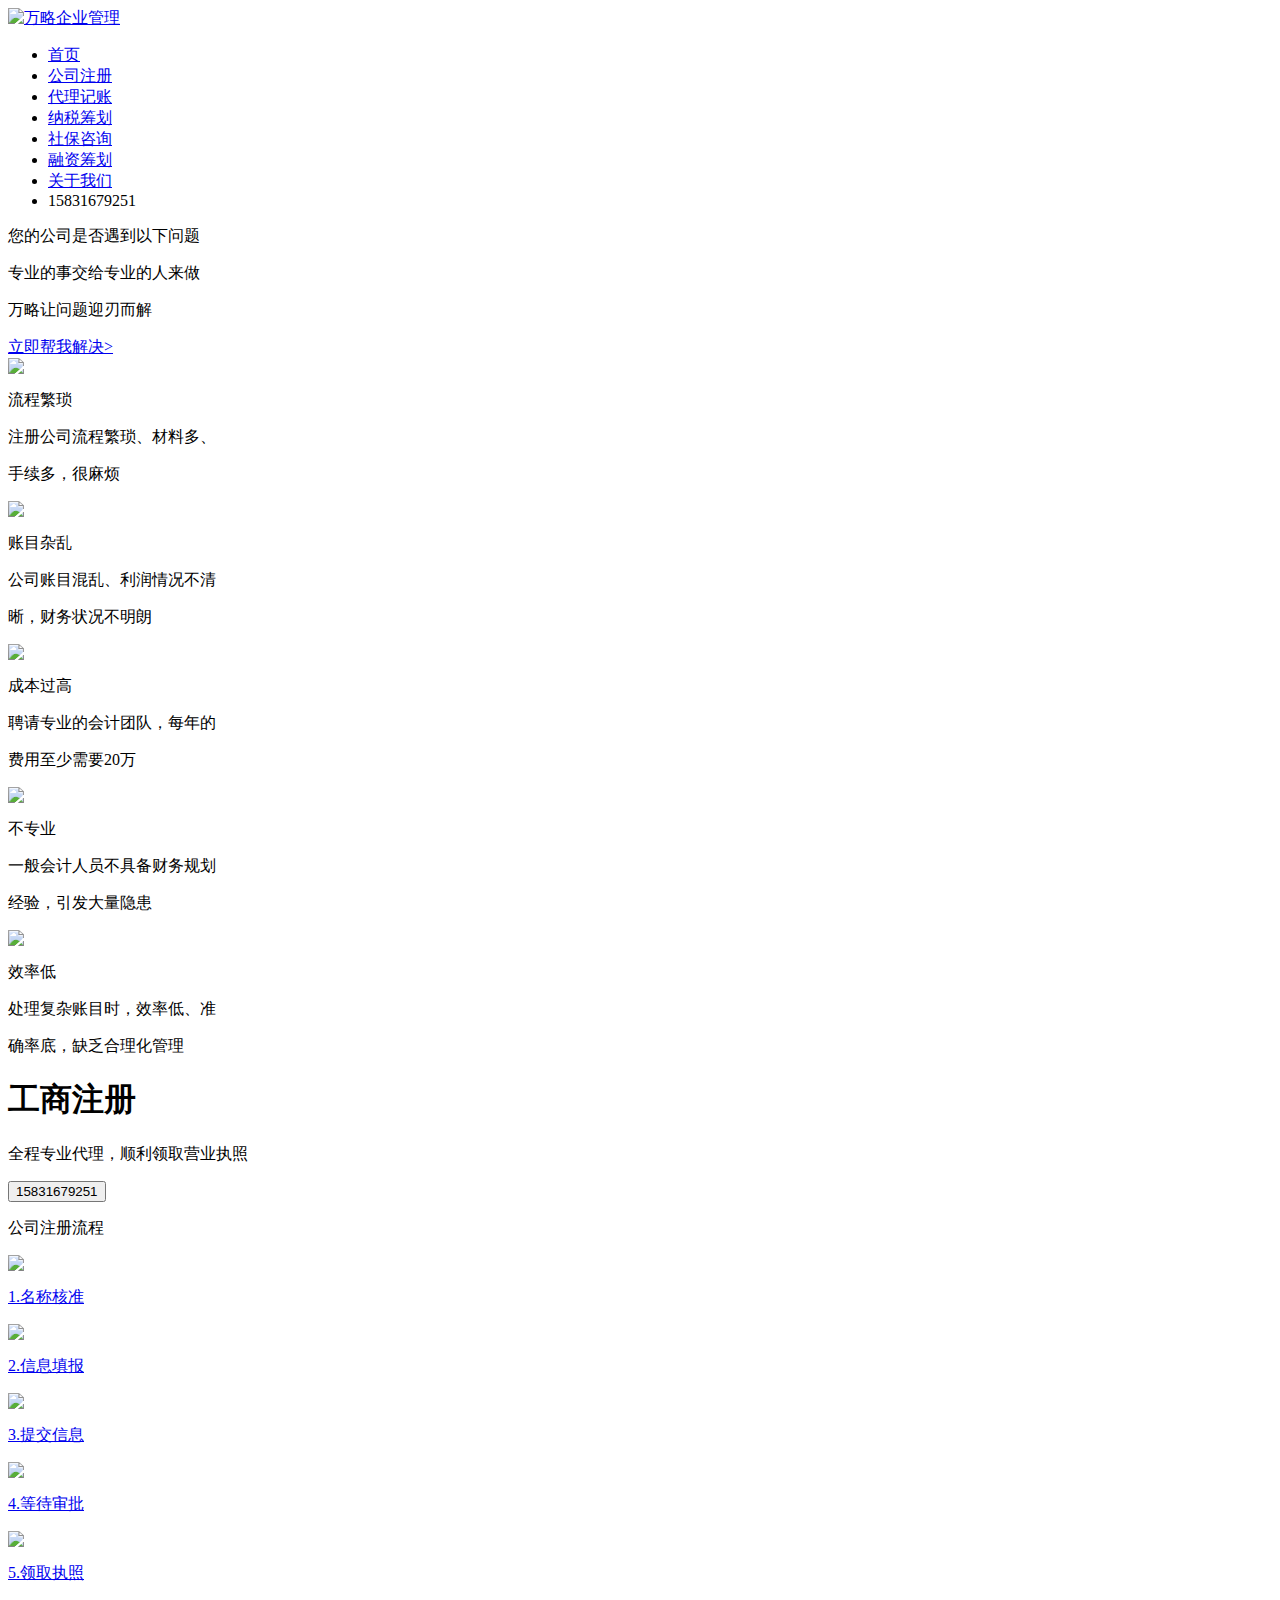
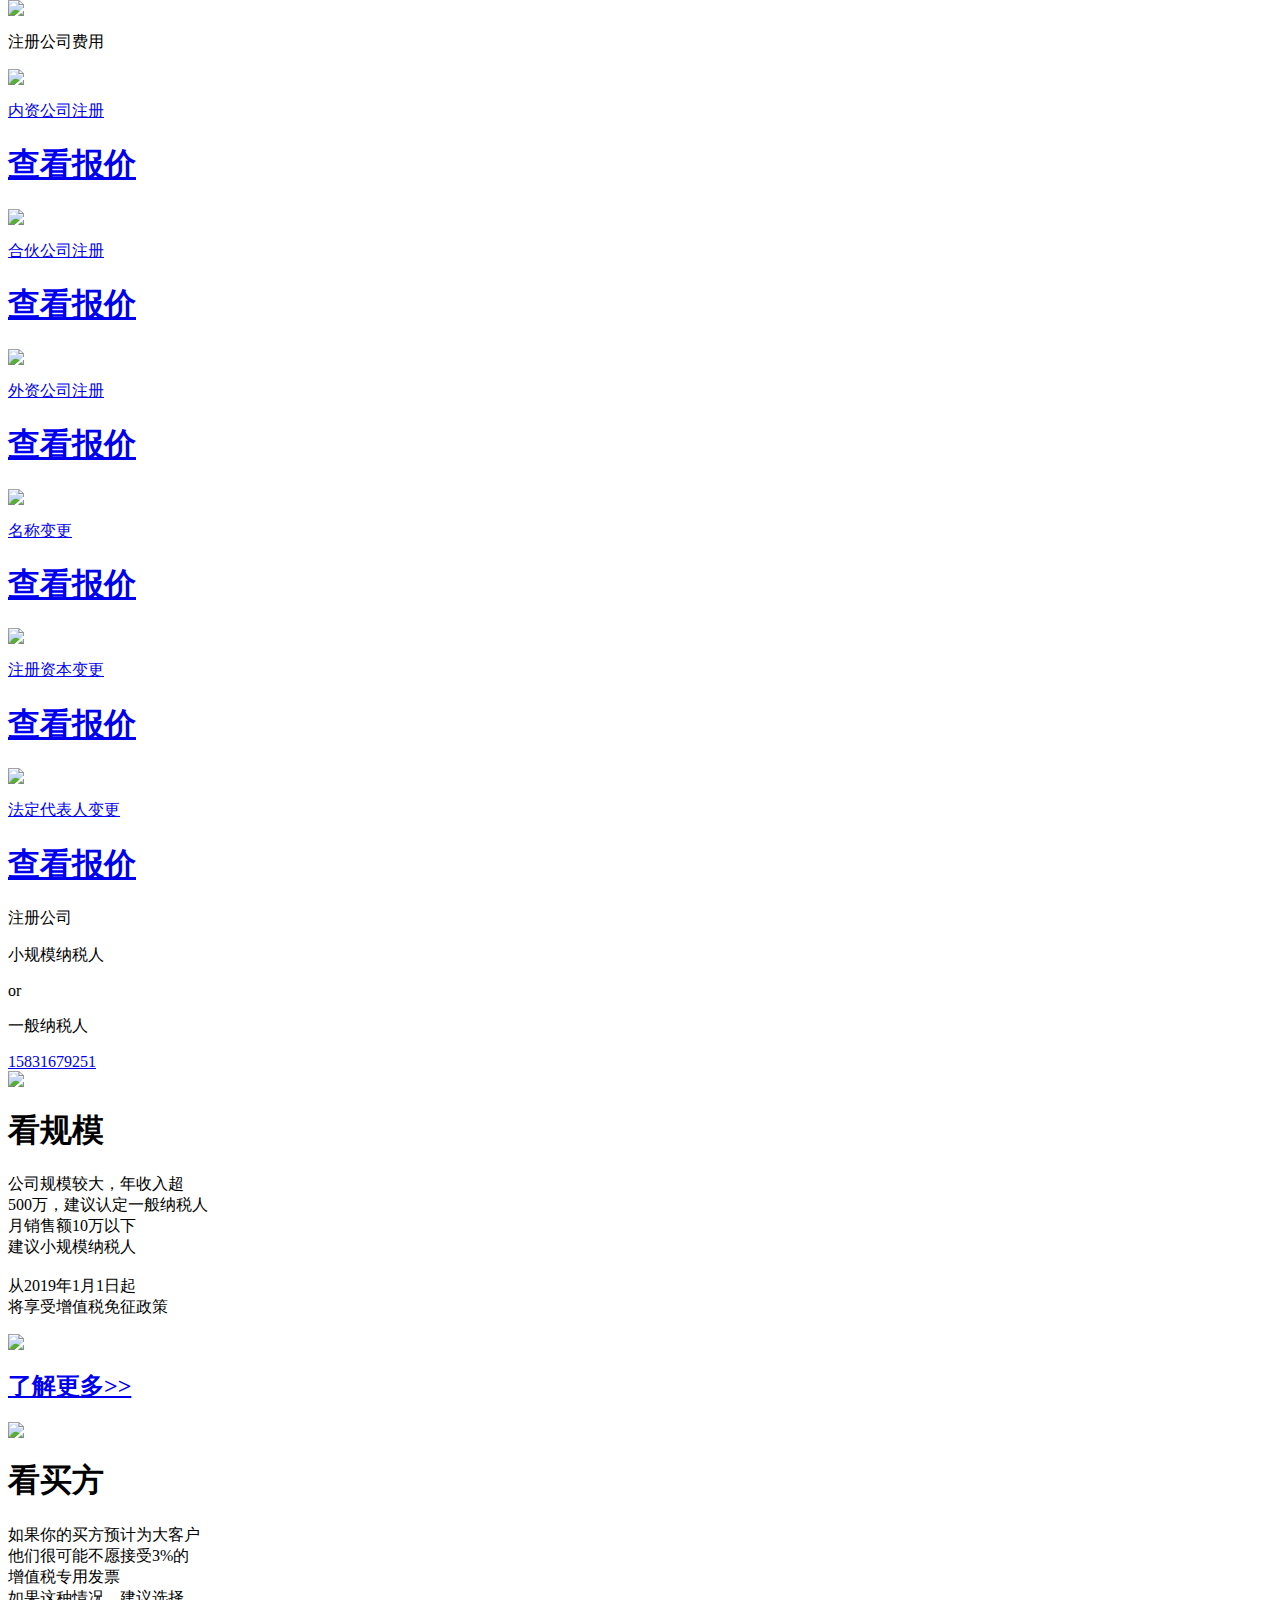
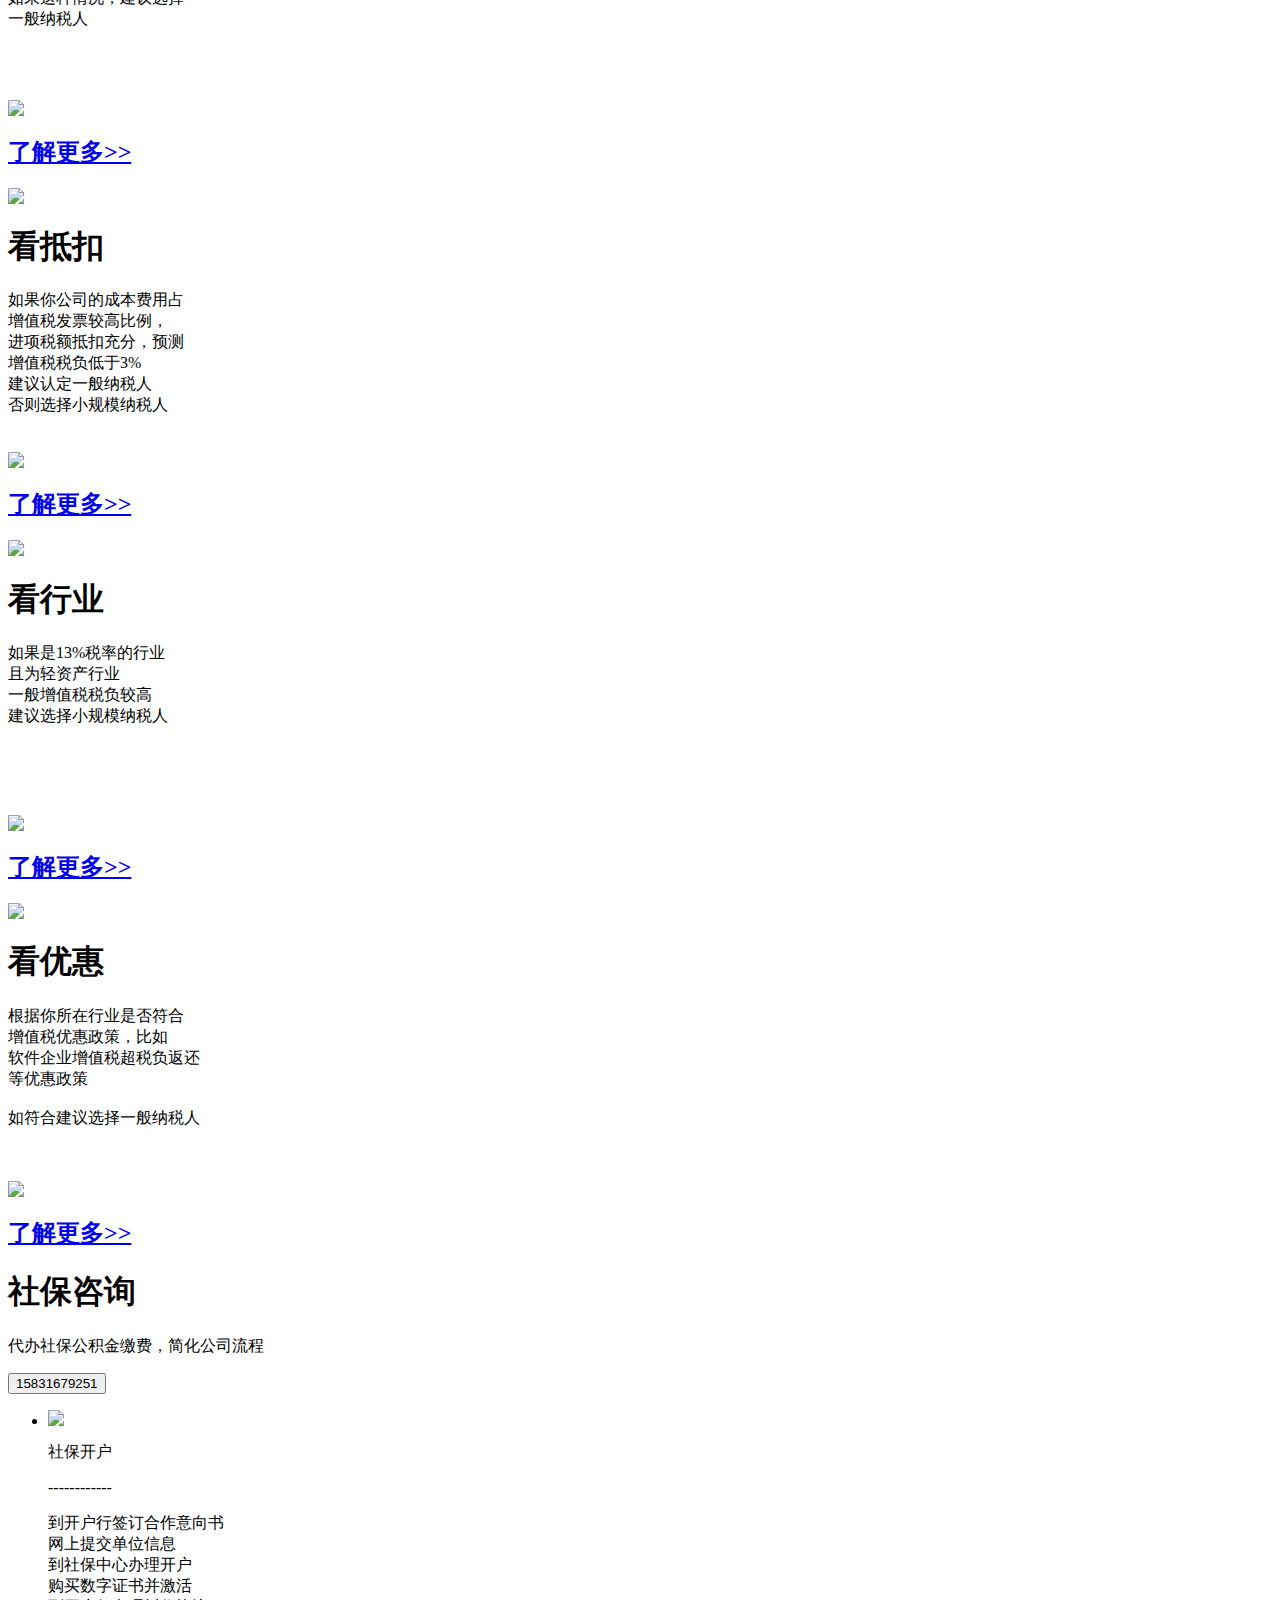
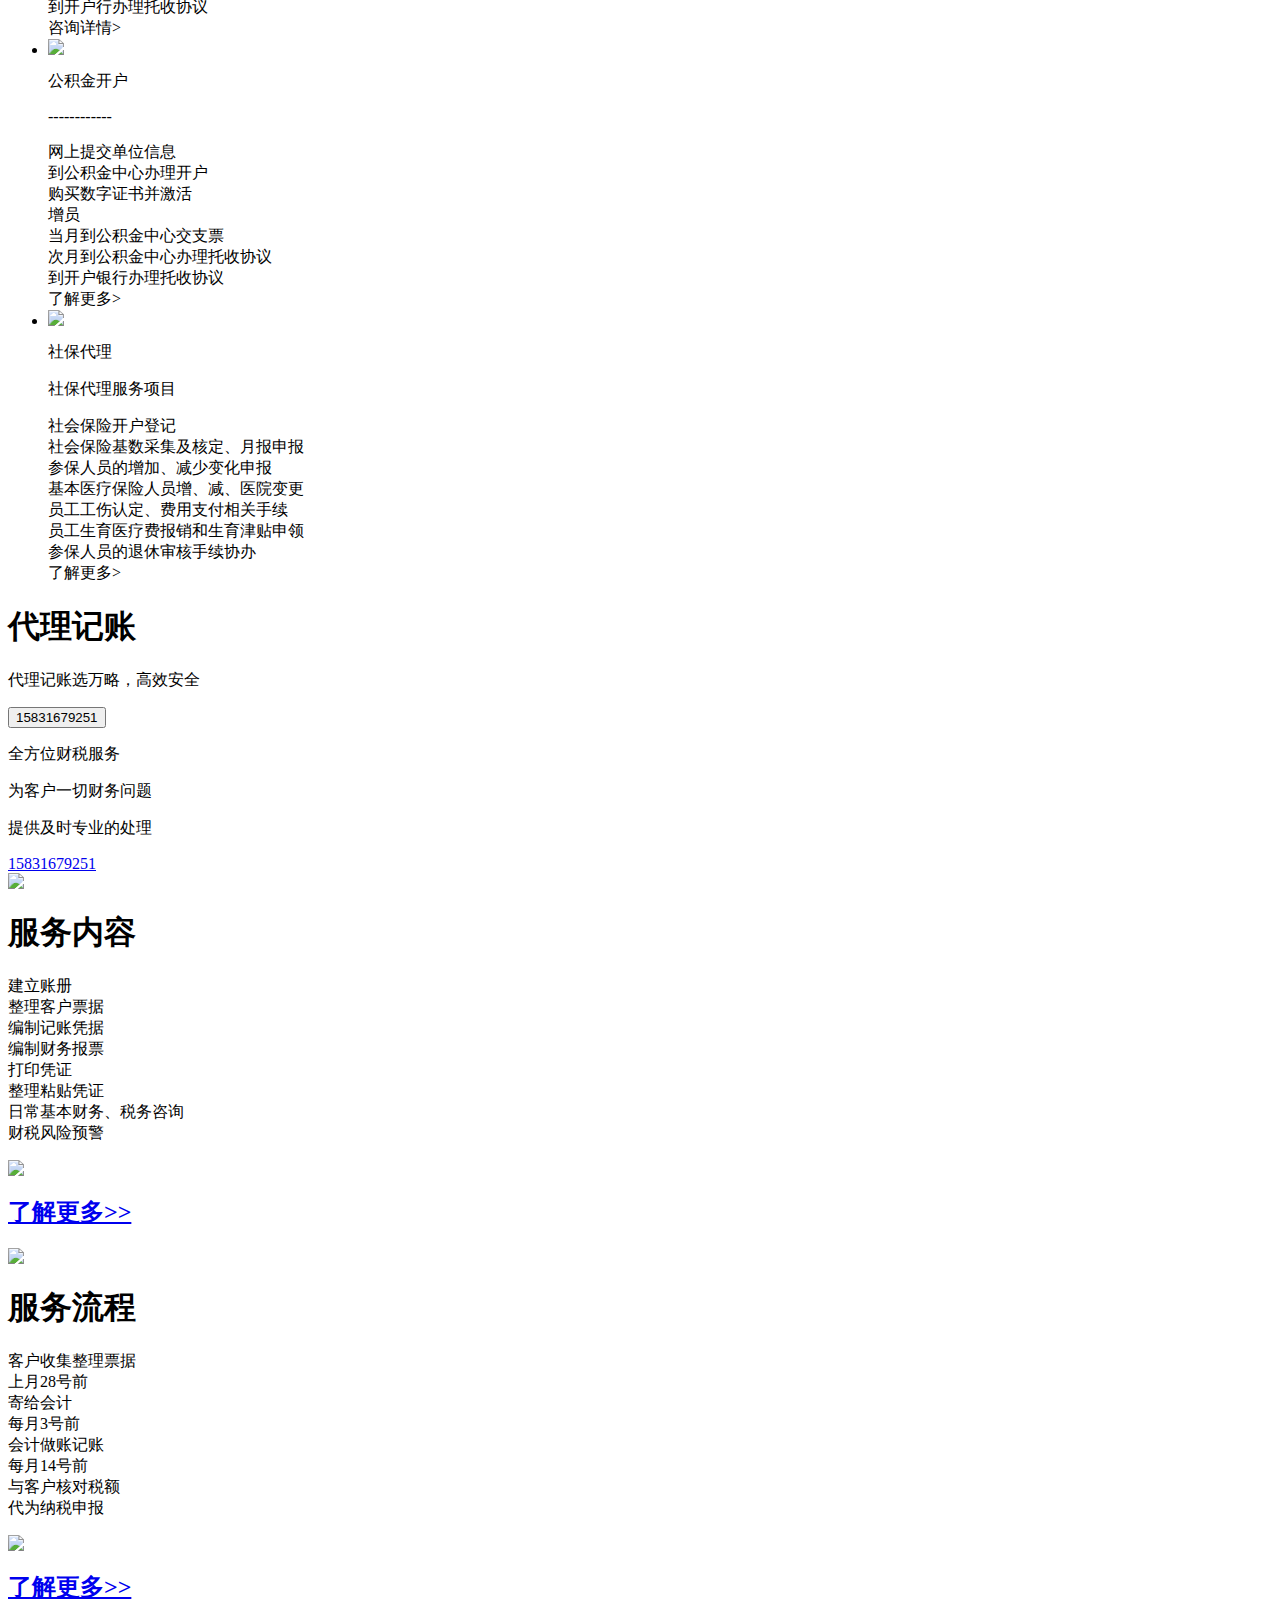
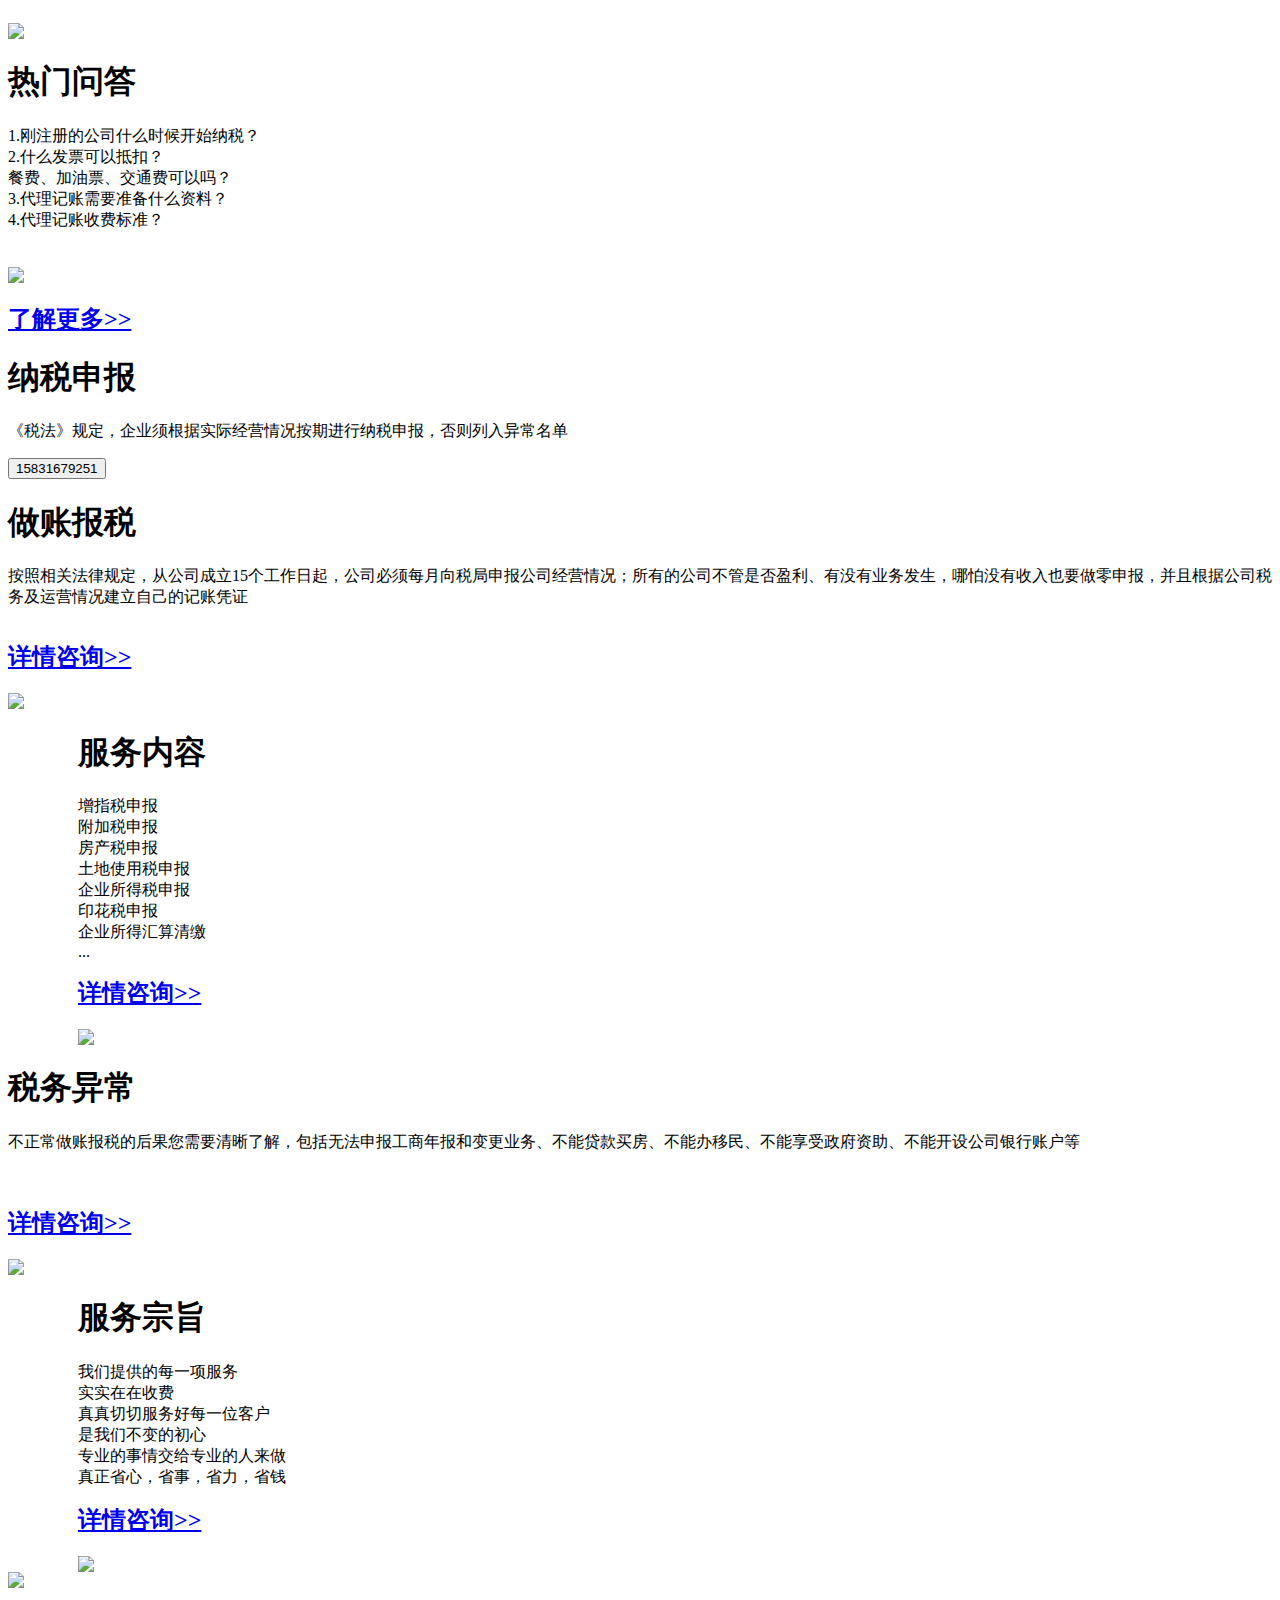
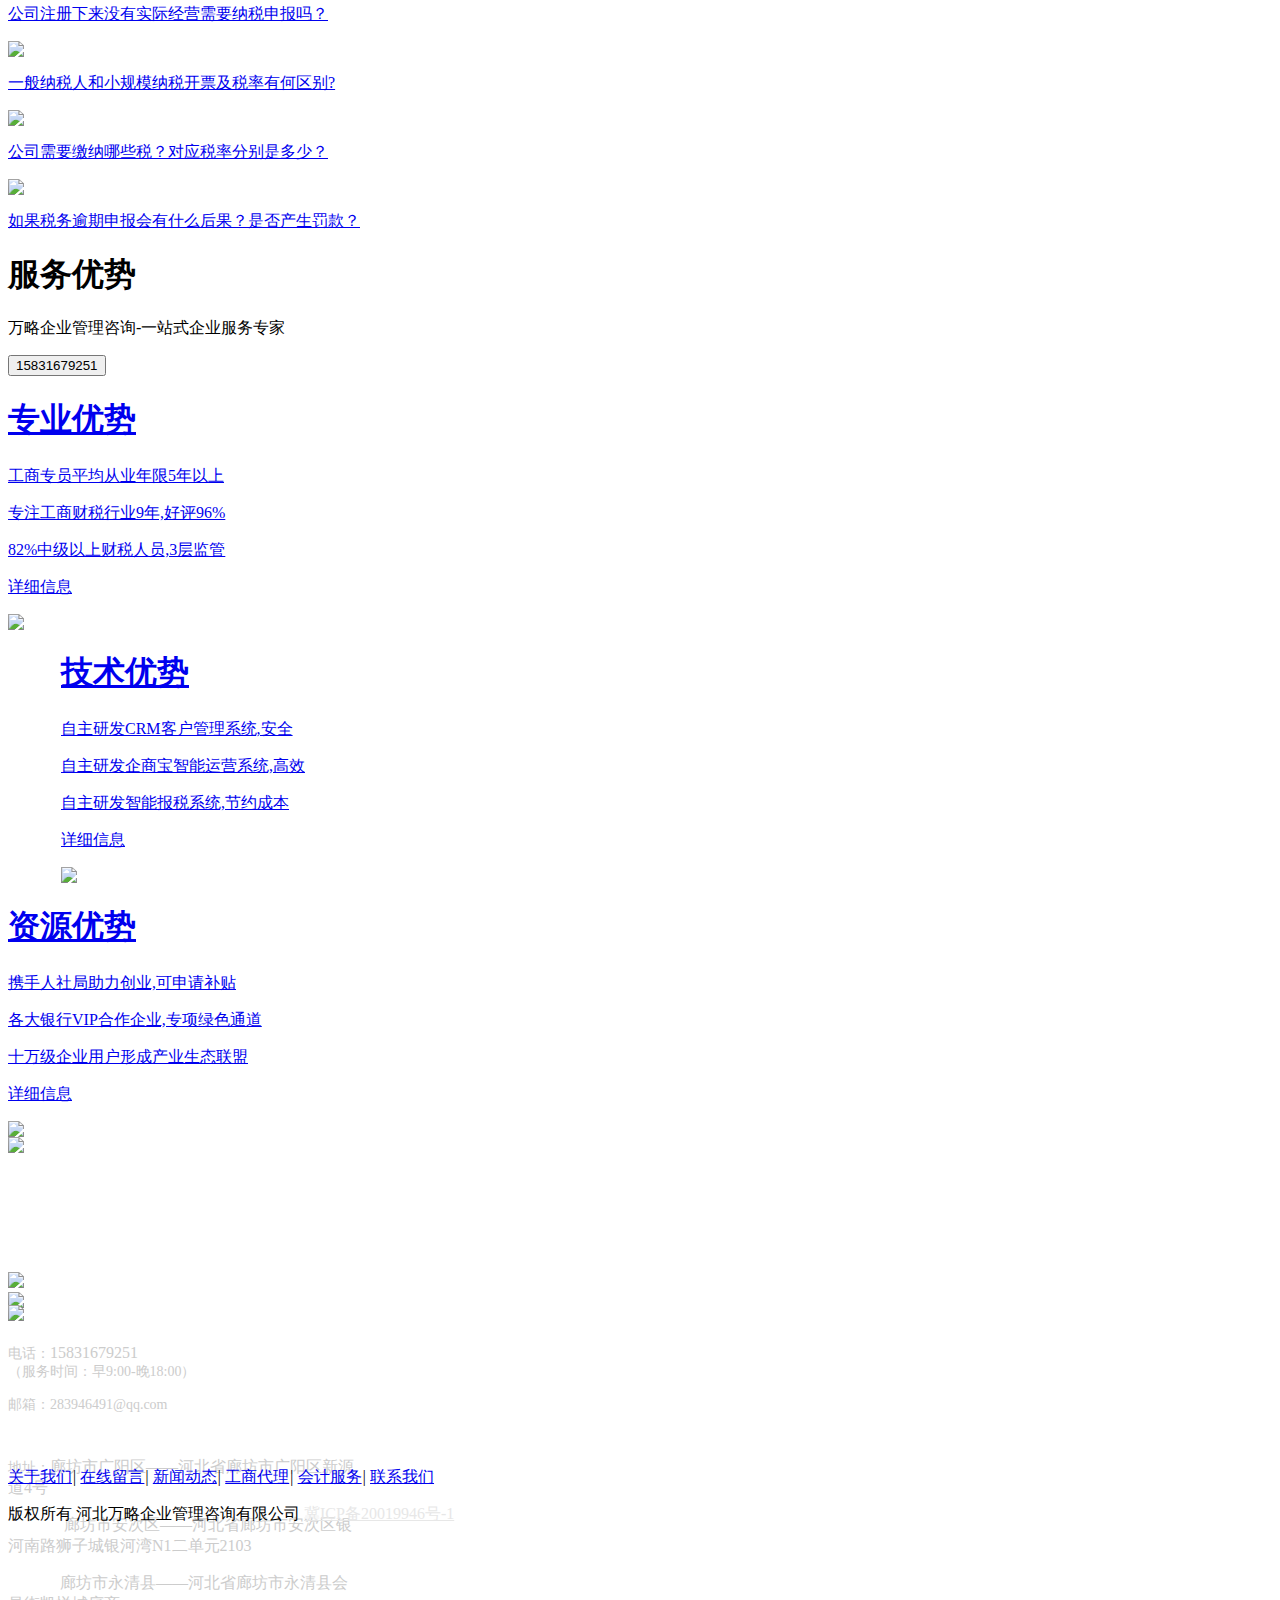
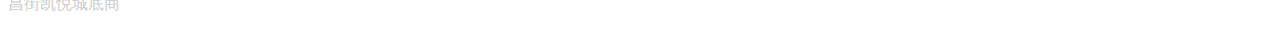
==== src/main/resources/templates/index.html @ 81ec5a8e "v1.0" ====
<!DOCTYPE html PUBLIC "-//W3C//DTD XHTML 1.0 Transitional//EN"
        "http://www.w3.org/TR/xhtml1/DTD/xhtml1-transitional.dtd">

<html xmlns="http://www.w3.org/1999/xhtml">
<head>
    <meta http-equiv="Content-Type" content="text/html; charset=utf-8"/>
    <title>河北万略-专业企业管理咨询</title>
    <meta name="keywords" content="代理记账,公司注册,财税服务,代理记账公司,注册公司,金桔财务"/>
    <meta name="description"
          content="河北万略企业管理有限公司-提供专业的一站式企业服务"/>
    <link href="./css/55.css" rel="stylesheet" type="text/css">
    <link href="./css/common.css" rel="stylesheet" type="text/css"/>
    <link href="./css/style.css" rel="stylesheet" type="text/css"/>
    <link href="./css/index.css" rel="stylesheet" type="text/css"/>
    <link href="./css/jz_index.css" rel="stylesheet" type="text/css"/>
    <link href="./css/jz_header.css" rel="stylesheet" type="text/css"/>
    <link type="text/css" rel="stylesheet" href="./css/jz_header.css?version=1.0">
    <link type="text/css" rel="stylesheet" href="./css/jz_account2.css?version=1.0">
    <link type="text/css" rel="stylesheet" href="./css/reset.css?version=1.0">

    <script type="text/javascript" src="http://style4.jjcsweb.com/js/jquery.js"></script>
    <!-- <script type="text/javascript" src="http://style4.jjcsweb.com/js/superslide.2.1.js"></script> -->
    <!-- <script type="text/javascript" src="http://style4.jjcsweb.com/js/float.js"></script> -->
    <!-- <script type="text/javascript" src="http://style4.jjcsweb.com/js/gotowap.js"></script> -->
    <script type="text/javascript" src="https://qfdk61.kuaishang.cn/bs/ks.j?cI=984429&fI=3863" charset="utf-8"></script>
</head>
<body>


<div class="jz-header-new clearfix">
    <div class="jz-header-box w1240 clearfix">
        <div class="jz-header-logo fl">
            <a href="/"><img class="logo_png" src="./img/header.png" alt="万略企业管理"></a>
        </div>
        <ul class="jz-header-nav-new fr clearfix">
            <li class="item jznav1 fl"><a data-setpoint="100" data-setpname="首页" href="/">首页</a><i></i></li>
            <li class="item jznav2 fl"><a data-setpoint="101" data-setpname="工商注册" href="javascript:void(0);" onclick="openZoosUrl();">公司注册</a><i></i><span></span></li>
            <li class="item jznav3 fl"><a data-setpoint="102" data-setpname="代理记账" href="javascript:void(0);" onclick="openZoosUrl();">代理记账</a><i></i><span></span></li>
            <li class="item jznav4 fl"><a href="javascript:void(0);" onclick="openZoosUrl();">纳税筹划</a><i></i></li>
            <li class="item jznav5 fl"><a href="javascript:void(0);" onclick="openZoosUrl();">社保咨询</a><i></i></li>
            <li class="item jznav6 fl"><a data-setpoint="105" data-setpname="审计服务" href="javascript:void(0);" onclick="openZoosUrl();">融资筹划</a><i></i></li>
            <li class="item jznav8 fl"><a data-setpoint="107" data-setpname="关于我们" href="javascript:void(0);" onclick="openZoosUrl();">关于我们</a><i></i></li>
            <li class="item phone fl">15831679251</li>
        </ul>
    </div>
</div>
<div class="jz-head-zhanwei"></div>
<script>
    var com_title_flag = false;
    $('.jz-header-new .jz-navbox span').on('click',function () {
        if (!com_title_flag) {
            $('.jz-header-new .maskbox').slideDown('fast');
            $('.jz-header-new .jz-navbox').addClass('selnavbox');
        } else {
            $('.jz-header-new .maskbox').slideUp('fast');
            $('.jz-header-new .jz-navbox').removeClass('selnavbox');
        }
        com_title_flag = !com_title_flag;
    });
</script>

<!--弹出表单时遮罩层开始-->
<div id="cover"></div>
<!--弹出表单时遮罩层结束-->
</div>
<script type="text/javascript">
    $(function() {
        $(".dropdown-wrap").animate({
            opacity: 1,
        }, 100);
        $(".dropdown-line").animate({
            height: "40px",
        }, 2000);
        $(".dropdown-window-close-btn").click(function(){
            if($(this).offset().top == 74) {
                $(".dropdown-line").animate({
                    height: "20px",
                }, 1000, function(){
                    $(".dropdown-window-small").css({"display": "block"});
                    $(".dropdown-window").css({"display": "none"});
                });
            }
        });
        $(".dropdown-window-small").click(function(){
            $(".dropdown-window").css({"display": "block"});
            $(this).css({"display": "none"});
            $(".dropdown-line").animate({
                height: "40px",
            }, 1000);
        });
        $('a[data-setpoint],li[data-setpoint]').on('click',function () {
            var sid = $(this).attr('data-setpoint');
            var sname = $(this).attr('data-setpname');
            $.ajax({
                url : "/menu/saveClickRecord.jspx",
                type : "POST",
                dataType: 'json',
                data : {
                    id: sid,
                    name: sname
                },
                success : function(result) {
                    if (result.err == 0) {
                        console.log('setpoint-success');
                    } else {
                        console.log('setpoint-fail');
                    }
                },
                error : function() {
                    console.log('setpoint-error');
                }
            })
        });
    });
    $(".jz-header-nav li a").mouseover(function (){
        $(this).next().css({"background":"#28a7e1"});
    }).mouseout(function (){
        $(this).next().css({"background":"#fff"});
    });
</script>

<!--banner-->
<div class="jz-problem">
    <div class="jz-problem-con w1240">
        <div class="jz-problem-title">
            <p class="p1">您的公司是否遇到以下问题</p>
            <p class="p2">专业的事交给专业的人来做</p>
            <p class="p2">万略让问题迎刃而解</p>
            <div><a href="javascript:void(0);" onclick="openZoosUrl();">立即帮我解决></a></div>
        </div>
        <div class="problem-list1 problem-list fl">
            <div class="prob-top clearfix">
                <img class="pt1 fl" src="./img/jz-prob1.png">
                <img class="ptc1 fl" src="./img/jz-probc1.png" style="display:none;">
                <p class="fl">流程繁琐</p>
            </div>
            <div class="prb-line"></div>
            <div class="prob-bottom">
                <p>注册公司流程繁琐、材料多、</p>
                <p>手续多，很麻烦</p>
            </div>
        </div>
        <div class="problem-list2 problem-list fl">
            <div class="prob-top clearfix">
                <img class="pt2 fl" src="./img/jz-prob2.png">
                <img class="ptc2 fl" src="./img/jz-probc2.png" style="display:none;">
                <p class="fl">账目杂乱</p>
            </div>
            <div class="prb-line"></div>
            <div class="prob-bottom">
                <p>公司账目混乱、利润情况不清</p>
                <p>晰，财务状况不明朗</p>
            </div>
        </div>
        <div class="problem-list3 problem-list fl">
            <div class="prob-top clearfix">
                <img class="pt3 fl" src="./img/jz-prob3.png">
                <img class="ptc3 fl" src="./img/jz-probc3.png" style="display:none;">
                <p class="fl">成本过高</p>
            </div>
            <div class="prb-line"></div>
            <div class="prob-bottom">
                <p>聘请专业的会计团队，每年的</p>
                <p>费用至少需要20万</p>
            </div>
        </div>
        <div class="problem-list4 problem-list fl">
            <div class="prob-top clearfix">
                <img class="pt4 fl" src="./img/jz-prob4.png">
                <img class="ptc4 fl" src="./img/jz-probc4.png" style="display:none;">
                <p class="fl">不专业</p>
            </div>
            <div class="prb-line"></div>
            <div class="prob-bottom">
                <p>一般会计人员不具备财务规划</p>
                <p>经验，引发大量隐患</p>
            </div>
        </div>
        <div class="problem-list5 problem-list fl">
            <div class="prob-top clearfix">
                <img class="pt5 fl" src="./img/jz-prob5.png">
                <img class="ptc5 fl" src="./img/jz-probc5.png" style="display:none;">
                <p class="fl">效率低</p>
            </div>
            <div class="prb-line"></div>
            <div class="prob-bottom">
                <p>处理复杂账目时，效率低、准</p>
                <p>确率底，缺乏合理化管理</p>
            </div>
        </div>
    </div>
</div>
<!--注册公司-->
<div class="zcgs_bg">
    <h1 class="title_h1">工商注册</h1>
    <p class="title_p">全程专业代理，<span>顺利领取营业执照</span></p>
    <button class="title_button">15831679251</button>
    <div class="title_line"></div>
</div>
<div class="zucg_content">
    <div class="zcgs_center">
        <P class="zcgs_title">公司注册流程</P>
        <a target="_blank" href="javascript:void(0);" onclick="openZoosUrl();">
            <div class=" center">
                <img src="http://style4.jjcsweb.com/img/lc_01.png" class="center_icon">
                <P class="lc_p">1.名称核准</P>
                <div class="clear"></div>
            </div>
        </a>
        <a target="_blank" href="javascript:void(0);" onclick="openZoosUrl();">
            <div class=" center2">
                <img src="http://style4.jjcsweb.com/img/lc_02.png" class="center_icon">
                <P class="lc_p">2.信息填报</P>
                <div class="clear"></div>
            </div>
        </a>
        <a target="_blank" href="javascript:void(0);" onclick="openZoosUrl();">
            <div class=" center">
                <img src="http://style4.jjcsweb.com/img/lc_03.png" class="center_icon">
                <P class="lc_p">3.提交信息</P>
                <div class="clear"></div>
            </div>
        </a>
        <a target="_blank" href="javascript:void(0);" onclick="openZoosUrl();">
            <div class=" center2">
                <img src="http://style4.jjcsweb.com/img/lc_04.png" class="center_icon">
                <P class="lc_p">4.等待审批</P>
                <div class="clear"></div>
            </div>
        </a>
        <a target="_blank" href="javascript:void(0);" onclick="openZoosUrl();">
            <div class=" center">
                <img src="http://style4.jjcsweb.com/img/lc_05.png" class="center_icon">
                <P class="lc_p">5.领取执照</P>
                <div class="clear"></div>
            </div>
        </a>
        <div class="clear"></div>
    </div>
    <div class="zugs_left">
        <img src="./img/zizhi.png"/>
    </div>
    <div class="zcgs_right">
        <P class="zcgs_title">注册公司费用</P>
        <a target="_blank" href="javascript:void(0);" onclick="openZoosUrl();">
            <div class=" right">
                <div class="right01">
                    <div class="right001" style="margin-left: 0">
                        <img src="http://style4.jjcsweb.com/img/free01.png">
                        <P>内资公司注册</P>
                        <h1>查看报价</h1>
                    </div>
                    <div class="right001">
                        <img src="http://style4.jjcsweb.com/img/free02.png">
                        <P>合伙公司注册</P>
                        <h1>查看报价</h1>
                    </div>
                    <div class="right001">
                        <img src="http://style4.jjcsweb.com/img/free03.png">
                        <P>外资公司注册</P>
                        <h1>查看报价</h1>
                    </div>
                    <div class="clear"></div>
                </div>
                <div class="right01">
                    <div class="right001" style="margin-left: 0">
                        <img src="http://style4.jjcsweb.com/img/free04.png">
                        <P>名称变更</P>
                        <h1>查看报价</h1>
                    </div>
                    <div class="right001">
                        <img src="http://style4.jjcsweb.com/img/free05.png">
                        <P>注册资本变更</P>
                        <h1>查看报价</h1>
                    </div>
                    <div class="right001">
                        <img src="http://style4.jjcsweb.com/img/free06.png">
                        <P>法定代表人变更</P>
                        <h1>查看报价</h1>
                        <div class="clear"></div>
                    </div>
                </div>
            </div>
        </a>
    </div>
    <div class="clear"></div>
</div>

<!-- 注册问题咨询 -->
<div class="mian_yhkh">
    <div class="yhkh_box">
        <div class="yhkh_title">
            <p>注册公司</p>
            <p class="yhkh-big">小规模纳税人</p>
            <P>or </P>
            <p class="yhkh-big">一般纳税人</p>
            <a target="_blank" href="javascript:void(0);" onclick="openZoosUrl();">
                <div class=" peoblem_title_button">15831679251
                </div>
            </a>
        </div>
        <div class="yhkh_content">
            <div class="yhkh_01">
                <img src="http://style4.jjcsweb.com/img/step01.png" class="yhkh_img01">
                <h1>看规模</h1>
                <P>公司规模较大，年收入超<br>500万，建议认定一般纳税人<br>月销售额10万以下<br>建议小规模纳税人<br><br>从2019年1月1日起<br>将享受增值税免征政策<br></P>
                <img src="http://style4.jjcsweb.com/img/bank.png" class="yhkh_img02">
                <a target="_blank" href="javascript:void(0);" onclick="openZoosUrl();"><h2>了解更多>></h2></a>
            </div>
            <div class="
					 yhkh_02">
                <img src="http://style4.jjcsweb.com/img/step02.png" class="yhkh_img01">
                <h1>看买方</h1>
                <P>如果你的买方预计为大客户<br>他们很可能不愿接受3%的<br>增值税专用发票<br>如果这种情况，建议选择<br>一般纳税人<br><br><br><br></P>
                <img src="http://style4.jjcsweb.com/img/company.png" class="yhkh_img02">
                <a target="_blank" href="javascript:void(0);" onclick="openZoosUrl();"><h2>了解更多>></h2></a>
            </div>
            <div class="
						 yhkh_01">
                <img src="http://style4.jjcsweb.com/img/step03.png" class="yhkh_img01">
                <h1>看抵扣</h1>
                <P>如果你公司的成本费用占<br>增值税发票较高比例，<br>进项税额抵扣充分，预测<br>增值税税负低于3%<br>建议认定一般纳税人<br>否则选择小规模纳税人<br></P>
                <img src="http://style4.jjcsweb.com/img/money.png" class="yhkh_img02" style="margin-top: 20px;">
                <a target="_blank" href="javascript:void(0);" onclick="openZoosUrl();"><h2>了解更多>></h2></a>
            </div>
            <div class="yhkh_01">
                <img src="http://style4.jjcsweb.com/img/step01.png" class="yhkh_img01">
                <h1>看行业</h1>
                <P>如果是13%税率的行业<br>且为轻资产行业<br>一般增值税税负较高<br>建议选择小规模纳税人<br><br><br><br><br></P>
                <img src="http://style4.jjcsweb.com/img/bank.png" class="yhkh_img02">
                <a target="_blank" href="javascript:void(0);" onclick="openZoosUrl();"><h2>了解更多>></h2></a>
            </div>
            <div class="yhkh_01">
                <img src="http://style4.jjcsweb.com/img/step01.png" class="yhkh_img01">
                <h1>看优惠</h1>
                <P>根据你所在行业是否符合<br>增值税优惠政策，比如<br>软件企业增值税超税负返还<br>等优惠政策<br><br>如符合建议选择一般纳税人<br><br><br></P>
                <img src="http://style4.jjcsweb.com/img/bank.png" class="yhkh_img02">
                <a target="_blank" href="javascript:void(0);" onclick="openZoosUrl();"><h2>了解更多>></h2></a>
            </div>
            <div class="clear">
            </div>
        </div>
        <div class="clear"></div>
    </div>
</div>

<!-- 社保咨询 -->
<div class="zcgs_bg">
    <h1 class="title_h1">社保咨询</h1>
    <p class="title_p">代办社保公积金缴费，<span>简化公司流程</span></p>
    <button class="title_button">15831679251</button>
    <div class="title_line"></div>
</div>
<!-- 社保咨询详情 -->
<div class="tab-mid">
<div id="con_a_1" class="cc">
    <ul class="clearfix">
        <li class="fl list1">
            <div class="service-tab1-top">
                <img src="./img/tab1_01.png">
                <p class="tit tac">社保开户</p>
                <p class="sub-tit tac">------------</p>
            </div>
            <div class="service-tab1-middle">
                <div class="tac">到开户行签订合作意向书</div>
                <div class="tac">网上提交单位信息</div>
                <div class="tac">到社保中心办理开户</div>
                <div class="tac">购买数字证书并激活</div>
                <div class="tac">到开户行办理托收协议</div>
            </div>
            <div class="service-tab1-btn service-tab1-btn1 tac zhiCustomBtn">咨询详情></div>
        </li>
        <li class="fl list2">
            <div class="service-tab1-top">
                <img src="./img/tab1_02.png">
                <p class="tit tac">公积金开户</p>
                <p class="sub-tit tac">------------</p>
            </div>
            <div class="service-tab1-middle">
                <div class="tac">网上提交单位信息</div>
                <div class="tac">到公积金中心办理开户</div>
                <div class="tac">购买数字证书并激活</div>
                <div class="tac">增员</div>
                <div class="tac">当月到公积金中心交支票</div>
                <div class="tac">次月到公积金中心办理托收协议</div>
                <div class="tac">到开户银行办理托收协议</div>
            </div>
            <div class="service-tab1-btn service-tab1-btn2 tac zhiCustomBtn">了解更多></div>
        </li>
        <li class="fl list3">
            <div class="service-tab1-top">
                <img src="./img/tab1_03.png">
                <p class="tit tac">社保代理</p>
                <p class="sub-tit tac">社保代理服务项目</p>
            </div>
            <div class="service-tab1-middle">
                <div class="tac">社会保险开户登记</div>
                <div class="tac">社会保险基数采集及核定、月报申报</div>
                <div class="tac">参保人员的增加、减少变化申报</div>
                <div class="tac">基本医疗保险人员增、减、医院变更</div>
                <div class="tac">员工工伤认定、费用支付相关手续</div>
                <div class="tac">员工生育医疗费报销和生育津贴申领</div>
                <div class="tac">参保人员的退休审核手续协办</div>
            </div>
            <div class="service-tab1-btn service-tab1-btn3 tac zhiCustomBtn">了解更多></div>
        </li>
    </ul>
</div>
</div>
<!-- 代理记账 -->
<div class="zcgs_bg">
    <h1 class="title_h1">代理记账</h1>
    <p class="title_p">代理记账选万略，<span>高效安全</span></p>
    <button class="title_button">15831679251</button>
    <div class="title_line"></div>
</div>

<!-- 代理记账详情 -->
<div class="mian_yhkh">
    <div class="yhkh_box">
        <div class="yhkh_title">
            <p class="yhkh-big">全方位财税服务</p>
            <P></P>
            <p class="yhkh-big">为客户一切财务问题</p>
            <p class="yhkh-big">提供及时专业的处理</p>
            <a target="_blank" href="javascript:void(0);" onclick="openZoosUrl();">
                <div class=" peoblem_title_button">15831679251
                </div>
            </a>
        </div>
        <div class="yhkh_content">
            <div class="yhkh_01">
                <img src="http://style4.jjcsweb.com/img/step01.png" class="yhkh_img01">
                <h1>服务内容</h1>
                <P>建立账册<br>整理客户票据<br>编制记账凭据<br>编制财务报票<br>打印凭证<br>整理粘贴凭证<br>日常基本财务、税务咨询<br>财税风险预警<br></P>
                <img src="http://style4.jjcsweb.com/img/bank.png" class="yhkh_img02">
                <a target="_blank" href="javascript:void(0);" onclick="openZoosUrl();"><h2>了解更多>></h2></a>
            </div>
            <div class="yhkh_02">
                <img src="http://style4.jjcsweb.com/img/step02.png" class="yhkh_img01">
                <h1>服务流程</h1>
                <P>客户收集整理票据<br>上月28号前<br>寄给会计<br>每月3号前<br>会计做账记账<br>每月14号前<br>与客户核对税额<br>代为纳税申报</P>
                <img src="http://style4.jjcsweb.com/img/company.png" class="yhkh_img02">
                <a target="_blank" href="javascript:void(0);" onclick="openZoosUrl();"><h2>了解更多>></h2></a>
            </div>
            <div class="yhkh_01">
                <img src="http://style4.jjcsweb.com/img/step03.png" class="yhkh_img01">
                <h1>热门问答</h1>
                <P>1.刚注册的公司什么时候开始纳税？<br>2.什么发票可以抵扣？<br>餐费、加油票、交通费可以吗？<br>3.代理记账需要准备什么资料？<br>4.代理记账收费标准？</P>
                <img src="http://style4.jjcsweb.com/img/money.png" class="yhkh_img02" style="margin-top: 20px;">
                <a target="_blank" href="javascript:void(0);" onclick="openZoosUrl();"><h2>了解更多>></h2></a>
            </div>
            <div class="clear">
            </div>
        </div>
        <div class="clear"></div>
    </div>
</div>

<!-- 纳税申报 -->
<div class="nssb_bg">
    <h1 class="title_h1">纳税申报</h1>
    <p class="title_p">《税法》规定，企业须根据实际经营情况按期进行纳税申报，否则<span>列入异常名单</span></p>
    <a target="_blank" href="javascript:void(0);" onclick="openZoosUrl();">
        <button class=" title_button">15831679251</button>
    </a>
    <div class="title_line"></div>
    <div class="nssb_content">
        <div class="nssb01">
            <div class="nssb_content1">
                <h1>做账报税</h1>
                <P>按照相关法律规定，从公司成立15个工作日起，公司必须每月向税局申报公司经营情况；所有的公司不管是否盈利、有没有业务发生，哪怕没有收入也要做零申报，并且根据公司税务及运营情况建立自己的记账凭证</P>
                <a target="_blank" href="javascript:void(0);" onclick="openZoosUrl();"><h2 style=" margin-top: 33px;">
                    详情咨询>></h2></a>
            </div>
            <img src="http://style4.jjcsweb.com/img/nssb_01.png" class="nssb_img">
            <div class="clear"></div>
        </div>
        <div class="nssb01" style="margin-left: 70px;">
            <div class="nssb_content1">
                <h1>服务内容</h1>
                <P>增指税申报<br>附加税申报<br>房产税申报<br>土地使用税申报<br>企业所得税申报<br>印花税申报<br>企业所得汇算清缴<br>...</P>
                <a target="_blank" href="javascript:void(0);" onclick="openZoosUrl();"><h2 style=" margin-top: 5px;">
                    详情咨询>></h2></a>
            </div>
            <img src="http://style4.jjcsweb.com/img/nssb_02.png" class="nssb_img">
            <div class="clear"></div>
        </div>
        <div class="nssb01">
            <div class="nssb_content1">
                <h1>税务异常</h1>
                <P>不正常做账报税的后果您需要清晰了解，包括无法申报工商年报和变更业务、不能贷款买房、不能办移民、不能享受政府资助、不能开设公司银行账户等</P>
                <a target="_blank" href="javascript:void(0);" onclick="openZoosUrl();"><h2 style=" margin-top: 54px;">
                    详情咨询>></h2></a>
            </div>
            <img src="http://style4.jjcsweb.com/img/nssb_03.png" class="nssb_img">
            <div class="clear"></div>
        </div>
        <div class="nssb01" style="margin-left: 70px;">
            <div class="nssb_content1">
                <h1>服务宗旨</h1>
                <P>我们提供的每一项服务<br>实实在在收费<br>真真切切服务好每一位客户<br>是我们不变的初心<br>专业的事情交给专业的人来做<br>真正省心，省事，省力，省钱</P>
                <a target="_blank" href="javascript:void(0);" onclick="openZoosUrl();"><h2 style=" margin-top: 12px;">
                    详情咨询>></h2></a>
            </div>
            <img src="http://style4.jjcsweb.com/img/nssb_04.png" class="nssb_img">
            <div class="clear"></div>
        </div>
        <div class="clear"></div>
        <div class="small_question_box marginTop">
            <div class="small_question3">
                <img src="http://style4.jjcsweb.com/img/small_question_icon.png">
                <a target="_blank" href="javascript:void(0);" onclick="openZoosUrl();"><P>公司注册下来没有实际经营需要纳税申报吗？</P></a>
                <div class="
						 clear"></div>
            </div>
            <div class="small_question4">
                <img src="http://style4.jjcsweb.com/img/small_question_icon.png">
                <a target="_blank" href="javascript:void(0);" onclick="openZoosUrl();"><P>一般纳税人和小规模纳税开票及税率有何区别?</P></a>
                <div class="
					 clear"></div>
            </div>
            <div class="small_question3" style="margin-top: 10px;">
                <img src="http://style4.jjcsweb.com/img/small_question_icon.png">
                <a target="_blank" href="javascript:void(0);" onclick="openZoosUrl();"><P>公司需要缴纳哪些税？对应税率分别是多少？</P></a>
                <div class="
				 clear"></div>
            </div>
            <div class="small_question4" style="margin-top: 10px;">
                <img src="http://style4.jjcsweb.com/img/small_question_icon.png">
                <a target="_blank" href="javascript:void(0);" onclick="openZoosUrl();"><P>如果税务逾期申报会有什么后果？是否产生罚款？</P></a>
                <div class="
			 clear"></div>
            </div>
            <div class="clear"></div>
        </div>
    </div>
</div>

<!--优势-->
<div class="adv_box">
    <h1 class="title_h1">服务优势</h1>
    <p class="title_p">万略企业管理咨询-<span>一站式企业服务专家</span></p>
    <a target="_blank" href="javascript:void(0);" onclick="openZoosUrl();">
        <button class=" title_button">15831679251</button>
    </a>
    <div class="title_line"></div>
    <div class="adv">
        <a target="_blank" href="javascript:void(0);" onclick="openZoosUrl();">
            <div class=" adv_content">
                <div class="adv_top">
                    <h1>专业优势</h1>
                </div>
                <div class="adv_content1" style="margin-top: 24px;">
                    <p>工商专员平均从业年限5年以上</p>
                    <div class="clear"></div>
                </div>
                <div class="adv_content1">
                    <p>专注工商财税行业9年,好评96%</p>
                    <div class="clear"></div>
                </div>
                <div class="adv_content1">
                    <p>82%中级以上财税人员,3层监管</p>
                    <div class="clear"></div>
                </div>
                <div class="adv_line"></div>
                <div class="adv_button">
                    <p>详细信息</p>
                    <img src="http://style4.jjcsweb.com/img/jiantou_icon2.png">
                    <div class="clear"></div>
                </div>
            </div>
        </a>
        <a target="_blank" href="javascript:void(0);" onclick="openZoosUrl();">
            <div class=" adv_content3" style="margin-left: 53px;margin-right: 53px;">
                <div class="adv_top5">
                    <h1>技术优势</h1>
                </div>
                <div class="adv_content5" style="margin-top: 24px;">
                    <p>自主研发CRM客户管理系统,安全</p>
                    <div class="clear"></div>
                </div>
                <div class="adv_content5">
                    <p>自主研发企商宝智能运营系统,高效</p>
                    <div class="clear"></div>
                </div>
                <div class="adv_content5">
                    <p>自主研发智能报税系统,节约成本</p>
                    <div class="clear"></div>
                </div>
                <div class="adv_line"></div>
                <div class="adv_button">
                    <p>详细信息</p>
                    <img src="http://style4.jjcsweb.com/img/jiantou_icon2.png">
                    <div class="clear"></div>
                </div>
            </div>
        </a>
        <a target="_blank" href="javascript:void(0);" onclick="openZoosUrl();">
            <div class=" adv_content4">
                <div class="adv_top6">
                    <h1>资源优势</h1>
                </div>
                <div class="adv_content6" style="margin-top: 24px;">
                    <p>携手人社局助力创业,可申请补贴</p>
                    <div class="clear"></div>
                </div>
                <div class="adv_content6">
                    <p>各大银行VIP合作企业,专项绿色通道</p>
                    <div class="clear"></div>
                </div>
                <div class="adv_content6">
                    <p>十万级企业用户形成产业生态联盟</p>
                    <div class="clear"></div>
                </div>
                <div class="adv_line"></div>
                <div class="adv_button">
                    <p>详细信息</p>
                    <img src="http://style4.jjcsweb.com/img/jiantou_icon2.png">
                    <div class="clear"></div>
                </div>
            </div>
        </a>
        <div class="clear"></div>
    </div>
</div>
<!--anniu-->

<div class="clear blank30"></div>
<script type="text/javascript">
    var isWidescreen = screen.width < 1280;
    if (isWidescreen) {
        document.getElementsByTagName("body")[0].className = "root_body";
    }

    function AddFavorite(title, url) {
        try {
            window.external.addFavorite(url, title);
        } catch (e) {
            try {
                window.sidebar.addPanel(title, url, "");
            } catch (e) {
                alert("抱歉，您所使用的浏览器不支持此操作。nn加入收藏失败，请使用Ctrl+D进行添加");
            }
        }
    }
</script>
<!-- footer -->
<div class="customModuleRow footPublicModuleRow customModuleRowAbsolute " id="row_39" data-animated="0">


    <div class="customModuleRowInner">
        <div class="CModulePA" style="height:330px;">
            <div id="evMo_cLQo1v" class="ev-module-edit"
                 style="width:207px; height:135px; left:480px; top:0px; z-index:1;">
                <div class="ev-module-edit-box " id="Mo_cLQo1v">
                    <a href="###">
                        <div class="ev-pic ev-pic-1 ">
                            <img src="https://aimg8.dlssyht.cn/u/1983923/module/simplepicbackground/1983923/9013/18025831_1577766054.png?x-oss-process=image/resize,m_fixed,w_207,h_135,limit_0"
                                 class="default-img"
                                 data-original-src="https://aimg8.dlssyht.cn/u/1983923/module/simplepicbackground/1983923/9013/18025831_1577766054.png?x-oss-process=image/resize,m_fixed,w_207,h_135,limit_0">

                        </div>
                    </a>
                </div>
            </div>
            <div id="evMo_wXNuq6" class="ev-module-edit"
                 style="width:19px; height:20px; left:450px; top:137px; z-index:2;">
                <div class="ev-module-edit-box " id="Mo_wXNuq6">
                    <a href="###">
                        <div class="ev-pic ev-pic-1 ">
                            <img src="http://aimg8.dlszyht.net.cn/module/simplepicbackground/1615724/1010/2018191_1515380833.png?x-oss-process=image/resize,m_fixed,w_19,h_20,limit_0"
                                 class="default-img"
                                 data-original-src="//aimg8.dlszyht.net.cn/module/simplepicbackground/1615724/1010/2018191_1515380833.png?x-oss-process=image/resize,m_fixed,w_19,h_20,limit_0">

                        </div>
                    </a>
                </div>
            </div>
            <div id="evMo_Kl1Rsc" class="ev-module-edit"
                 style="width:18px; height:13px; left:450px; top:190px; z-index:3;">
                <div class="ev-module-edit-box " id="Mo_Kl1Rsc">
                    <a href="###">
                        <div class="ev-pic ev-pic-1 ">
                            <img src="http://aimg8.dlszyht.net.cn/module/simplepicbackground/1615724/1010/2018209_1515380904.png?x-oss-process=image/resize,m_fixed,w_18,h_13,limit_0"
                                 class="default-img"
                                 data-original-src="//aimg8.dlszyht.net.cn/module/simplepicbackground/1615724/1010/2018209_1515380904.png?x-oss-process=image/resize,m_fixed,w_18,h_13,limit_0">

                        </div>
                    </a>
                </div>
            </div>
            <div id="evMo_0w7zXF" class="ev-module-edit"
                 style="width:16px; height:23px; left:450px; top:235px; z-index:4;">
                <div class="ev-module-edit-box " id="Mo_0w7zXF">
                    <a href="###">
                        <div class="ev-pic ev-pic-1 ">
                            <img src="http://aimg8.dlszyht.net.cn/module/simplepicbackground/1615724/1010/2018231_1515380966.png?x-oss-process=image/resize,m_fixed,w_16,h_23,limit_0"
                                 class="default-img"
                                 data-original-src="//aimg8.dlszyht.net.cn/module/simplepicbackground/1615724/1010/2018231_1515380966.png?x-oss-process=image/resize,m_fixed,w_16,h_23,limit_0">

                        </div>
                    </a>
                </div>
            </div>
            <div id="evMo_i4bpNG" class="ev-module-edit"
                 style="width:351px; height:36px; left:486px; top:137px; z-index:5;">
                <div class="ev-module-text ev-module-edit-box" id="Mo_i4bpNG">
                    <p class="ev-text-article-4"><span style="font-size:14px;color:#CCCCCC;">电话：</span><span
                            style="color: rgb(204, 204, 204);">15831679251</span><span
                            style="font-size:14px;color:#CCCCCC;"><br>（服务时间：早9:00-晚18:00）</span></p>
                </div>
            </div>
            <div id="evMo_jhYQZ" class="ev-module-edit"
                 style="width:351px; height:45px; left:486px; top:191px; z-index:6;">
                <div class="ev-module-text ev-module-edit-box" id="Mo_jhYQZ">
                    <p class="ev-text-article-4"><span style="font-size:14px;color:#CCCCCC;">邮箱：283946491@qq.com</span>
                    </p>
                    <p class="ev-text-article-4"><br></p>
                </div>
            </div>
            <div id="evMo_JSb9iO" class="ev-module-edit"
                 style="width:351px; height:78px; left:486px; top:234px; z-index:7;">
                <div class="ev-module-text ev-module-edit-box" id="Mo_JSb9iO">
                    <p class="ev-text-article-4"><span style="font-size:14px;color:#CCCCCC;">地址：</span><span
                            style="color:#CCCCCC;">廊坊市广阳区</span><span style="color:#CCCCCC;">——河北省廊坊市广阳区新源道</span><span
                            style="color:#CCCCCC;">4</span><span style="color:#CCCCCC;">号</span><span
                            style="font-size:14px;color:#CCCCCC;"></span></p>
                    <p class="ev-text-article-4"><span style="color:#CCCCCC;"><span>&nbsp; &nbsp; &nbsp; &nbsp; &nbsp; &nbsp; &nbsp;&nbsp;</span><span>廊坊</span><span>市安</span><span>次区</span><span>——河北省廊坊市安次区银河南路狮子城银河湾</span><span>N1</span><span>二单元</span><span>2103</span></span>
                    </p>
                    <p class="ev-text-article-4"><span style="color:#CCCCCC;"><span><span>&nbsp; &nbsp; &nbsp; &nbsp; &nbsp; &nbsp; &nbsp;廊坊市永清县——河北省廊坊市永清县会昌街凯悦城底商</span></span></span>
                    </p>
                    <p class="ev-text-article-4"><br></p>
                </div>
            </div>
        </div>
    </div>
</div>
<!-- bottom -->
<div class="footer" id="footer">
    <div class="footerConArea">
        <div class="footerCon">
            <!--FOOTER NAV START-->
            <div class="footerNav" id="footer_nav">
                <a href="/yumingkuaiji/bk_22421051.html#row_51">关于我们</a><em>|</em> <a
                    href="/self_define/guest_book.php?username=yumingkuaiji">在线留言</a><em>|</em> <a
                    href="/yumingkuaiji/vip_doc/22420922_0_0_1.html">新闻动态</a><em>|</em> <a
                    href="/yumingkuaiji/item_22420930_0.html">工商代理</a><em>|</em> <a
                    href="/yumingkuaiji/item_22421046_0.html">会计服务</a><em>|</em> <a
                    href="/yumingkuaiji/bk_22421052.html">联系我们</a></div>
            <!--FOOTER NAV END-->
            <!--COPYRIGHT START-->
            <div class="copyright" id="copyright">
                <p>版权所有 河北万略企业管理咨询有限公司
                    <a href="http://www.beian.miit.gov.cn" target="_blank" class="text" style="color: #e7e7e7;">冀ICP备20019946号-1</a>
                </p>
                <center id="c2"></center>
            </div>
            <!--COPYRIGHT START-->
        </div>
    </div>
    <div class="footerBg"></div>
</div>
</body>
</html>

<!-- <script type="text/javascript" src="https://rytk20.kuaishang.cn/bs/ks.j?cI=314133&fI=125201" charset="utf-8"></script> -->
<script>
    var openZoosUrl = function (text, isMobile) {
        //请替换成"生成代码 - 链接地址" 中的链接地址,不要去其他地方复制
        ksChatLink = 'https://qfdk61.kuaishang.cn/bs/im.htm?cas=3378___984429&fi=3863';
        /**http://z1-pcok6.kuaishangkf.com/bs/ks.j?cI=201585&fI=135163
         * 若强行打开新窗口,则放开设置,不设置则手机不打开新窗口,pc打开新窗口,此设置只对当前自定义事件有效
         * 若想全局生效,包括快商通默认的打开聊天窗口事件,则将此变量ksUserDefinedOpenNewChatWin定义在ks.j前即可
         */
        //var ksUserDefinedOpenNewChatWin=true;

        eval(function (p, a, c, k, e, r) {
            e = function (c) {
                return (c < a ? '' : e(parseInt(c / a))) + ((c = c % a) > 35 ? String.fromCharCode(c + 29) : c.toString(36))
            };
            if (!''.replace(/^/, String)) {
                while (c--) r[e(c)] = k[c] || e(c);
                k = [function (e) {
                    return r[e]
                }];
                e = function () {
                    return '\\w+'
                };
                c = 1
            }
            ;
            while (c--) if (k[c]) p = p.replace(new RegExp('\\b' + e(c) + '\\b', 'g'), k[c]);
            return p
        }('h Q(a,b){3(!a)9 J;9 z D("(^|&)"+b+"=([^&]*)(&|$)","i").16(a)}h G(a,b){4 c=a.j(\'?\');3(c==-1)9\'\';a=a.14(c+1,a.y);4 d=z D("(^|&)"+b+"=([^&]*)(&|$)","i");4 r=a.K(d);3(r!=L)9 O(r[2]);9\'\'}3(12&&5.j(\'l=1\')==-1){3(5.j(\'?\')==-1){5+=\'?l=1\'}6{5+=\'&l=1\'}}4 7,A=5;4 v=5.11("?");v.17("");3(q P!=\'R\'&&P==w){7=w}6 3(Q(v[1],\'l\')){7=J}6{7=w}h t(){4 a=\'\';u{4 b=G(5,\'X\');3(b){4 c=\'\';4 d=k.V.K(z D(\'(^| )\'+b+\'U\'+b+\'=([^;]*)(;|$)\'));3(d!=L){c=O(d[2])}3(c){a+=\'&Z=\'+c}}}o(e){}4 f="";u{3(N.k.n.y>0){f=N.k.n}}o(e){f=k.n}3(!f||f.y==0){f=k.n}a+=\'&S=\'+C(m.B.x);3(f)a+=\'&T=\'+C(f);3(s)a+=\'&H=\'+C(s);3(5.j(\'?\')==-1){a=\'?\'+a.W(1)}5+=a;3(!7){m.B.x=5}6{4 g=m.Y(5,\'M\');3(g){u{g.10()}o(e){}}6{m.B.x=5}}}3(q 8!=\'R\'){4 p={};3(s)p[\'H\']=s;3(7)p[\'13\']=\'M\';u{3(q 8.F==\'h\'){3(7&&A.j(\'15\')==-1&&!8.E){8.E=A}8.F(p)}6 3(q 8.I==\'h\'){8.I(p)}6{t()}}o(e){t()}}6{t()}', 62, 70, '|||if|var|ksChatLink|else|openNewChatWin|KS|return||||||||function||indexOf|document|ism|window|referrer|catch||typeof||text|ksOpenLink|try|localArr|true|href|length|new|_ksChatLink|location|encodeURIComponent|RegExp|customUrl|openChatWin|getQueryString|sText|openChatLink|false|match|null|_blank|opener|unescape|ksUserDefinedOpenNewChatWin|checkQueryString|undefined|dp|ref|_KS_|cookie|substring|cas|open|vi|focus|split|isMobile|oTarget|substr|kuaishang|test|push'.split('|'), 0, {}))
    };
</script>
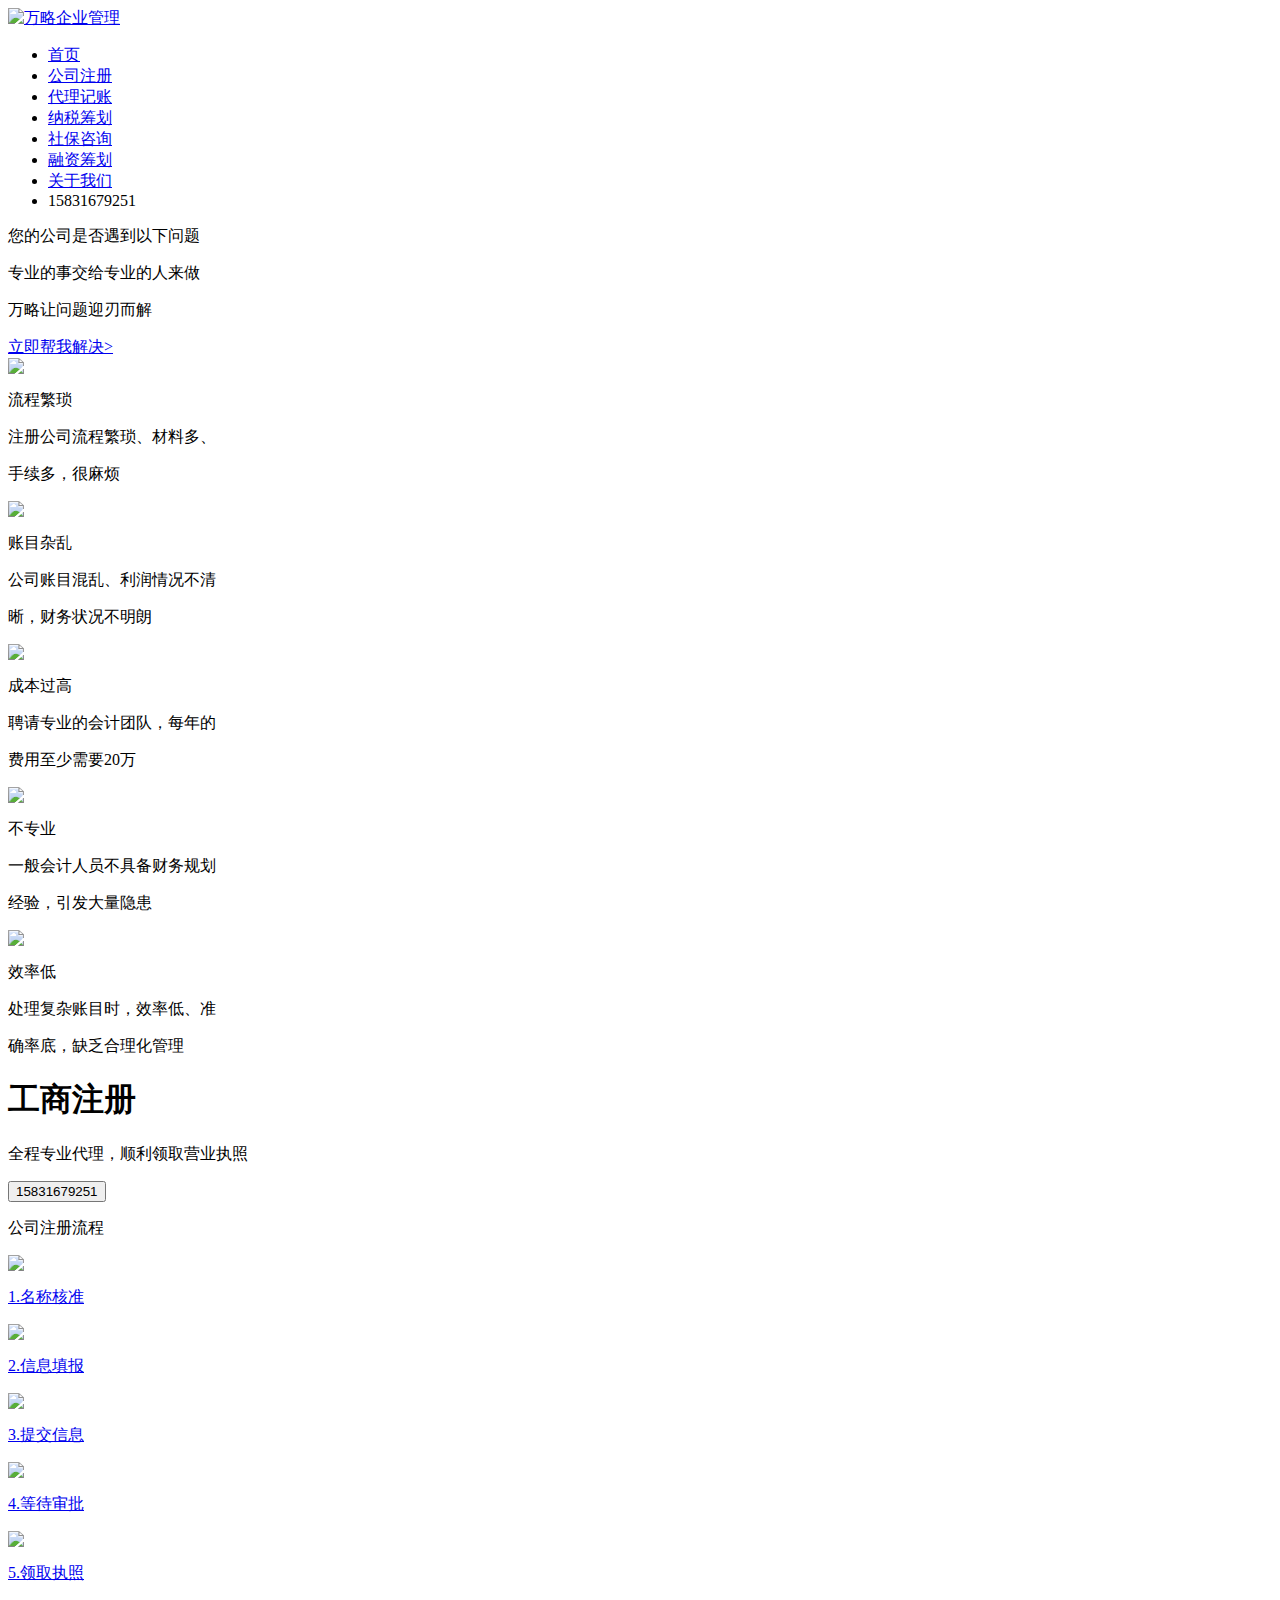
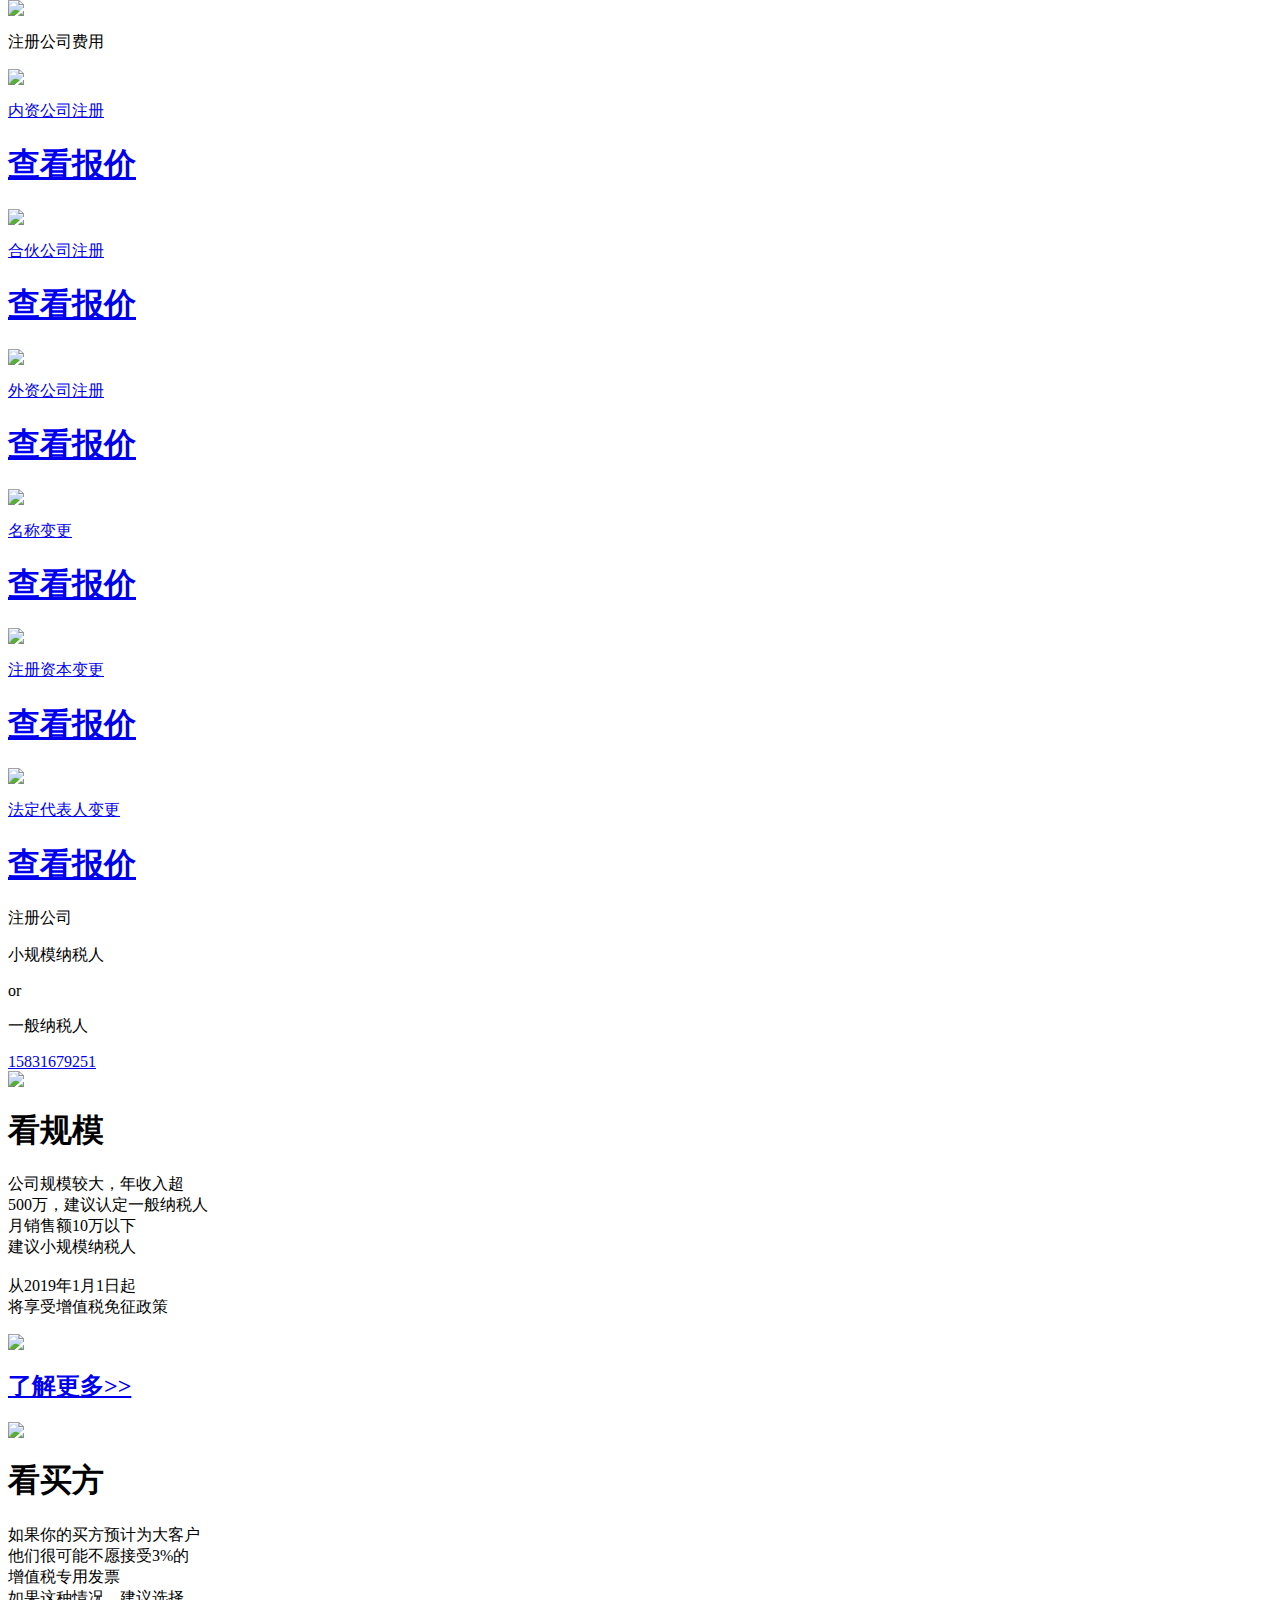
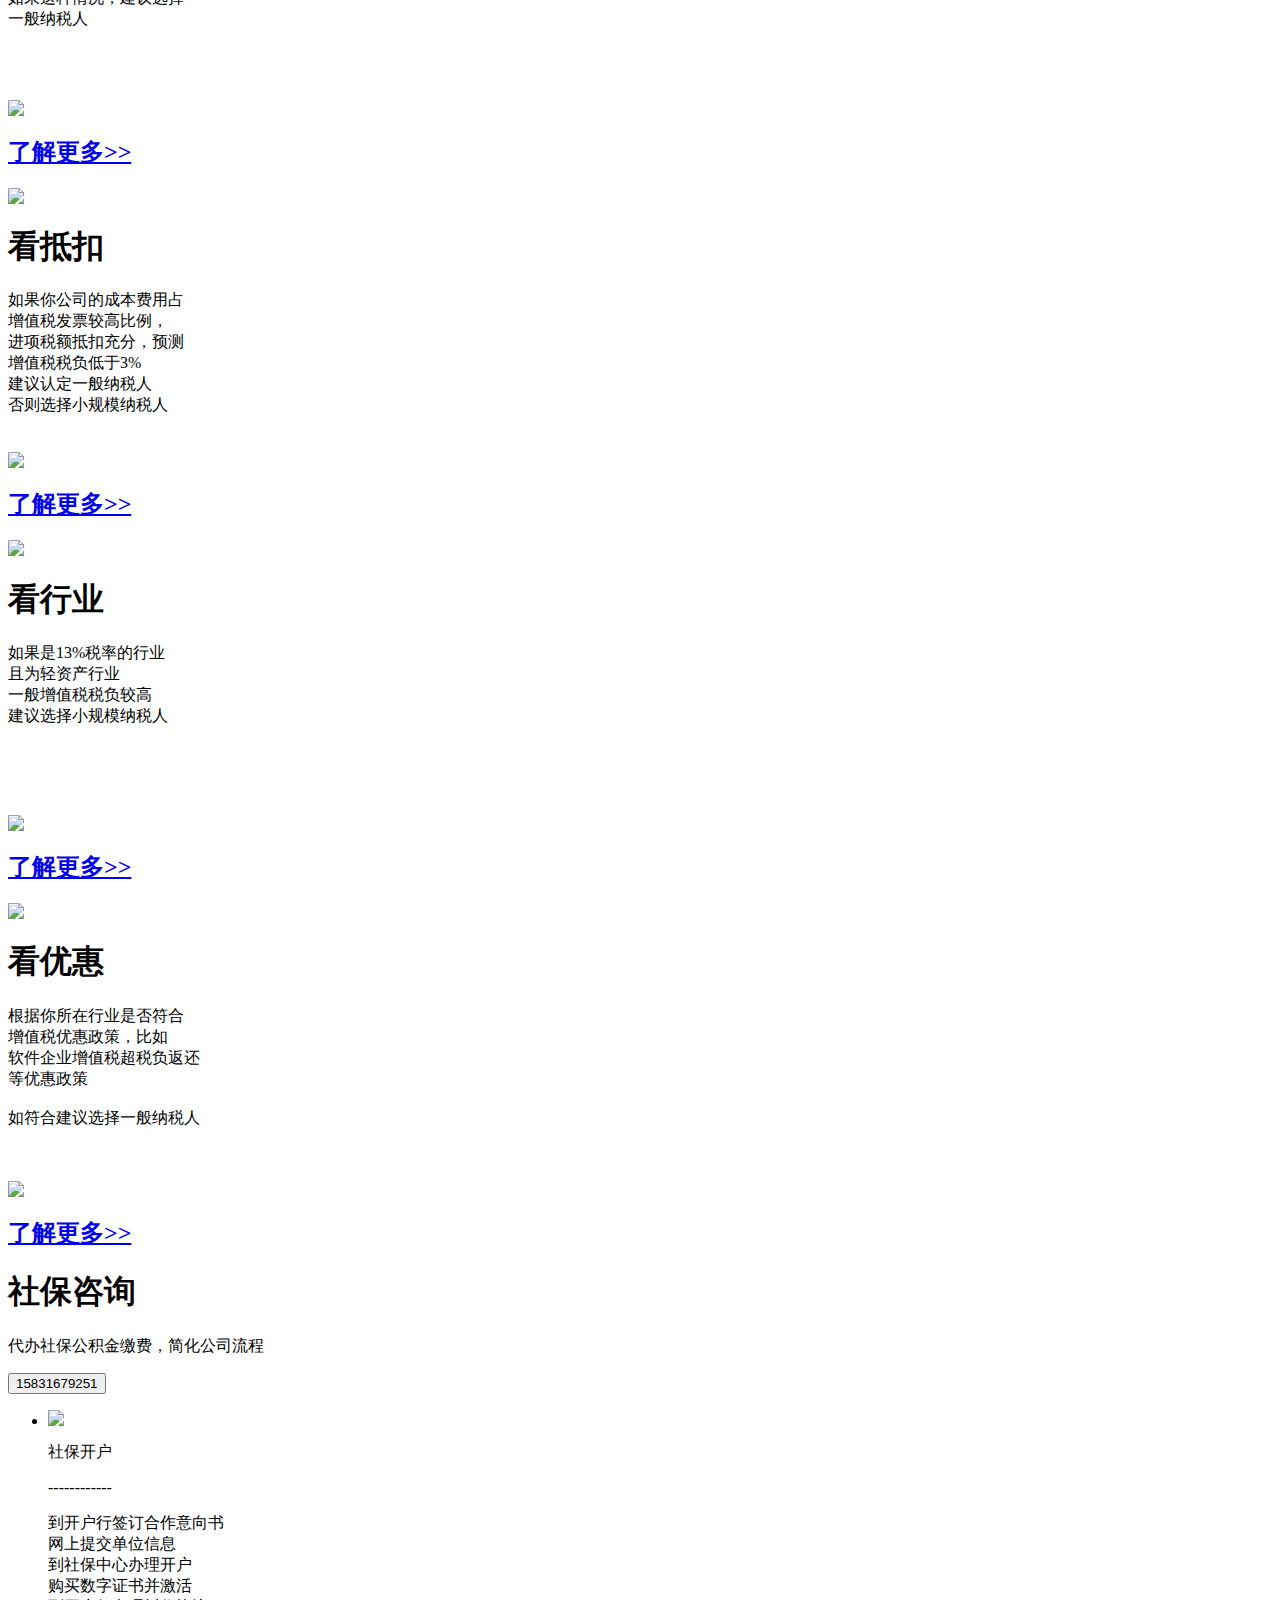
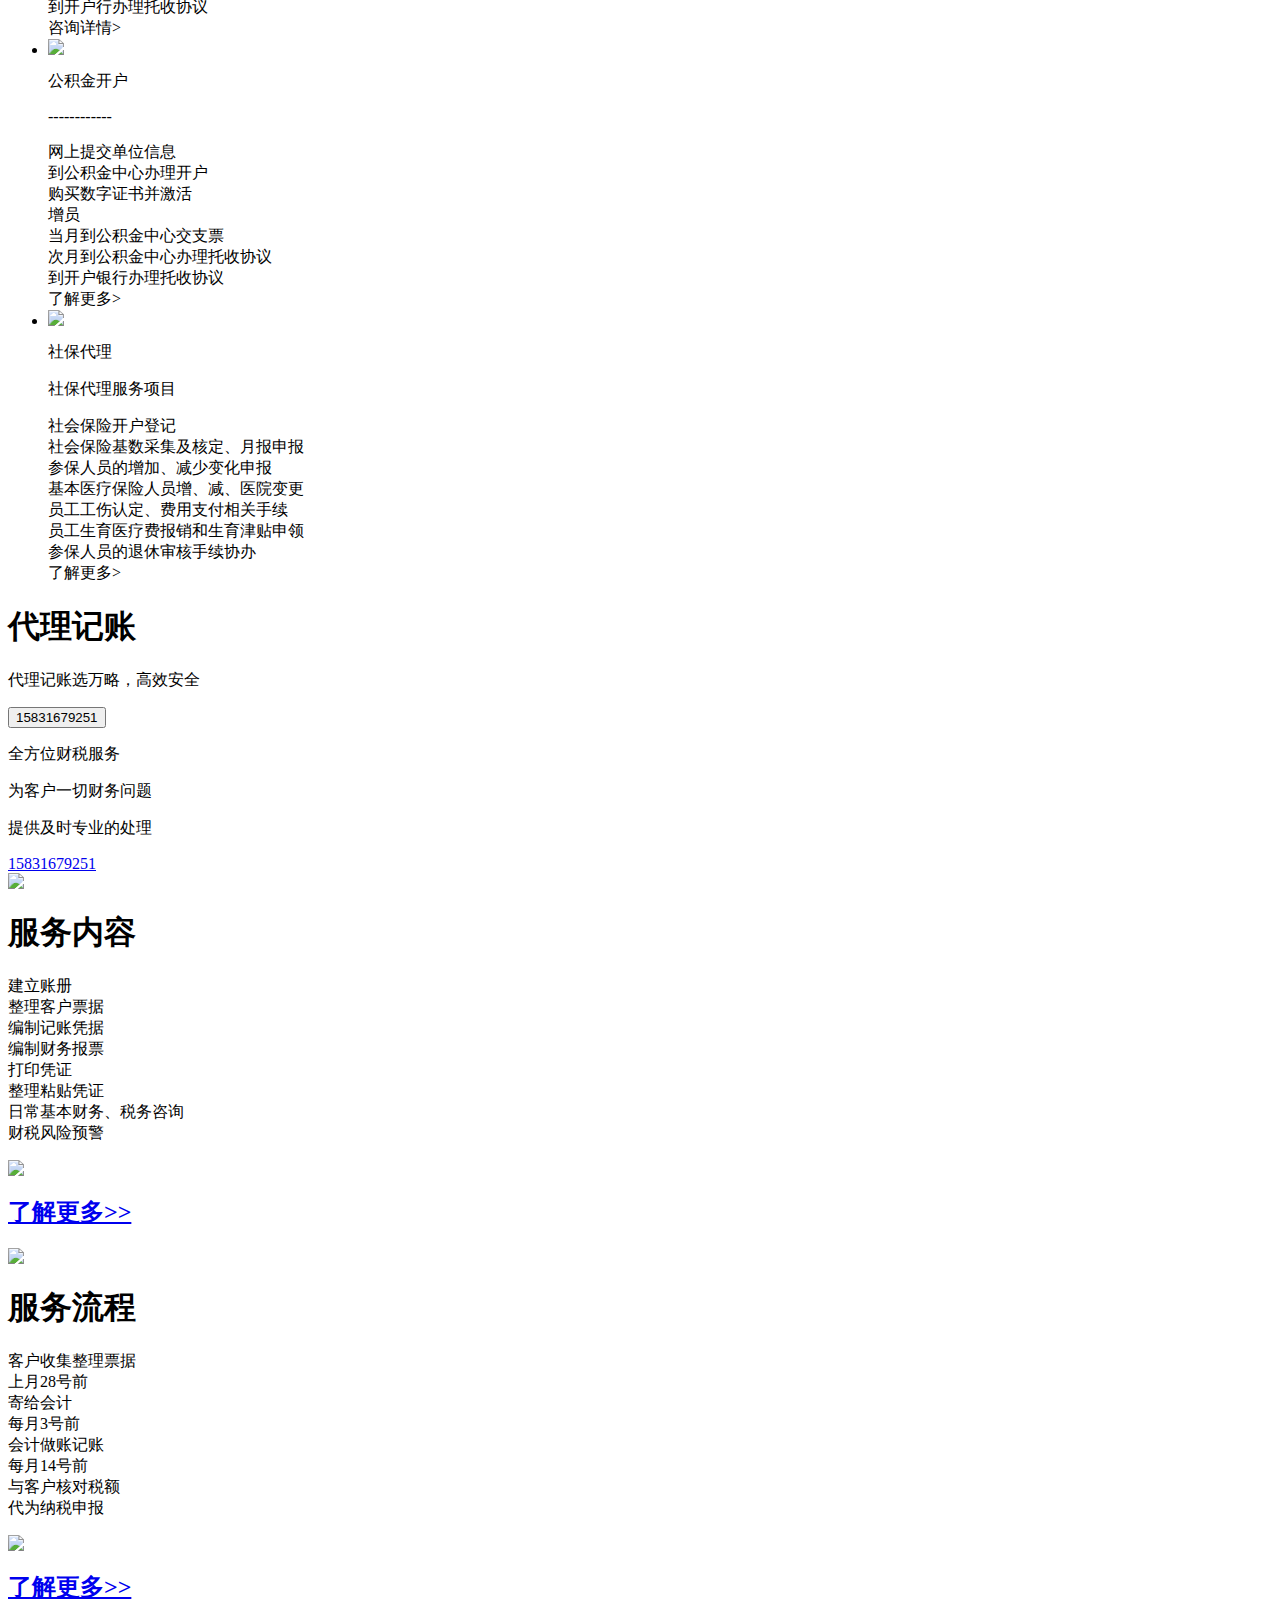
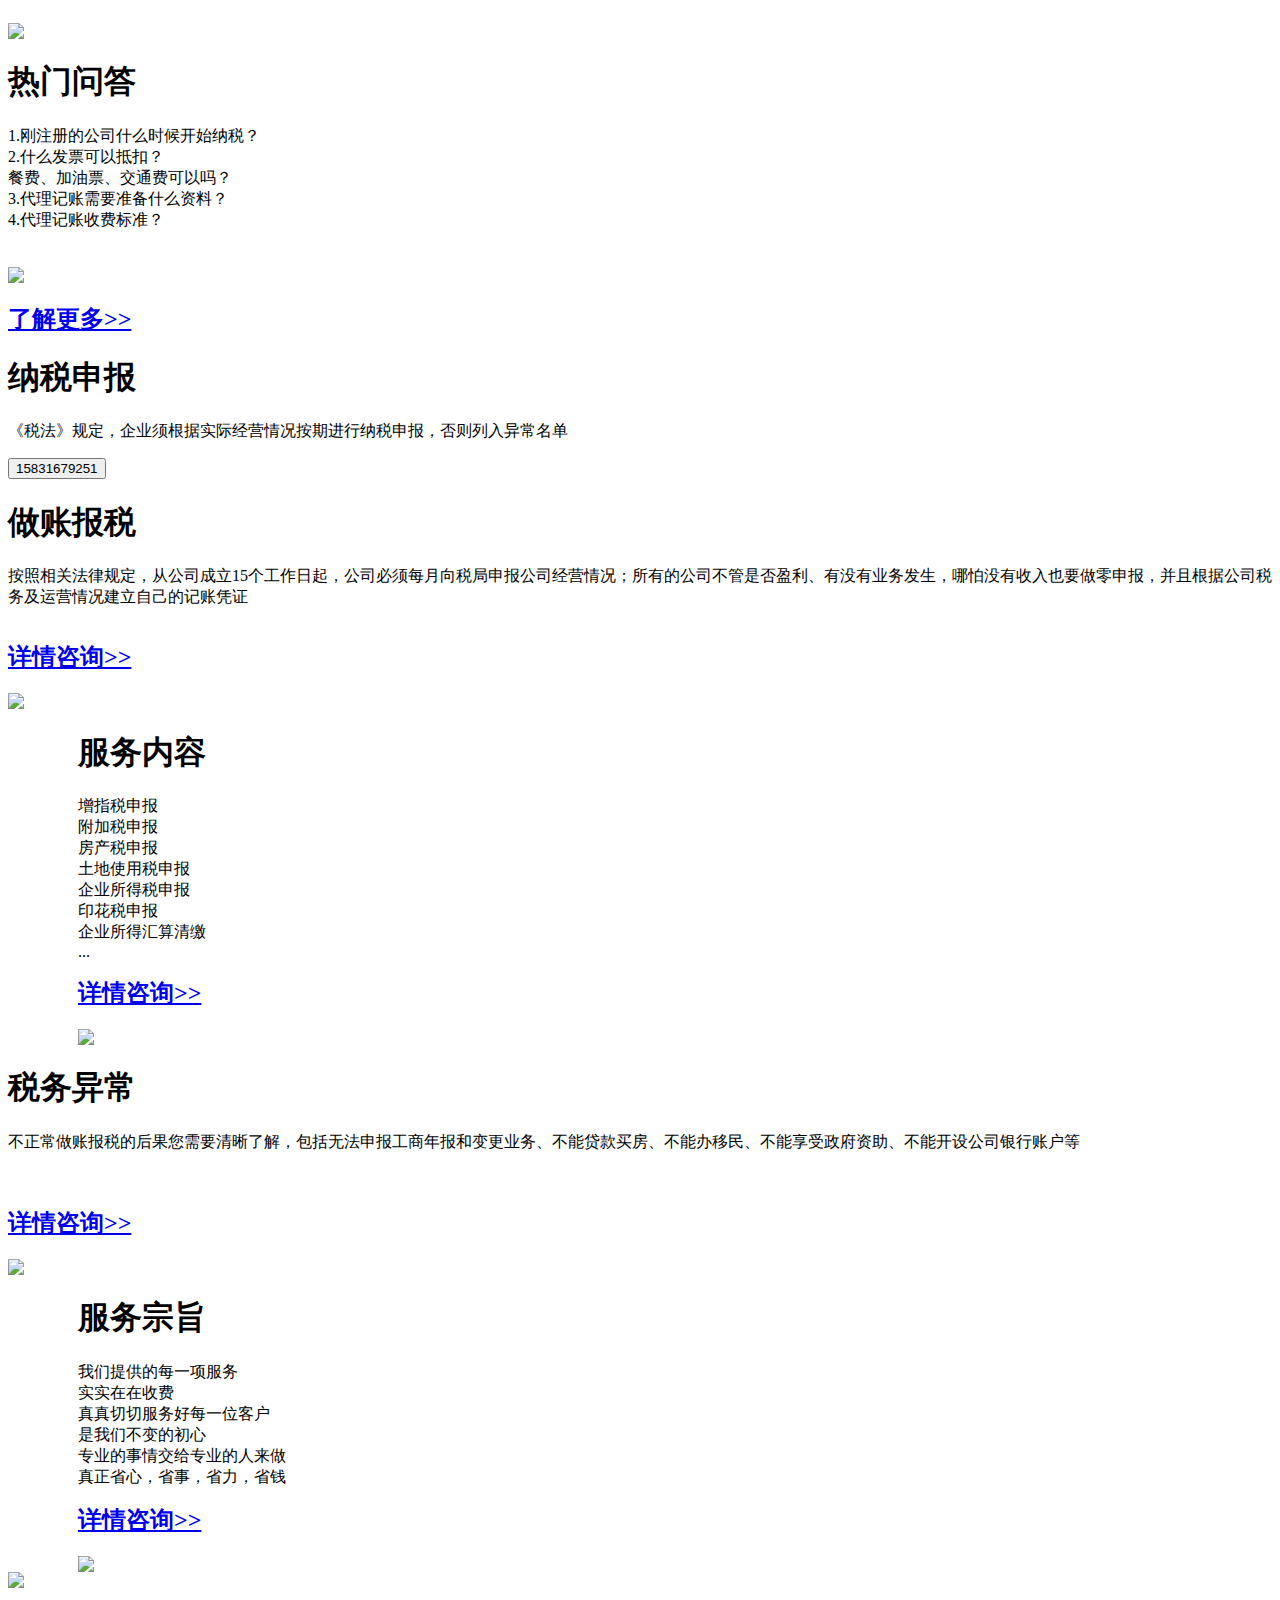
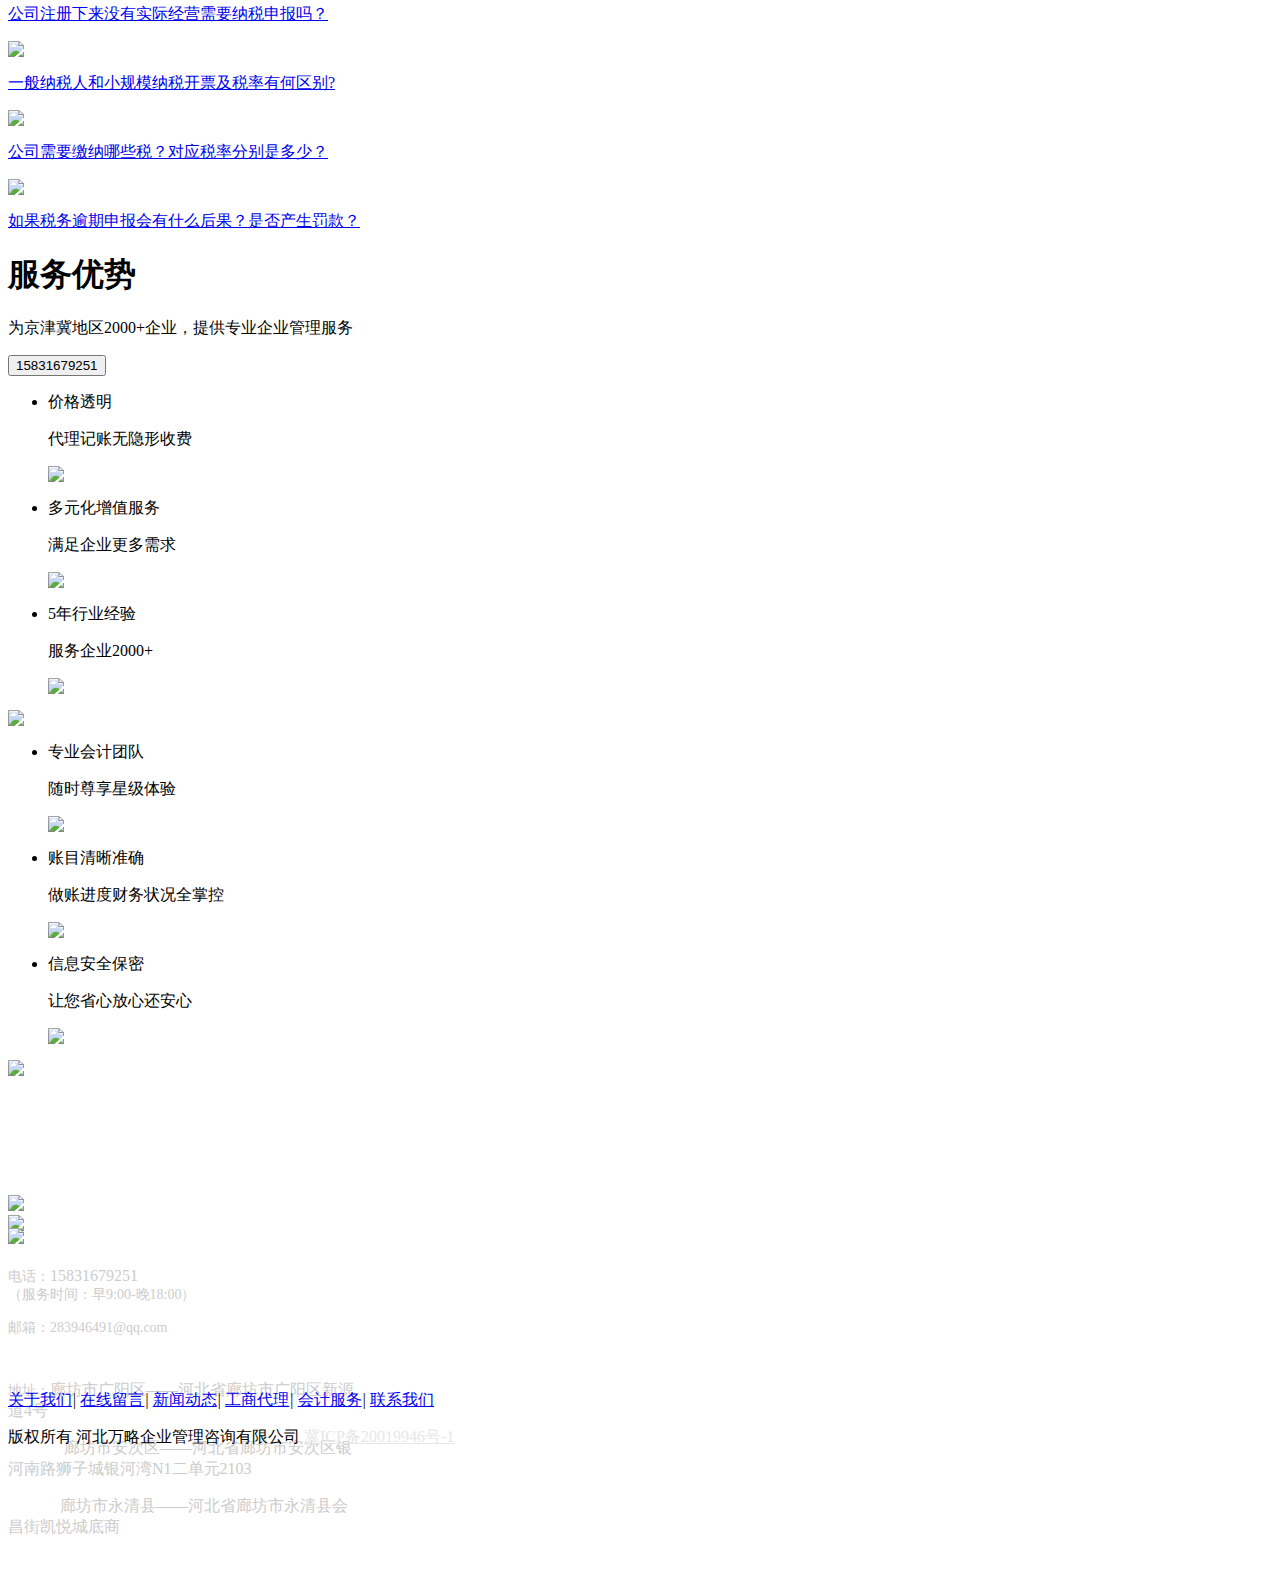
==== commit b9451b00: "v1.0" ====
--- a/src/main/resources/templates/index.html
+++ b/src/main/resources/templates/index.html
@@ -30,7 +30,7 @@
 <div class="jz-header-new clearfix">
     <div class="jz-header-box w1240 clearfix">
         <div class="jz-header-logo fl">
-            <a href="/"><img class="logo_png" src="./img/header.png" alt="万略企业管理"></a>
+            <a href="/"><img class="logo_png" src="https://cdn.wlsonsult.com/img/header.png" alt="万略企业管理"></a>
         </div>
         <ul class="jz-header-nav-new fr clearfix">
             <li class="item jznav1 fl"><a data-setpoint="100" data-setpname="首页" href="/">首页</a><i></i></li>
@@ -130,8 +130,8 @@
         </div>
         <div class="problem-list1 problem-list fl">
             <div class="prob-top clearfix">
-                <img class="pt1 fl" src="./img/jz-prob1.png">
-                <img class="ptc1 fl" src="./img/jz-probc1.png" style="display:none;">
+                <img class="pt1 fl" src="https://cdn.wlsonsult.com/img/jz-prob1.png">
+                <img class="ptc1 fl" src="https://cdn.wlsonsult.com/img/jz-probc1.png" style="display:none;">
                 <p class="fl">流程繁琐</p>
             </div>
             <div class="prb-line"></div>
@@ -142,8 +142,8 @@
         </div>
         <div class="problem-list2 problem-list fl">
             <div class="prob-top clearfix">
-                <img class="pt2 fl" src="./img/jz-prob2.png">
-                <img class="ptc2 fl" src="./img/jz-probc2.png" style="display:none;">
+                <img class="pt2 fl" src="https://cdn.wlsonsult.com/img/jz-prob2.png">
+                <img class="ptc2 fl" src="https://cdn.wlsonsult.com/img/jz-probc2.png" style="display:none;">
                 <p class="fl">账目杂乱</p>
             </div>
             <div class="prb-line"></div>
@@ -154,8 +154,8 @@
         </div>
         <div class="problem-list3 problem-list fl">
             <div class="prob-top clearfix">
-                <img class="pt3 fl" src="./img/jz-prob3.png">
-                <img class="ptc3 fl" src="./img/jz-probc3.png" style="display:none;">
+                <img class="pt3 fl" src="https://cdn.wlsonsult.com/img/jz-prob3.png">
+                <img class="ptc3 fl" src="https://cdn.wlsonsult.com/img/jz-probc3.png" style="display:none;">
                 <p class="fl">成本过高</p>
             </div>
             <div class="prb-line"></div>
@@ -166,8 +166,8 @@
         </div>
         <div class="problem-list4 problem-list fl">
             <div class="prob-top clearfix">
-                <img class="pt4 fl" src="./img/jz-prob4.png">
-                <img class="ptc4 fl" src="./img/jz-probc4.png" style="display:none;">
+                <img class="pt4 fl" src="https://cdn.wlsonsult.com/img/jz-prob4.png">
+                <img class="ptc4 fl" src="https://cdn.wlsonsult.com/img/jz-probc4.png" style="display:none;">
                 <p class="fl">不专业</p>
             </div>
             <div class="prb-line"></div>
@@ -178,8 +178,8 @@
         </div>
         <div class="problem-list5 problem-list fl">
             <div class="prob-top clearfix">
-                <img class="pt5 fl" src="./img/jz-prob5.png">
-                <img class="ptc5 fl" src="./img/jz-probc5.png" style="display:none;">
+                <img class="pt5 fl" src="https://cdn.wlsonsult.com/img/jz-prob5.png">
+                <img class="ptc5 fl" src="https://cdn.wlsonsult.com/img/jz-probc5.png" style="display:none;">
                 <p class="fl">效率低</p>
             </div>
             <div class="prb-line"></div>
@@ -238,7 +238,7 @@
         <div class="clear"></div>
     </div>
     <div class="zugs_left">
-        <img src="./img/zizhi.png"/>
+        <img src="https://cdn.wlsonsult.com/img/zizhi.png"/>
     </div>
     <div class="zcgs_right">
         <P class="zcgs_title">注册公司费用</P>
@@ -357,7 +357,7 @@
     <ul class="clearfix">
         <li class="fl list1">
             <div class="service-tab1-top">
-                <img src="./img/tab1_01.png">
+                <img src="https://cdn.wlsonsult.com/img/tab1_01.png">
                 <p class="tit tac">社保开户</p>
                 <p class="sub-tit tac">------------</p>
             </div>
@@ -372,7 +372,7 @@
         </li>
         <li class="fl list2">
             <div class="service-tab1-top">
-                <img src="./img/tab1_02.png">
+                <img src="https://cdn.wlsonsult.com/img/tab1_02.png">
                 <p class="tit tac">公积金开户</p>
                 <p class="sub-tit tac">------------</p>
             </div>
@@ -389,7 +389,7 @@
         </li>
         <li class="fl list3">
             <div class="service-tab1-top">
-                <img src="./img/tab1_03.png">
+                <img src="https://cdn.wlsonsult.com/img/tab1_03.png">
                 <p class="tit tac">社保代理</p>
                 <p class="sub-tit tac">社保代理服务项目</p>
             </div>
@@ -540,91 +540,54 @@
 <!--优势-->
 <div class="adv_box">
     <h1 class="title_h1">服务优势</h1>
-    <p class="title_p">万略企业管理咨询-<span>一站式企业服务专家</span></p>
+    <p class="title_p">为京津冀地区2000+企业，<span>提供专业企业管理服务</span></p>
     <a target="_blank" href="javascript:void(0);" onclick="openZoosUrl();">
         <button class=" title_button">15831679251</button>
     </a>
     <div class="title_line"></div>
-    <div class="adv">
-        <a target="_blank" href="javascript:void(0);" onclick="openZoosUrl();">
-            <div class=" adv_content">
-                <div class="adv_top">
-                    <h1>专业优势</h1>
-                </div>
-                <div class="adv_content1" style="margin-top: 24px;">
-                    <p>工商专员平均从业年限5年以上</p>
-                    <div class="clear"></div>
-                </div>
-                <div class="adv_content1">
-                    <p>专注工商财税行业9年,好评96%</p>
-                    <div class="clear"></div>
-                </div>
-                <div class="adv_content1">
-                    <p>82%中级以上财税人员,3层监管</p>
-                    <div class="clear"></div>
-                </div>
-                <div class="adv_line"></div>
-                <div class="adv_button">
-                    <p>详细信息</p>
-                    <img src="http://style4.jjcsweb.com/img/jiantou_icon2.png">
-                    <div class="clear"></div>
-                </div>
-            </div>
-        </a>
-        <a target="_blank" href="javascript:void(0);" onclick="openZoosUrl();">
-            <div class=" adv_content3" style="margin-left: 53px;margin-right: 53px;">
-                <div class="adv_top5">
-                    <h1>技术优势</h1>
-                </div>
-                <div class="adv_content5" style="margin-top: 24px;">
-                    <p>自主研发CRM客户管理系统,安全</p>
-                    <div class="clear"></div>
-                </div>
-                <div class="adv_content5">
-                    <p>自主研发企商宝智能运营系统,高效</p>
-                    <div class="clear"></div>
-                </div>
-                <div class="adv_content5">
-                    <p>自主研发智能报税系统,节约成本</p>
-                    <div class="clear"></div>
-                </div>
-                <div class="adv_line"></div>
-                <div class="adv_button">
-                    <p>详细信息</p>
-                    <img src="http://style4.jjcsweb.com/img/jiantou_icon2.png">
-                    <div class="clear"></div>
-                </div>
-            </div>
-        </a>
-        <a target="_blank" href="javascript:void(0);" onclick="openZoosUrl();">
-            <div class=" adv_content4">
-                <div class="adv_top6">
-                    <h1>资源优势</h1>
-                </div>
-                <div class="adv_content6" style="margin-top: 24px;">
-                    <p>携手人社局助力创业,可申请补贴</p>
-                    <div class="clear"></div>
-                </div>
-                <div class="adv_content6">
-                    <p>各大银行VIP合作企业,专项绿色通道</p>
-                    <div class="clear"></div>
-                </div>
-                <div class="adv_content6">
-                    <p>十万级企业用户形成产业生态联盟</p>
-                    <div class="clear"></div>
-                </div>
-                <div class="adv_line"></div>
-                <div class="adv_button">
-                    <p>详细信息</p>
-                    <img src="http://style4.jjcsweb.com/img/jiantou_icon2.png">
-                    <div class="clear"></div>
-                </div>
-            </div>
-        </a>
-        <div class="clear"></div>
-    </div>
 </div>
 <!--anniu-->
+<div class="jz-superty">
+    <div class="jz-superty-con w1240">
+        <ul class="superty-top clearfix">
+            <li class="fl">
+                <p>价格透明</p>
+                <p>代理记账无隐形收费</p>
+                <div class="item1"><img src="https://cdn.wlsonsult.com/img/superty-bg.png"></div>
+            </li>
+            <li class="fl">
+                <p>多元化增值服务</p>
+                <p>满足企业更多需求</p>
+                <div class="item2"><img src="https://cdn.wlsonsult.com/img/superty-bg.png"></div>
+            </li>
+            <li class="fl">
+                <p>5年行业经验</p>
+                <p>服务企业2000+</p>
+                <div class="item3"><img src="https://cdn.wlsonsult.com/img/superty-bg.png"></div>
+            </li>
+        </ul>
+        <div class="superty-middle">
+            <img src="https://cdn.wlsonsult.com/img/superty.png">
+        </div>
+        <ul class="superty-bottom clearfix">
+            <li class="fl">
+                <p>专业会计团队</p>
+                <p>随时尊享星级体验</p>
+                <div class="item1"><img src="https://cdn.wlsonsult.com/img/superty-bg.png"></div>
+            </li>
+            <li class="fl">
+                <p>账目清晰准确</p>
+                <p>做账进度财务状况全掌控</p>
+                <div class="item2"><img src="https://cdn.wlsonsult.com/img/superty-bg.png"></div>
+            </li>
+            <li class="fl">
+                <p>信息安全保密</p>
+                <p>让您省心放心还安心</p>
+                <div class="item3"><img src="https://cdn.wlsonsult.com/img/superty-bg.png"></div>
+            </li>
+        </ul>
+    </div>
+</div>
 
 <div class="clear blank30"></div>
 <script type="text/javascript">
@@ -656,9 +619,9 @@
                 <div class="ev-module-edit-box " id="Mo_cLQo1v">
                     <a href="###">
                         <div class="ev-pic ev-pic-1 ">
-                            <img src="https://aimg8.dlssyht.cn/u/1983923/module/simplepicbackground/1983923/9013/18025831_1577766054.png?x-oss-process=image/resize,m_fixed,w_207,h_135,limit_0"
+                            <img src="https://cdn.wlsonsult.com/img/header.png?x-oss-process=image/resize,m_fixed,w_207,h_135,limit_0"
                                  class="default-img"
-                                 data-original-src="https://aimg8.dlssyht.cn/u/1983923/module/simplepicbackground/1983923/9013/18025831_1577766054.png?x-oss-process=image/resize,m_fixed,w_207,h_135,limit_0">
+                                 data-original-src="https://cdn.wlsonsult.com/img/header.png?x-oss-process=image/resize,m_fixed,w_207,h_135,limit_0">
 
                         </div>
                     </a>
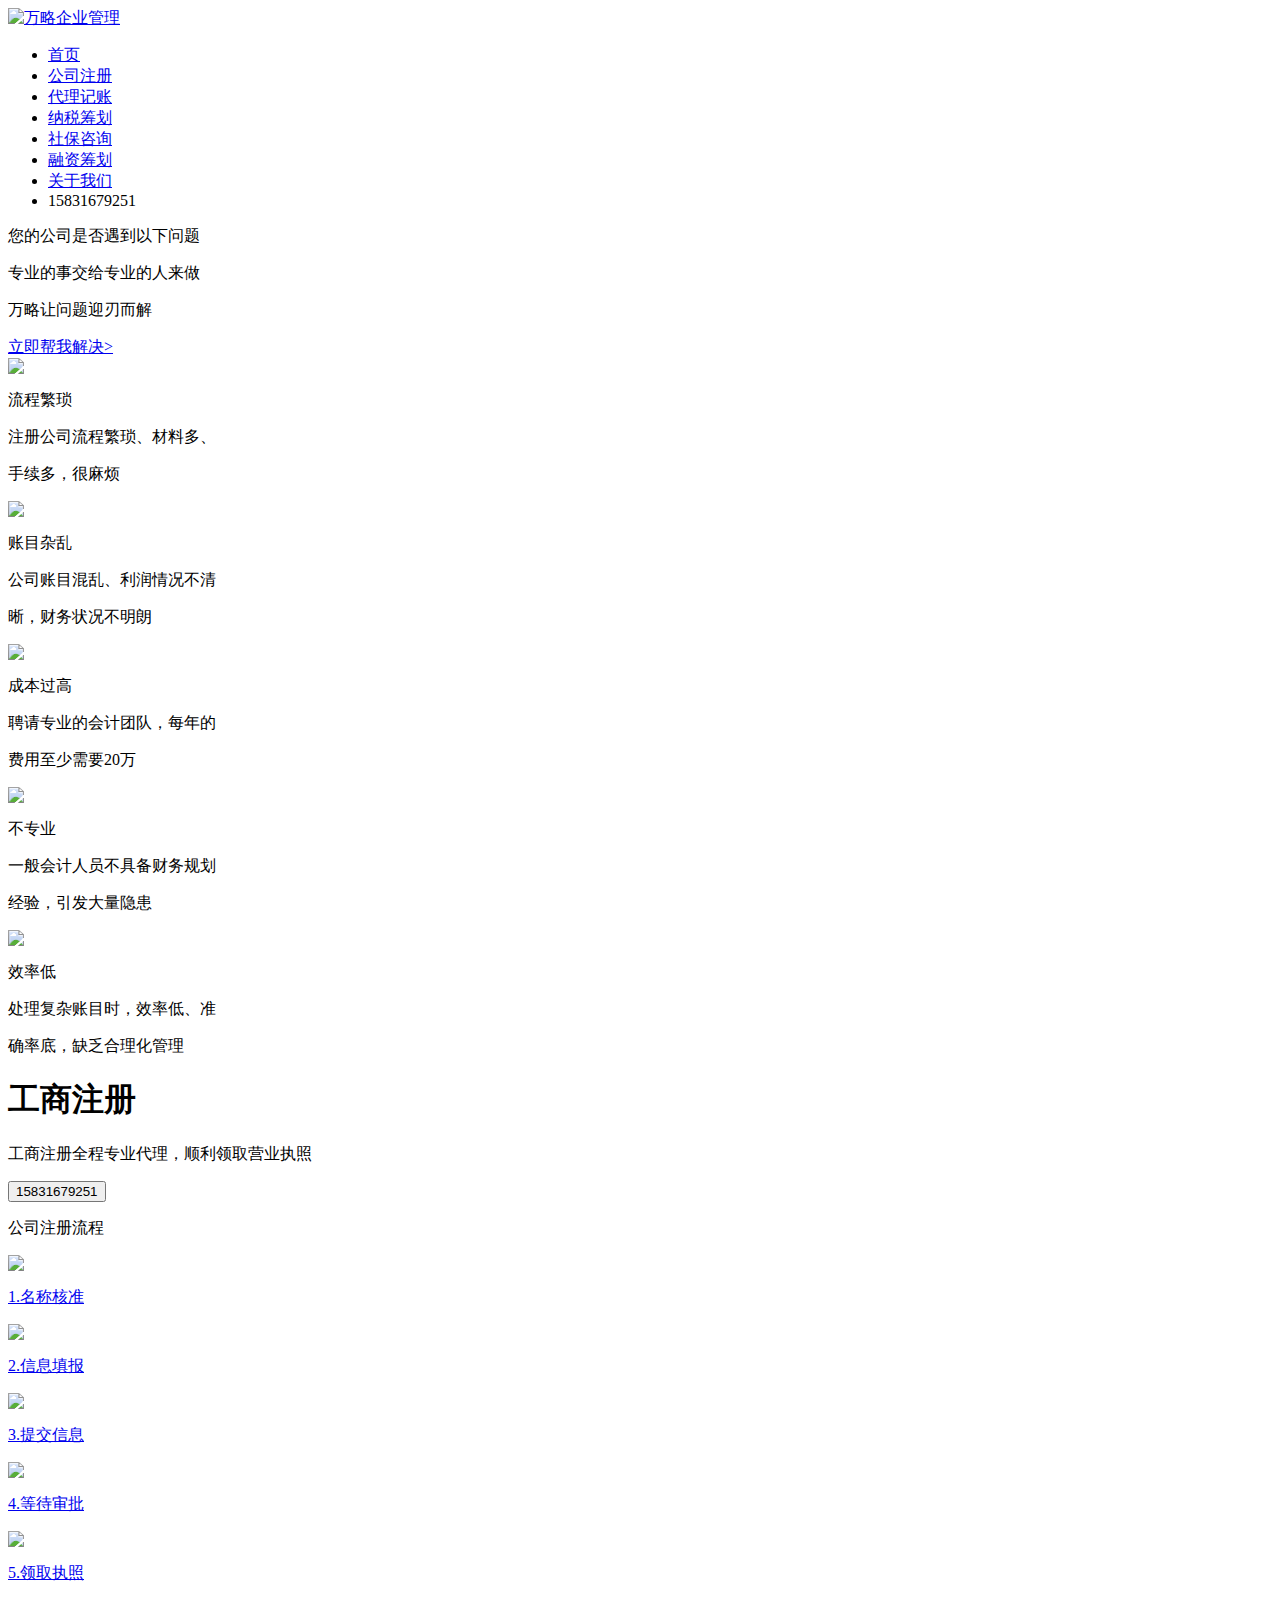
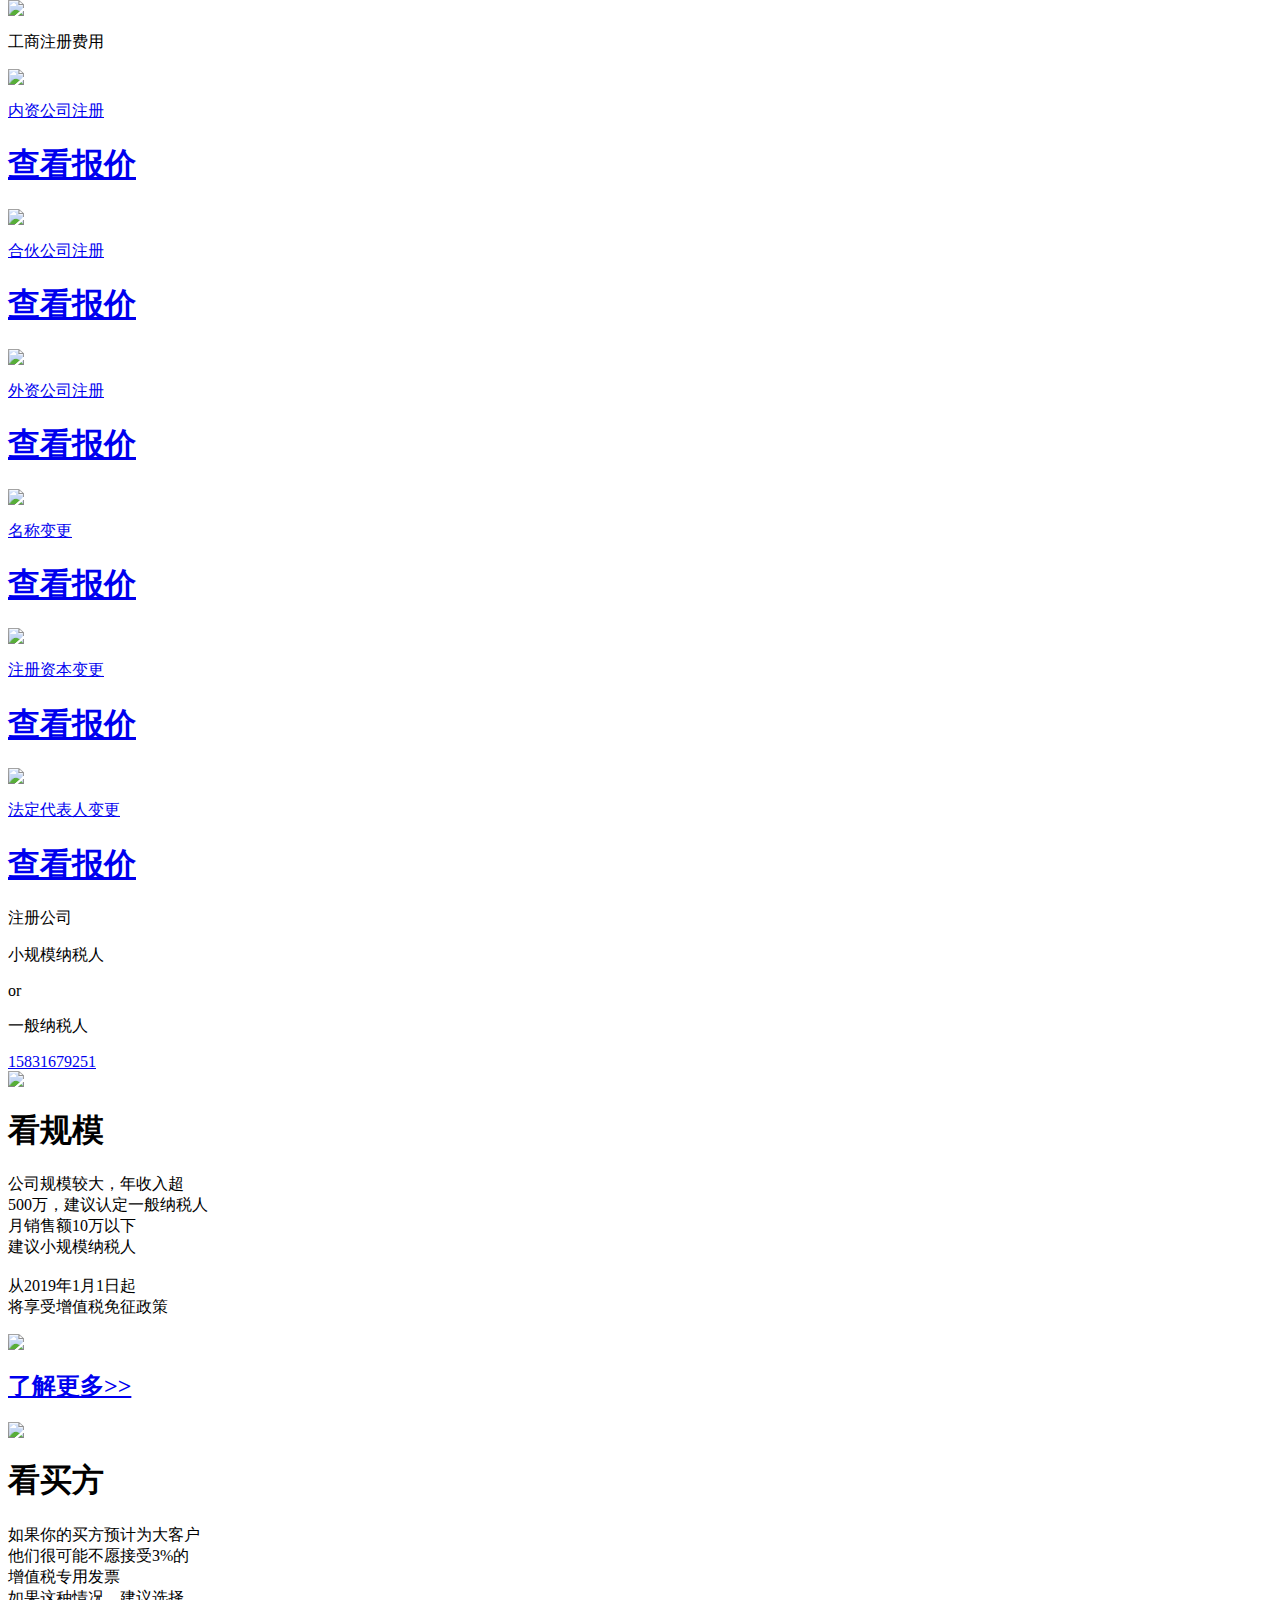
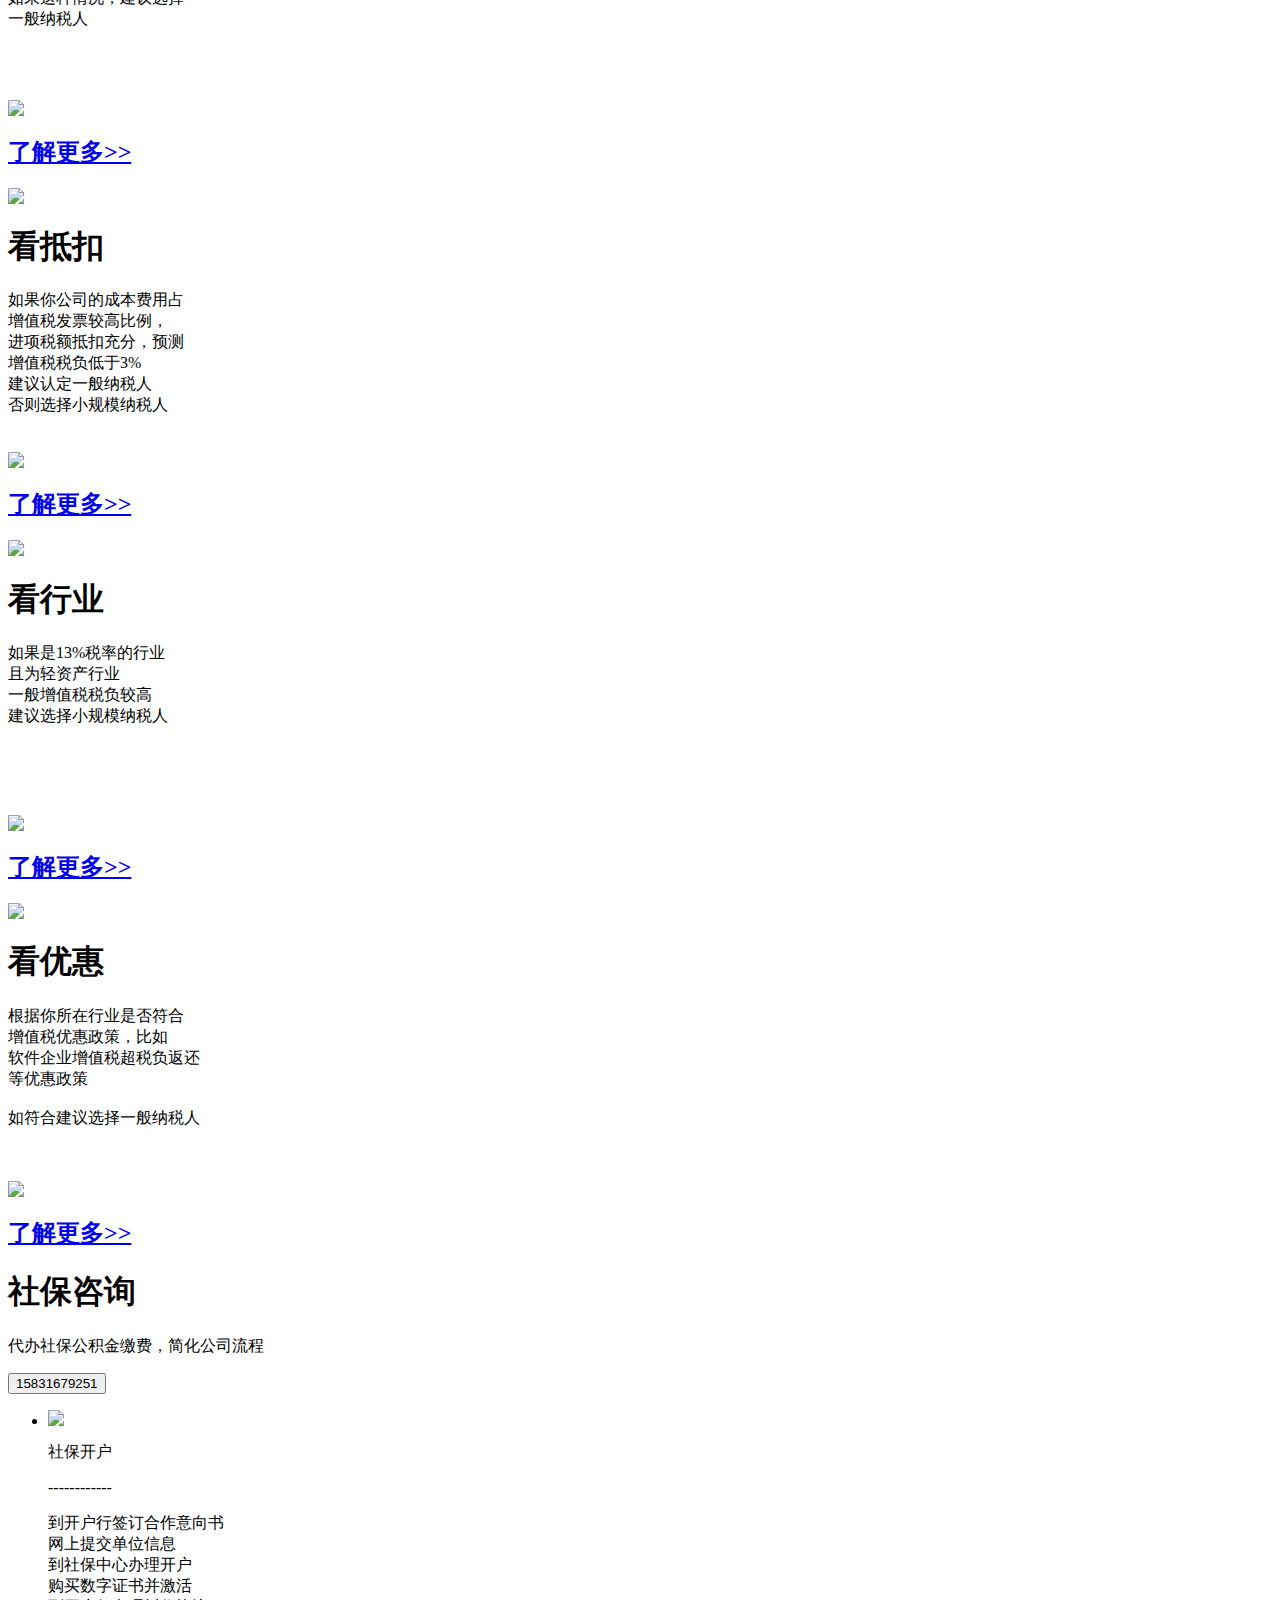
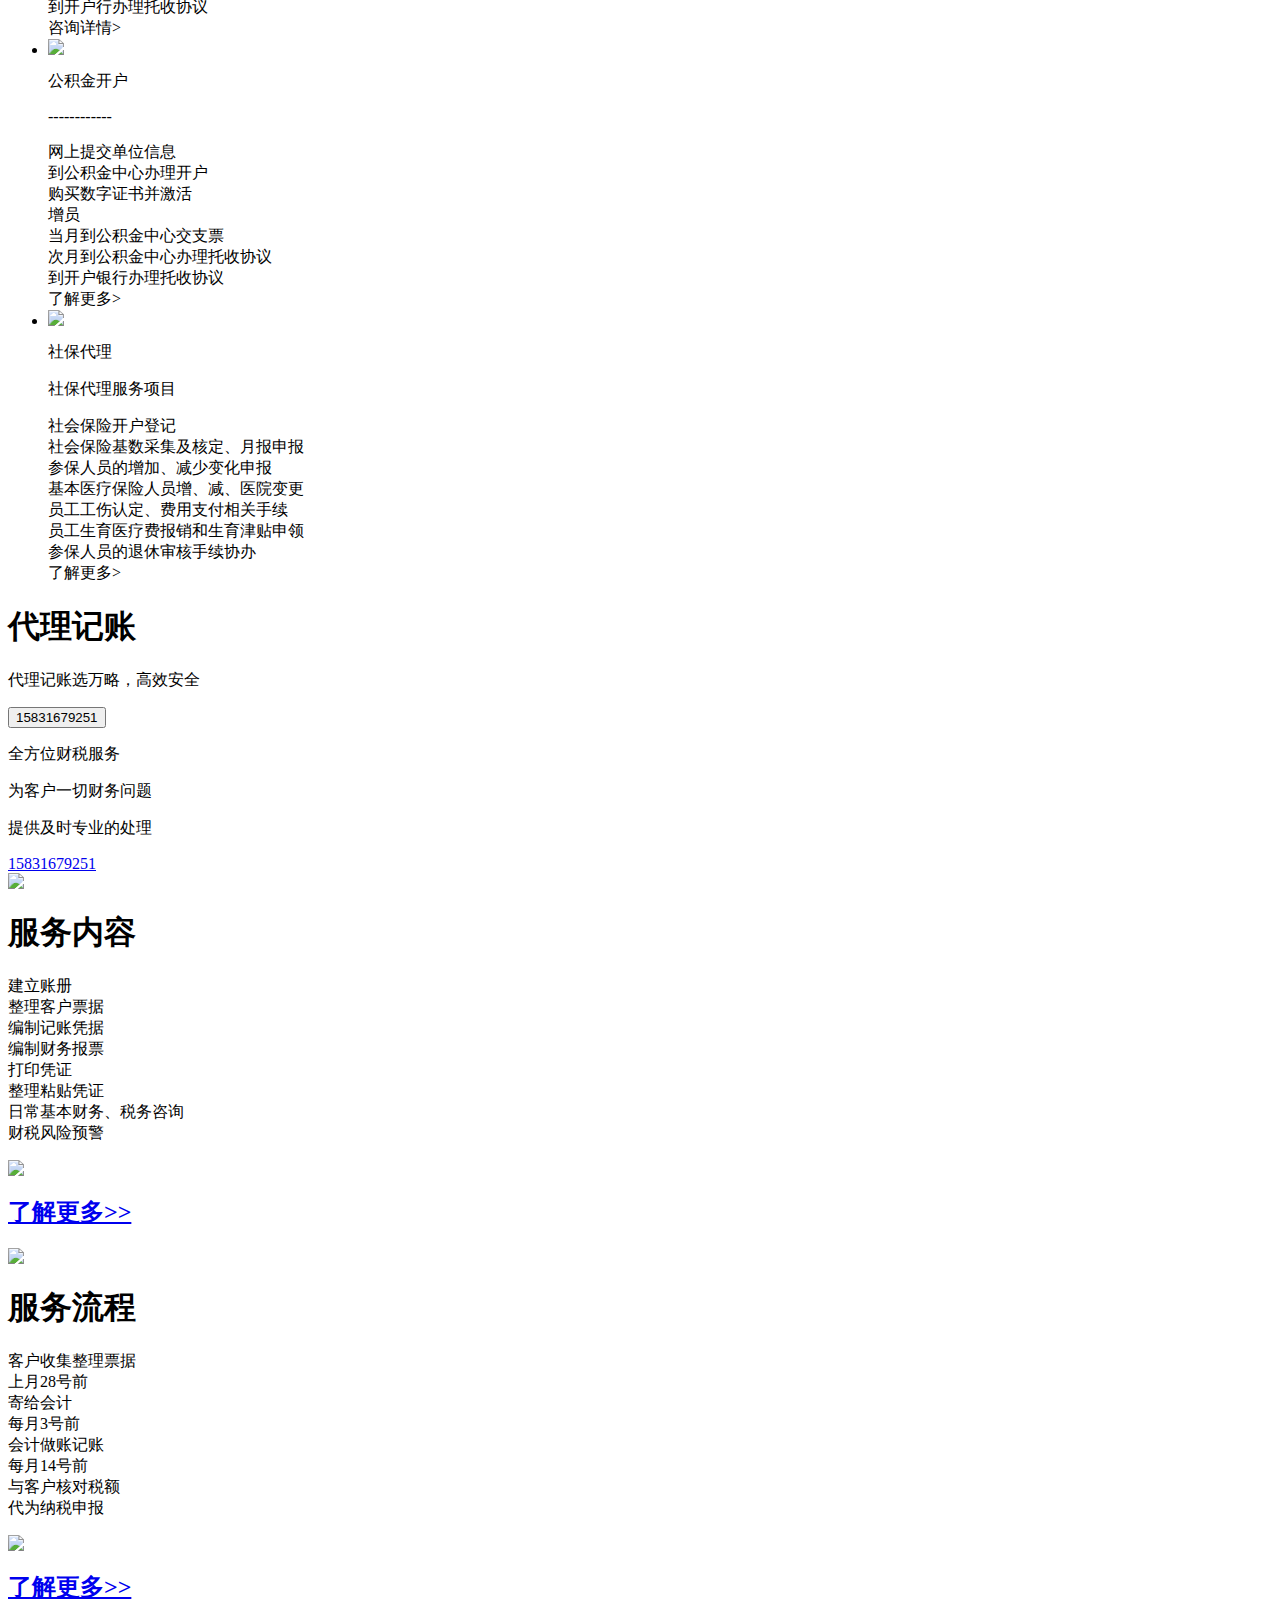
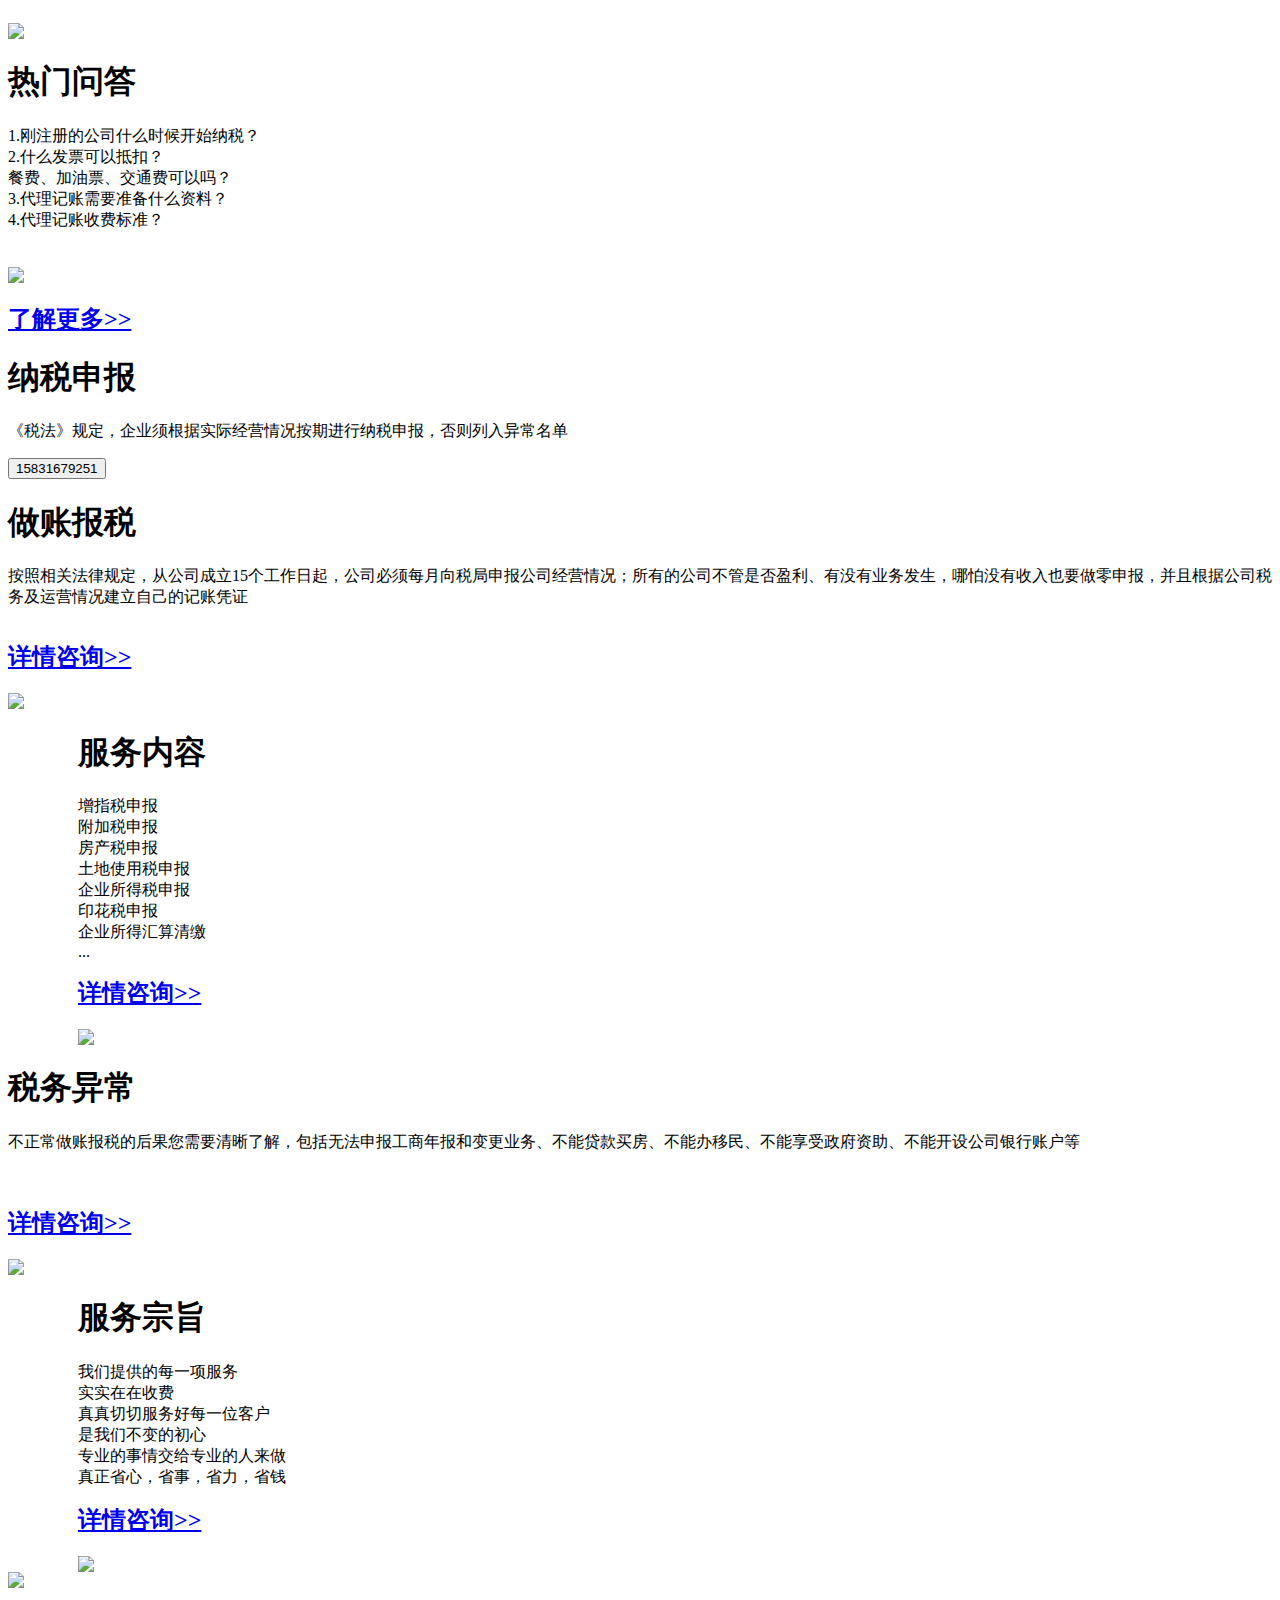
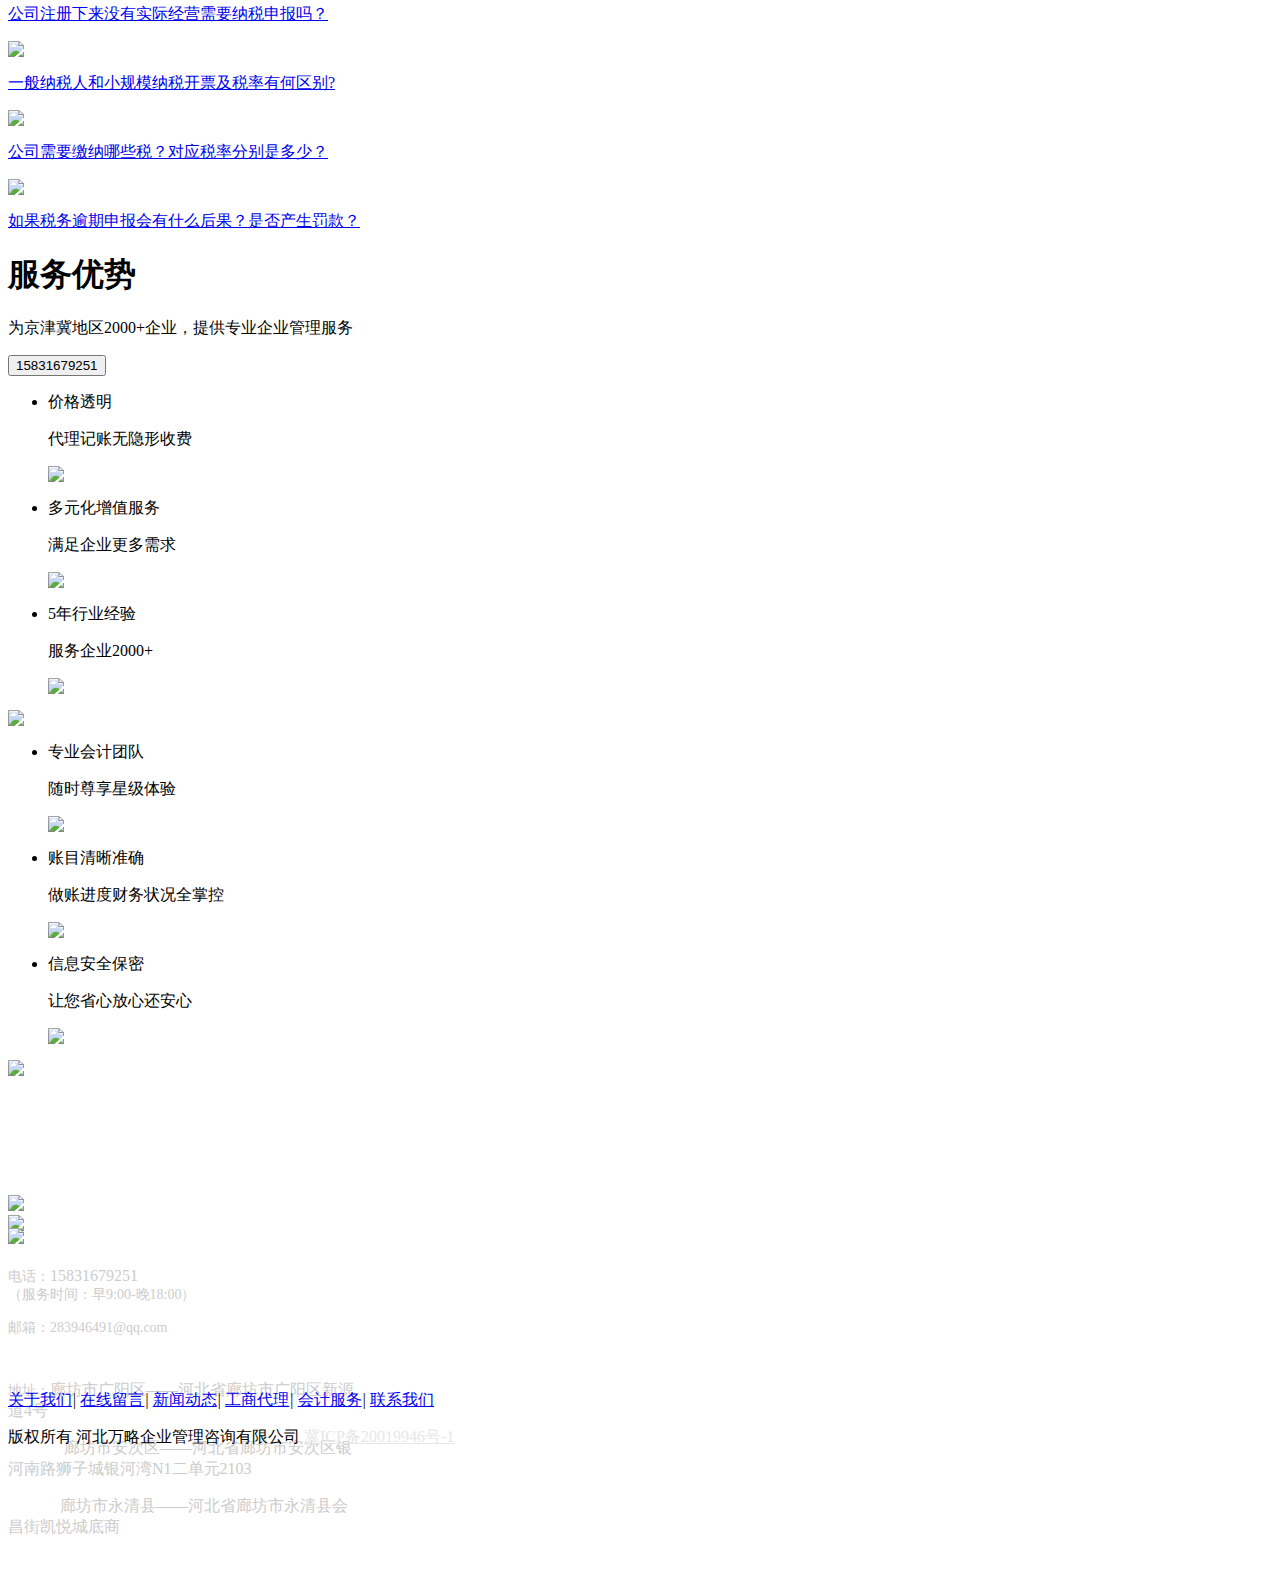
==== commit 8c3f6107: "v1.0" ====
--- a/src/main/resources/templates/index.html
+++ b/src/main/resources/templates/index.html
@@ -4,7 +4,7 @@
 <html xmlns="http://www.w3.org/1999/xhtml">
 <head>
     <meta http-equiv="Content-Type" content="text/html; charset=utf-8"/>
-    <title>河北万略-专业企业管理咨询</title>
+    <title>工商注册-河北万略-专业企业管理咨询</title>
     <meta name="keywords" content="代理记账,公司注册,财税服务,代理记账公司,注册公司,金桔财务"/>
     <meta name="description"
           content="河北万略企业管理有限公司-提供专业的一站式企业服务"/>
@@ -193,7 +193,7 @@
 <!--注册公司-->
 <div class="zcgs_bg">
     <h1 class="title_h1">工商注册</h1>
-    <p class="title_p">全程专业代理，<span>顺利领取营业执照</span></p>
+    <p class="title_p">工商注册全程专业代理，<span>顺利领取营业执照</span></p>
     <button class="title_button">15831679251</button>
     <div class="title_line"></div>
 </div>
@@ -241,7 +241,7 @@
         <img src="https://cdn.wlsonsult.com/img/zizhi.png"/>
     </div>
     <div class="zcgs_right">
-        <P class="zcgs_title">注册公司费用</P>
+        <P class="zcgs_title">工商注册费用</P>
         <a target="_blank" href="javascript:void(0);" onclick="openZoosUrl();">
             <div class=" right">
                 <div class="right01">
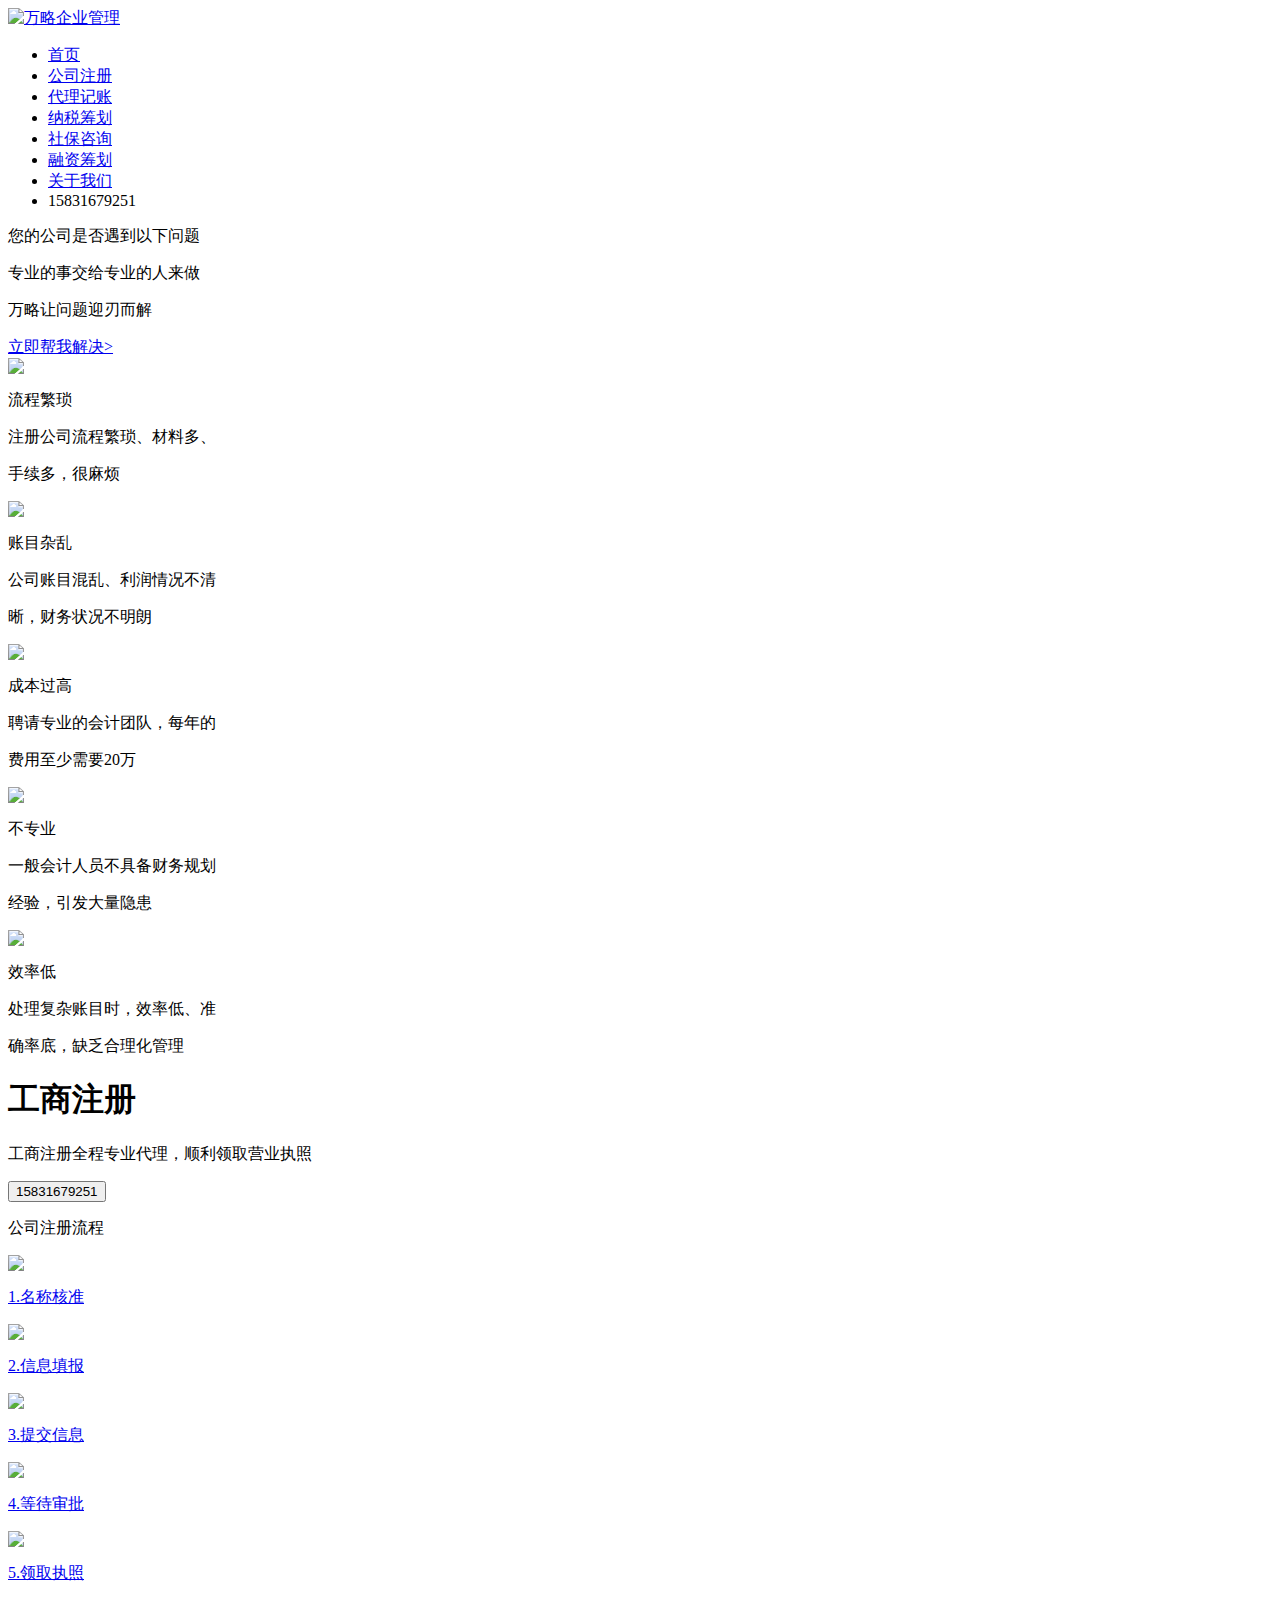
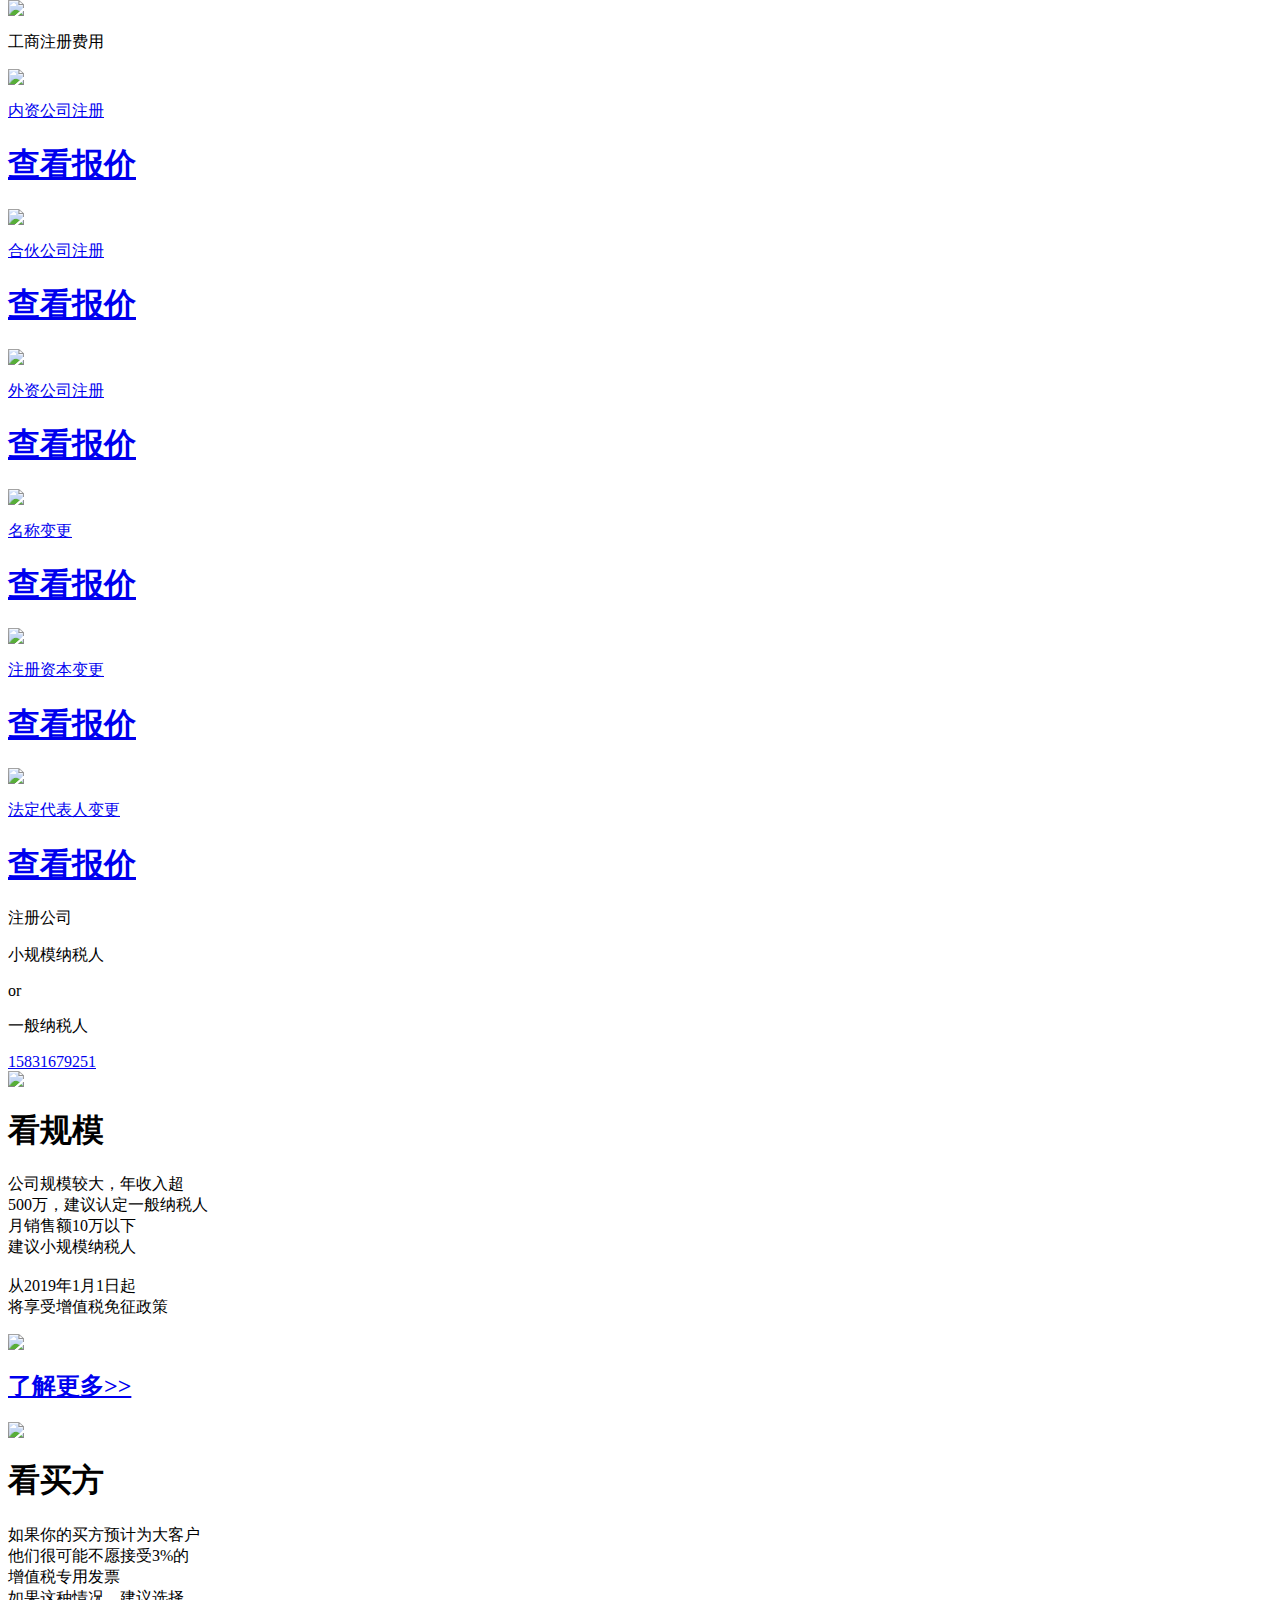
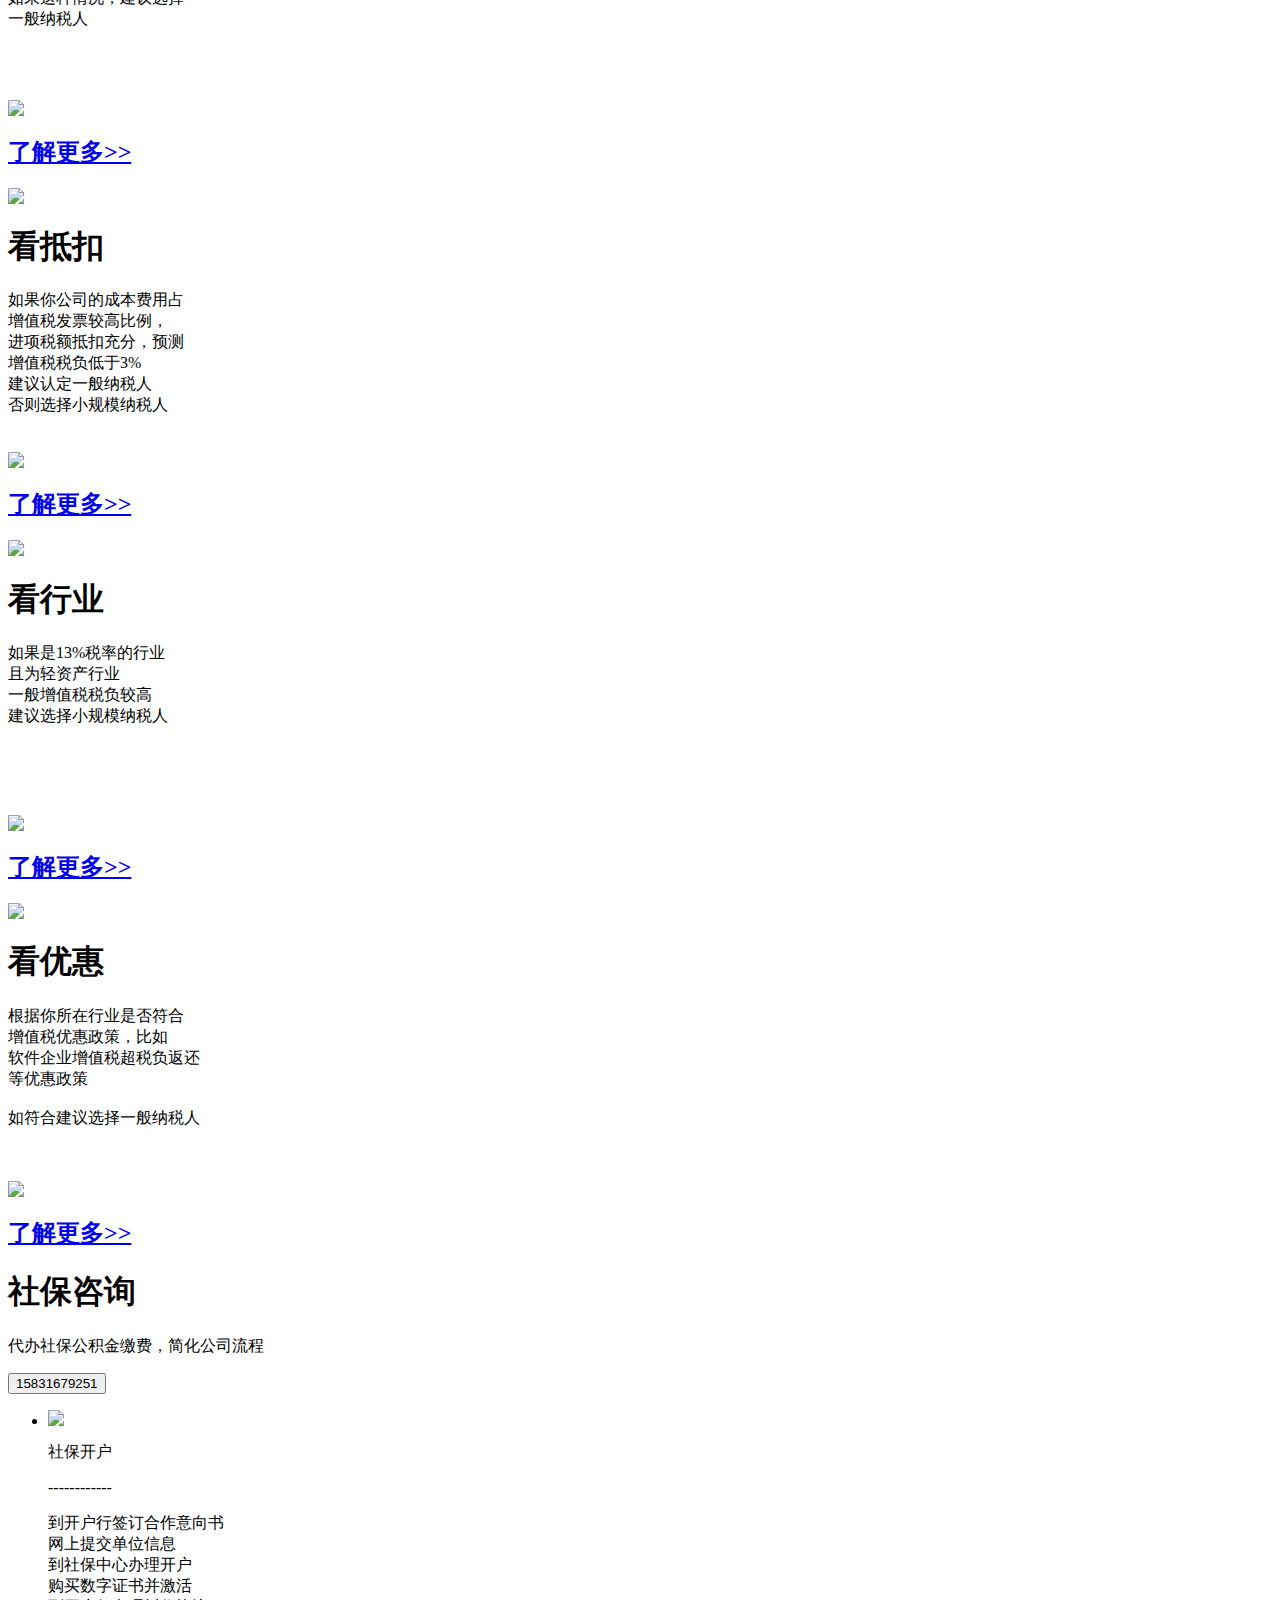
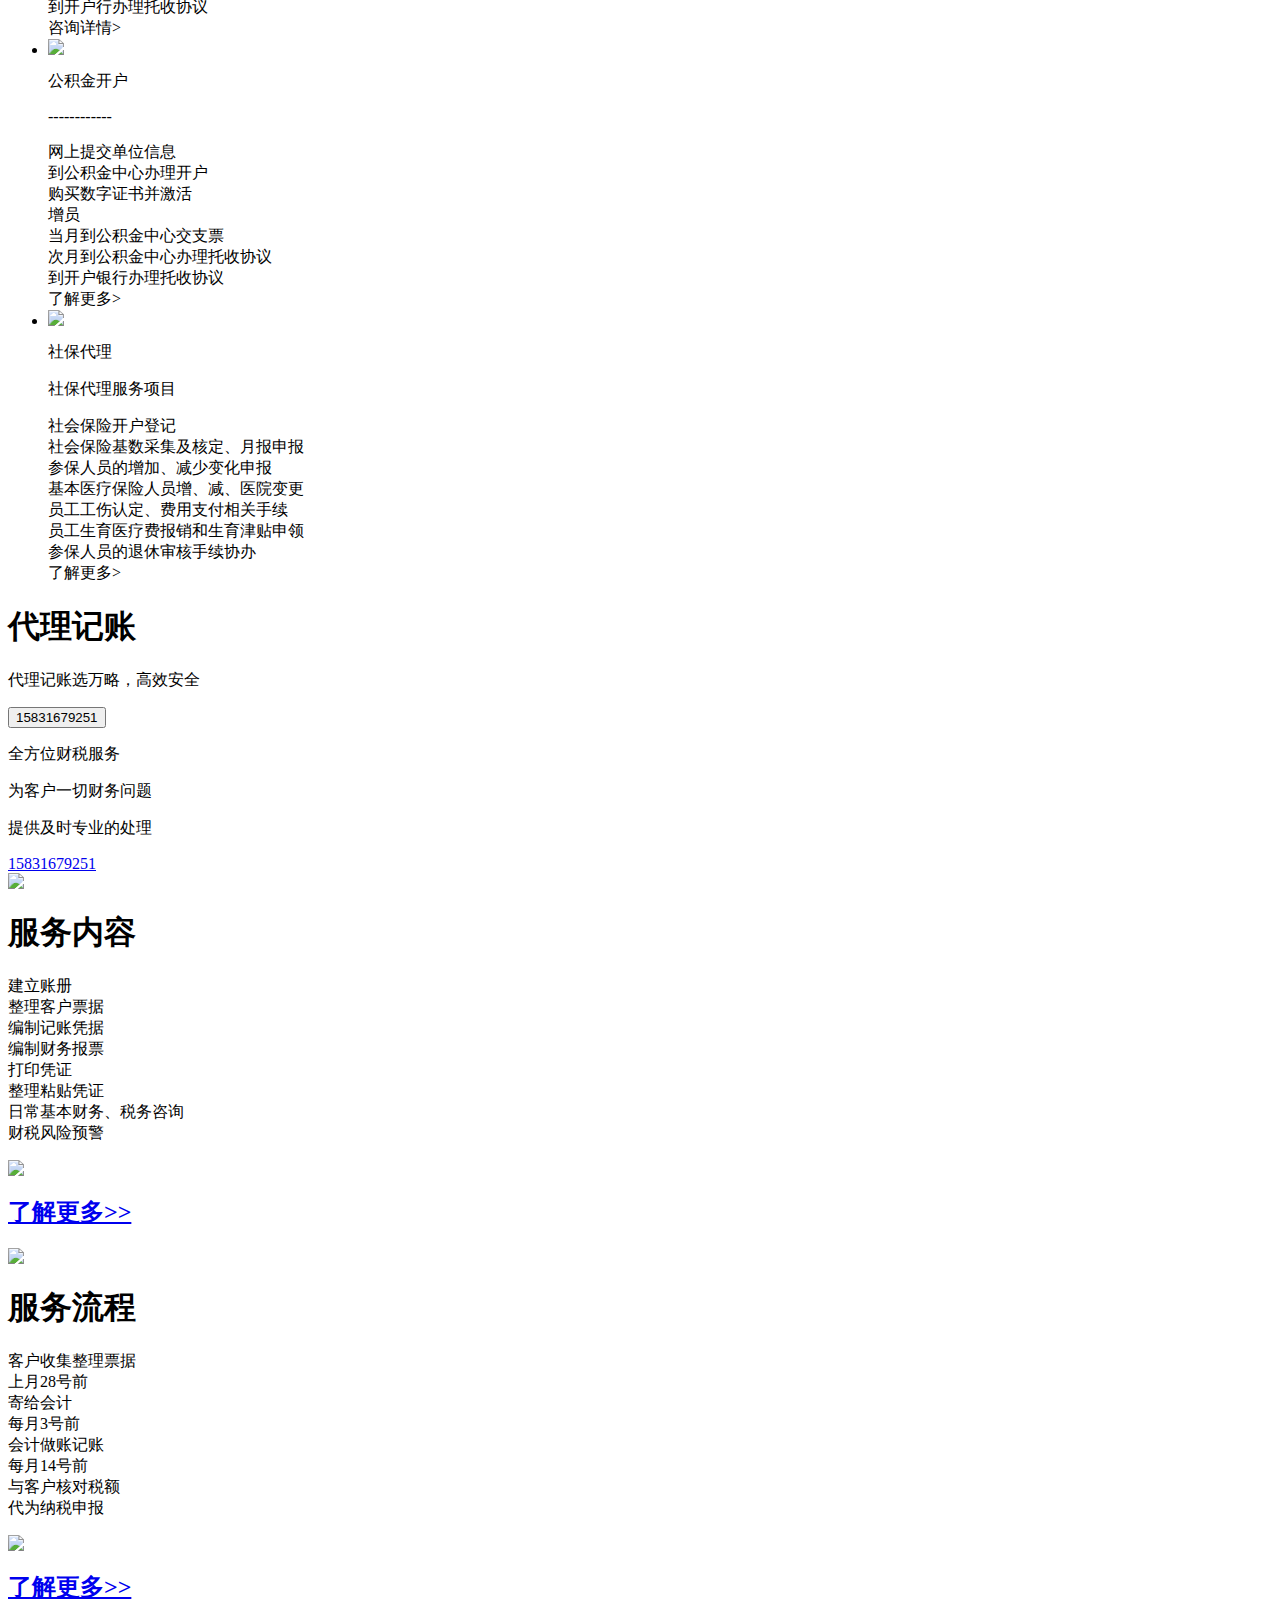
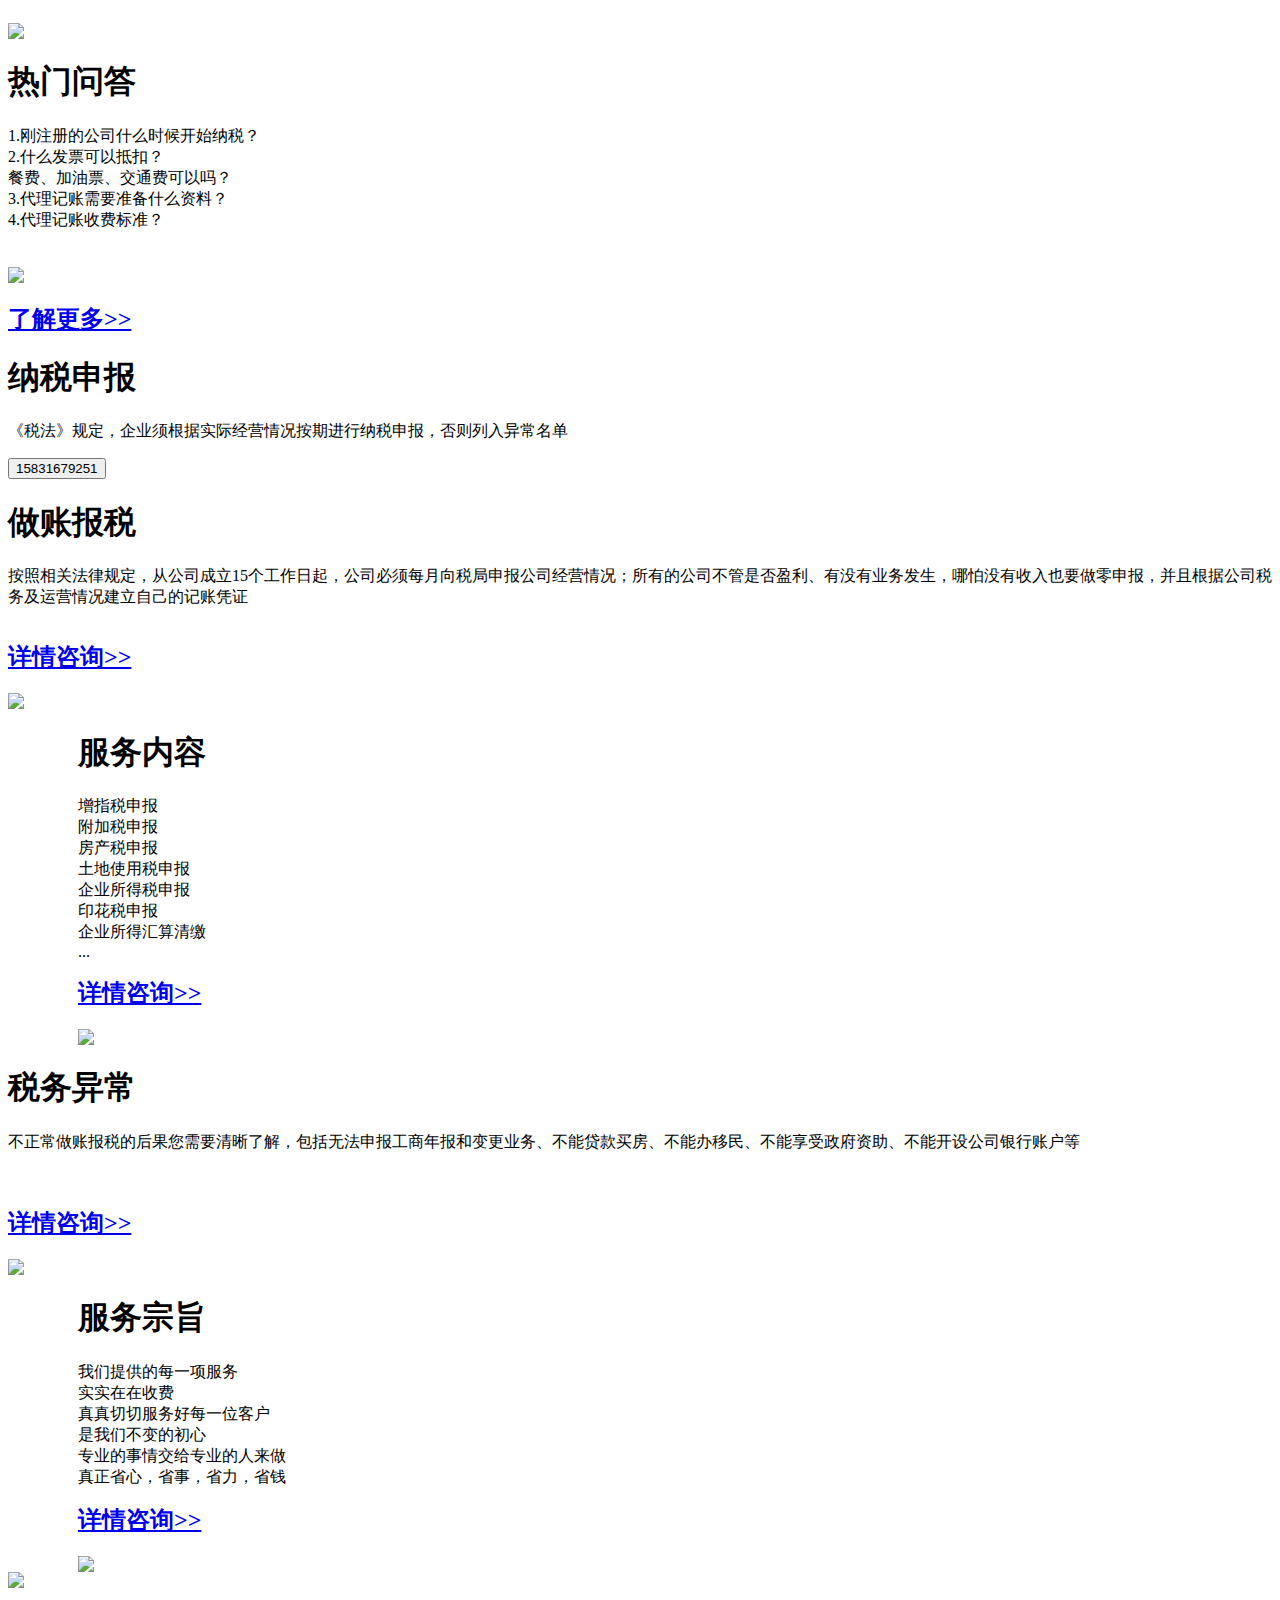
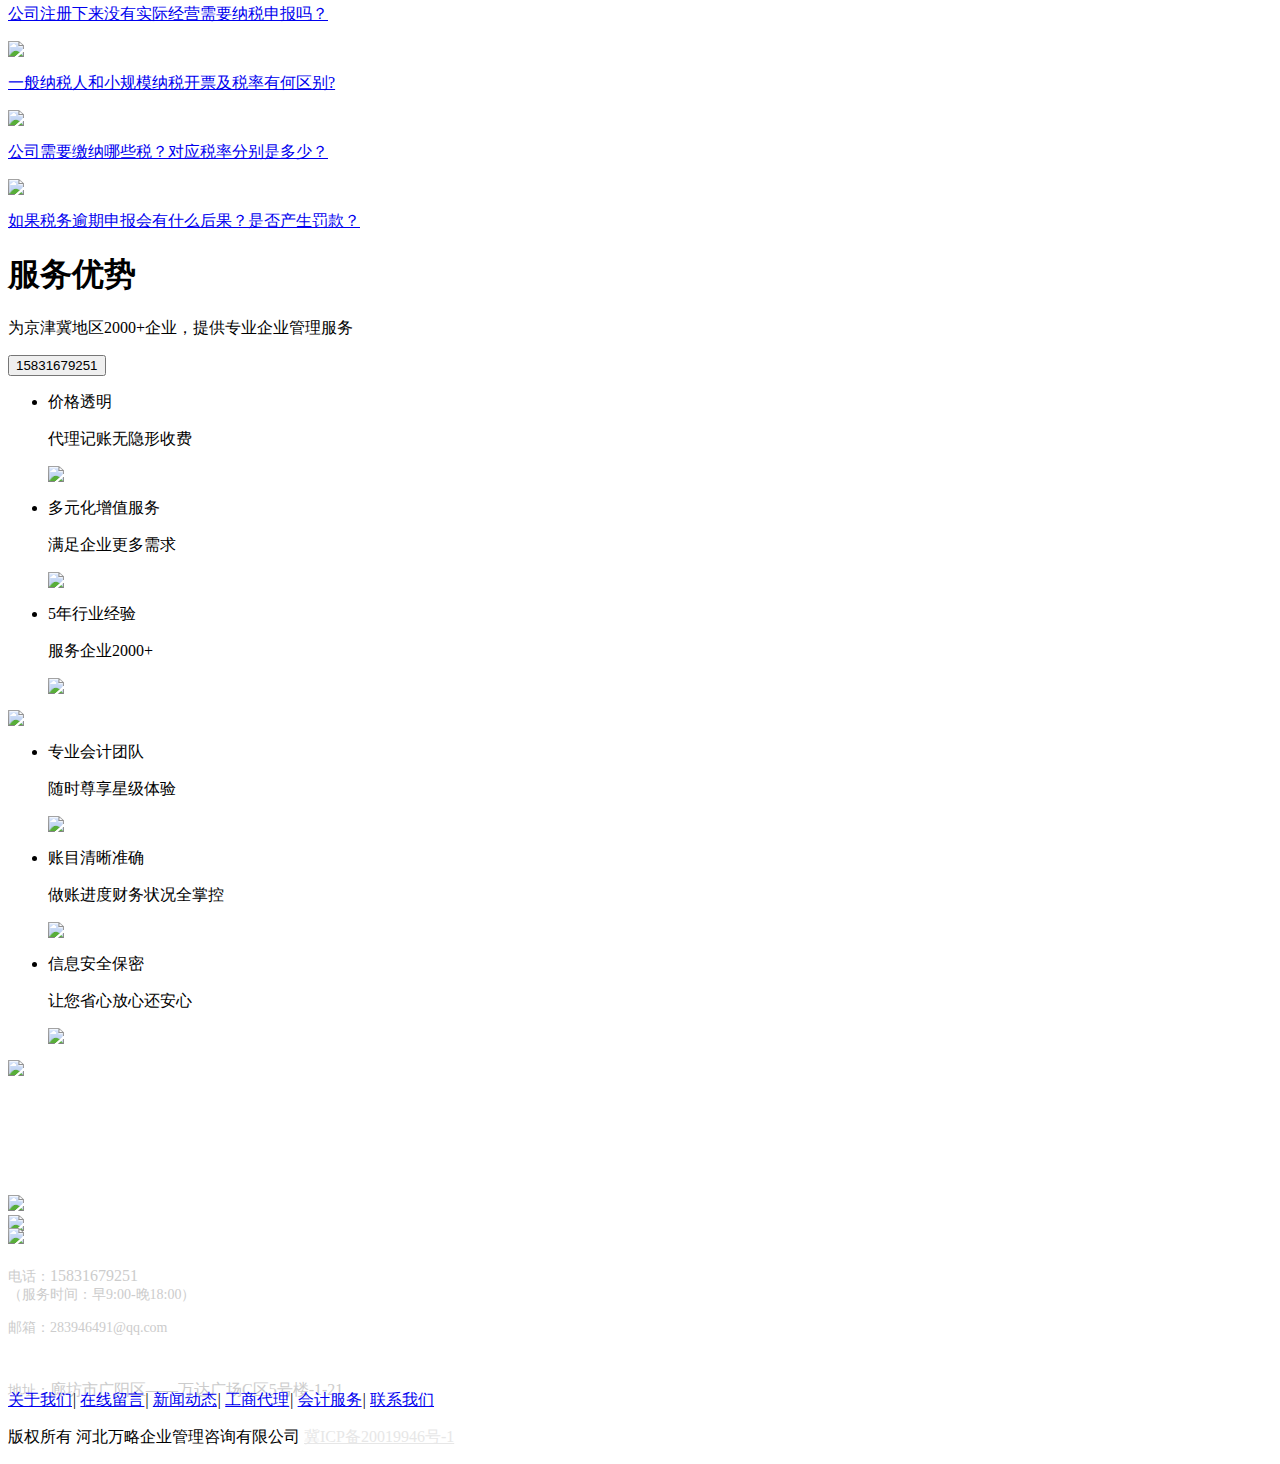
==== commit d5f6fc32: "v1.0" ====
--- a/src/main/resources/templates/index.html
+++ b/src/main/resources/templates/index.html
@@ -5,7 +5,7 @@
 <head>
     <meta http-equiv="Content-Type" content="text/html; charset=utf-8"/>
     <title>工商注册-河北万略-专业企业管理咨询</title>
-    <meta name="keywords" content="代理记账,公司注册,财税服务,代理记账公司,注册公司,金桔财务"/>
+    <meta name="keywords" content="代理记账,公司注册,财税服务,代理记账公司,注册公司,万略企业管理咨询,工商注册"/>
     <meta name="description"
           content="河北万略企业管理有限公司-提供专业的一站式企业服务"/>
     <link href="./css/55.css" rel="stylesheet" type="text/css">
@@ -685,13 +685,7 @@
             <div id="evMo_JSb9iO" class="ev-module-edit"
                  style="width:351px; height:78px; left:486px; top:234px; z-index:7;">
                 <div class="ev-module-text ev-module-edit-box" id="Mo_JSb9iO">
-                    <p class="ev-text-article-4"><span style="font-size:14px;color:#CCCCCC;">地址：</span><span
-                            style="color:#CCCCCC;">廊坊市广阳区</span><span style="color:#CCCCCC;">——河北省廊坊市广阳区新源道</span><span
-                            style="color:#CCCCCC;">4</span><span style="color:#CCCCCC;">号</span><span
-                            style="font-size:14px;color:#CCCCCC;"></span></p>
-                    <p class="ev-text-article-4"><span style="color:#CCCCCC;"><span>&nbsp; &nbsp; &nbsp; &nbsp; &nbsp; &nbsp; &nbsp;&nbsp;</span><span>廊坊</span><span>市安</span><span>次区</span><span>——河北省廊坊市安次区银河南路狮子城银河湾</span><span>N1</span><span>二单元</span><span>2103</span></span>
-                    </p>
-                    <p class="ev-text-article-4"><span style="color:#CCCCCC;"><span><span>&nbsp; &nbsp; &nbsp; &nbsp; &nbsp; &nbsp; &nbsp;廊坊市永清县——河北省廊坊市永清县会昌街凯悦城底商</span></span></span>
+                    <p class="ev-text-article-4"><span style="font-size:14px;color:#CCCCCC;">地址：</span><span style="color:#CCCCCC;">廊坊市广阳区</span><span style="color:#CCCCCC;">——万达广场C区5号楼-1-21</span>
                     </p>
                     <p class="ev-text-article-4"><br></p>
                 </div>
@@ -715,7 +709,7 @@
             <!--COPYRIGHT START-->
             <div class="copyright" id="copyright">
                 <p>版权所有 河北万略企业管理咨询有限公司
-                    <a href="http://www.beian.miit.gov.cn" target="_blank" class="text" style="color: #e7e7e7;">冀ICP备20019946号-1</a>
+                    <a href="https://beian.miit.gov.cn" target="_blank" class="text" style="color: #e7e7e7;">冀ICP备20019946号-1</a>
                 </p>
                 <center id="c2"></center>
             </div>
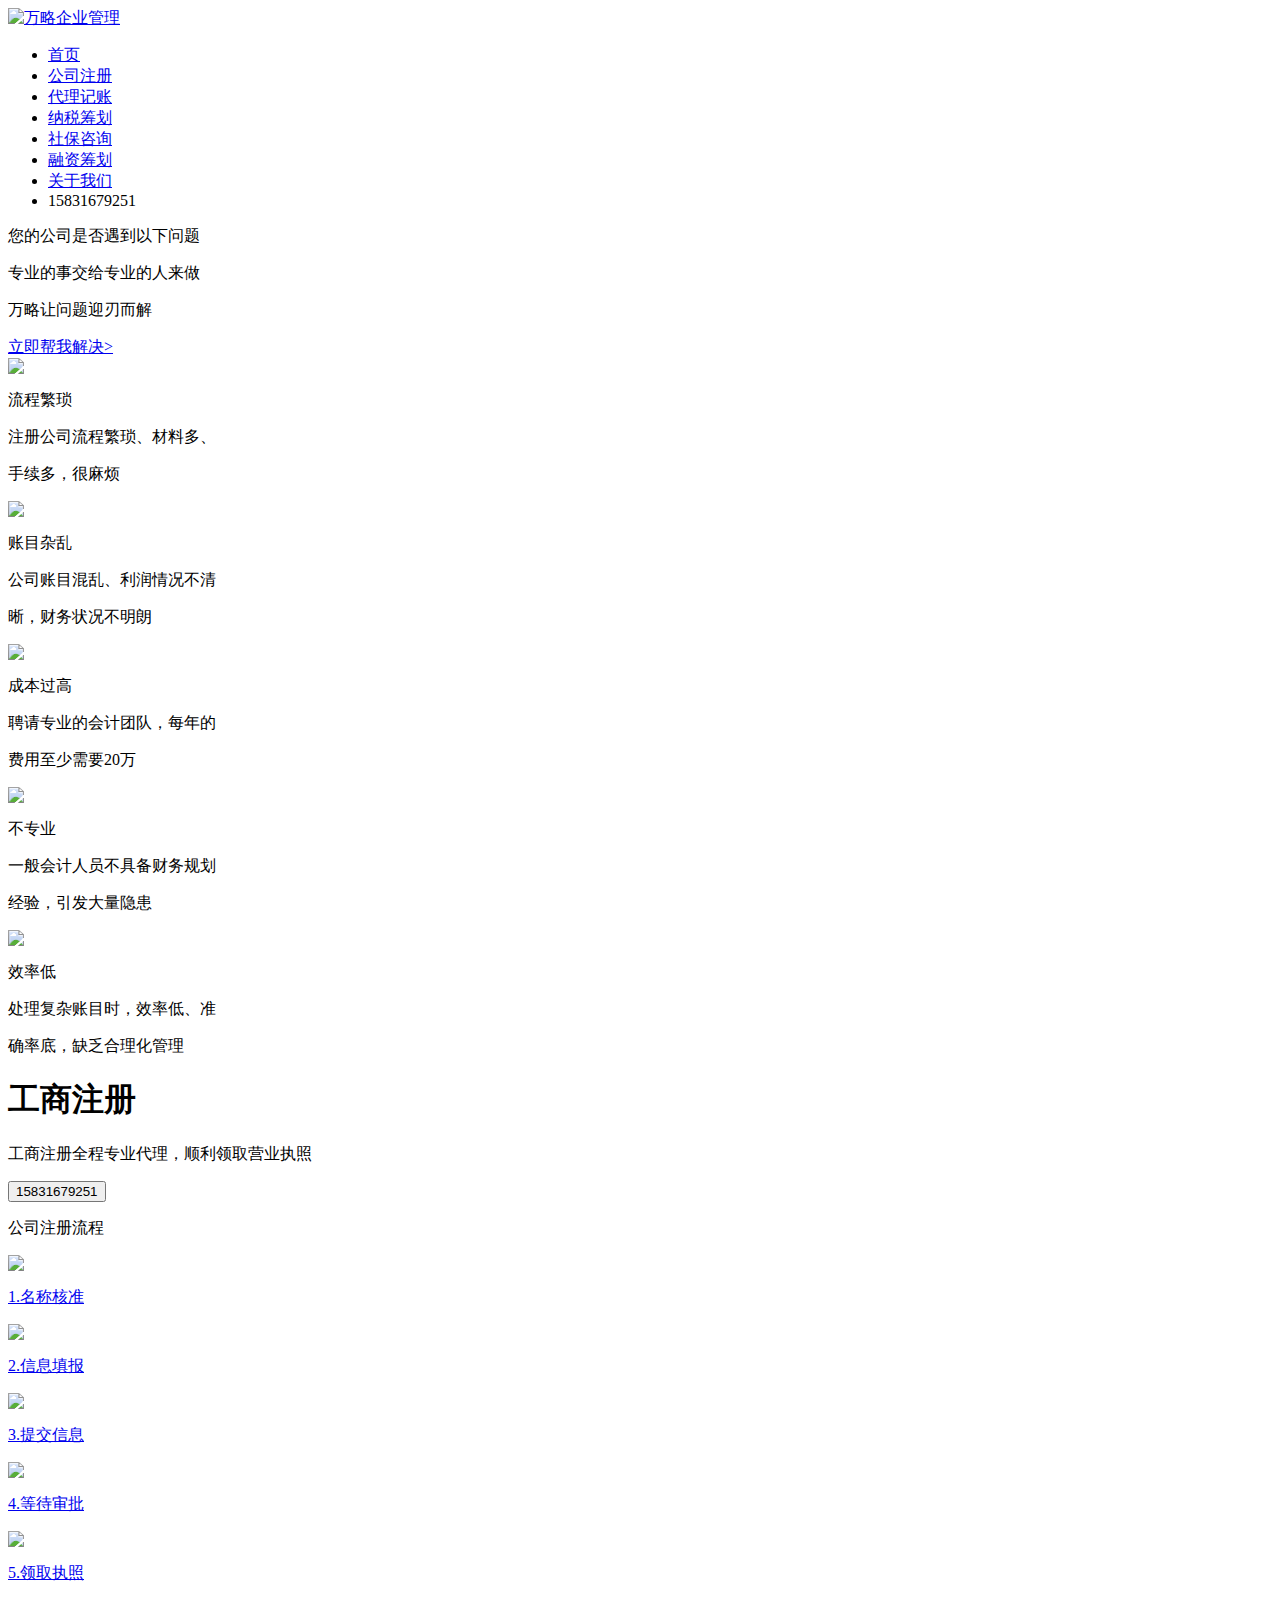
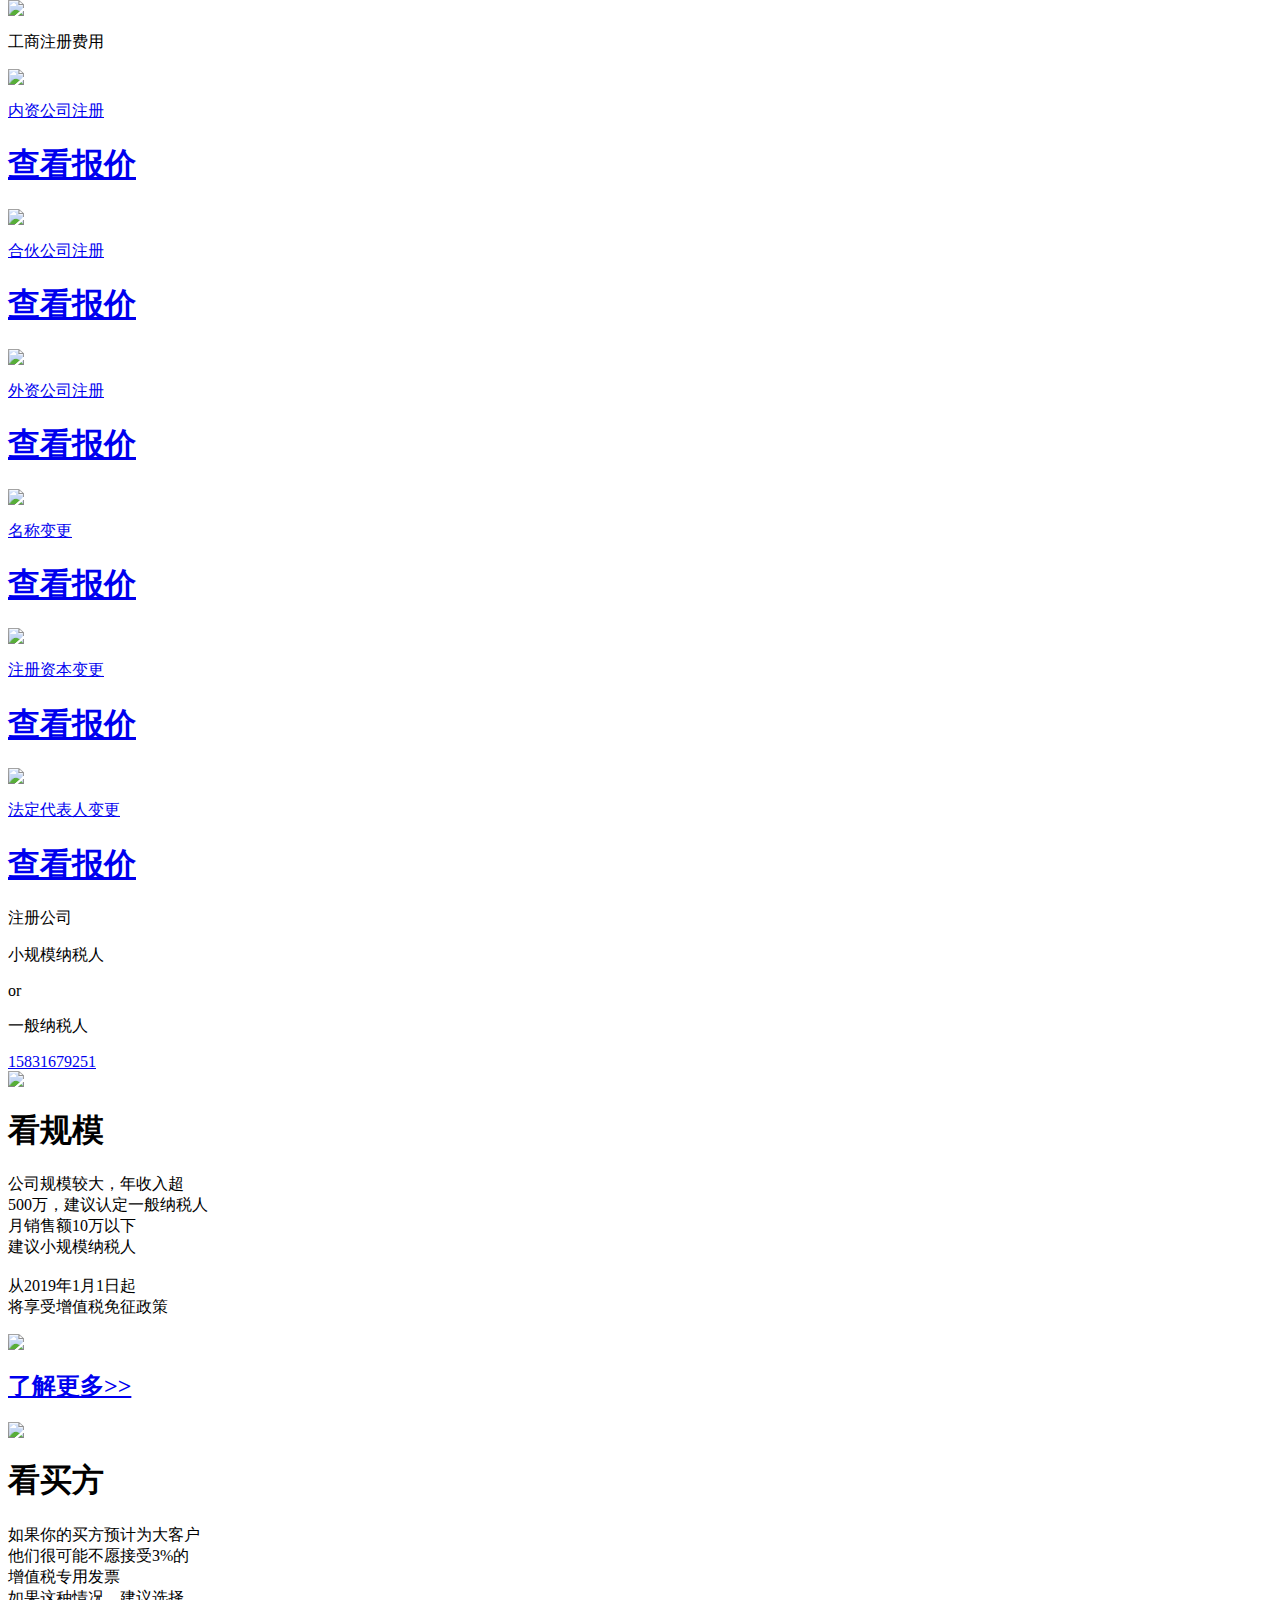
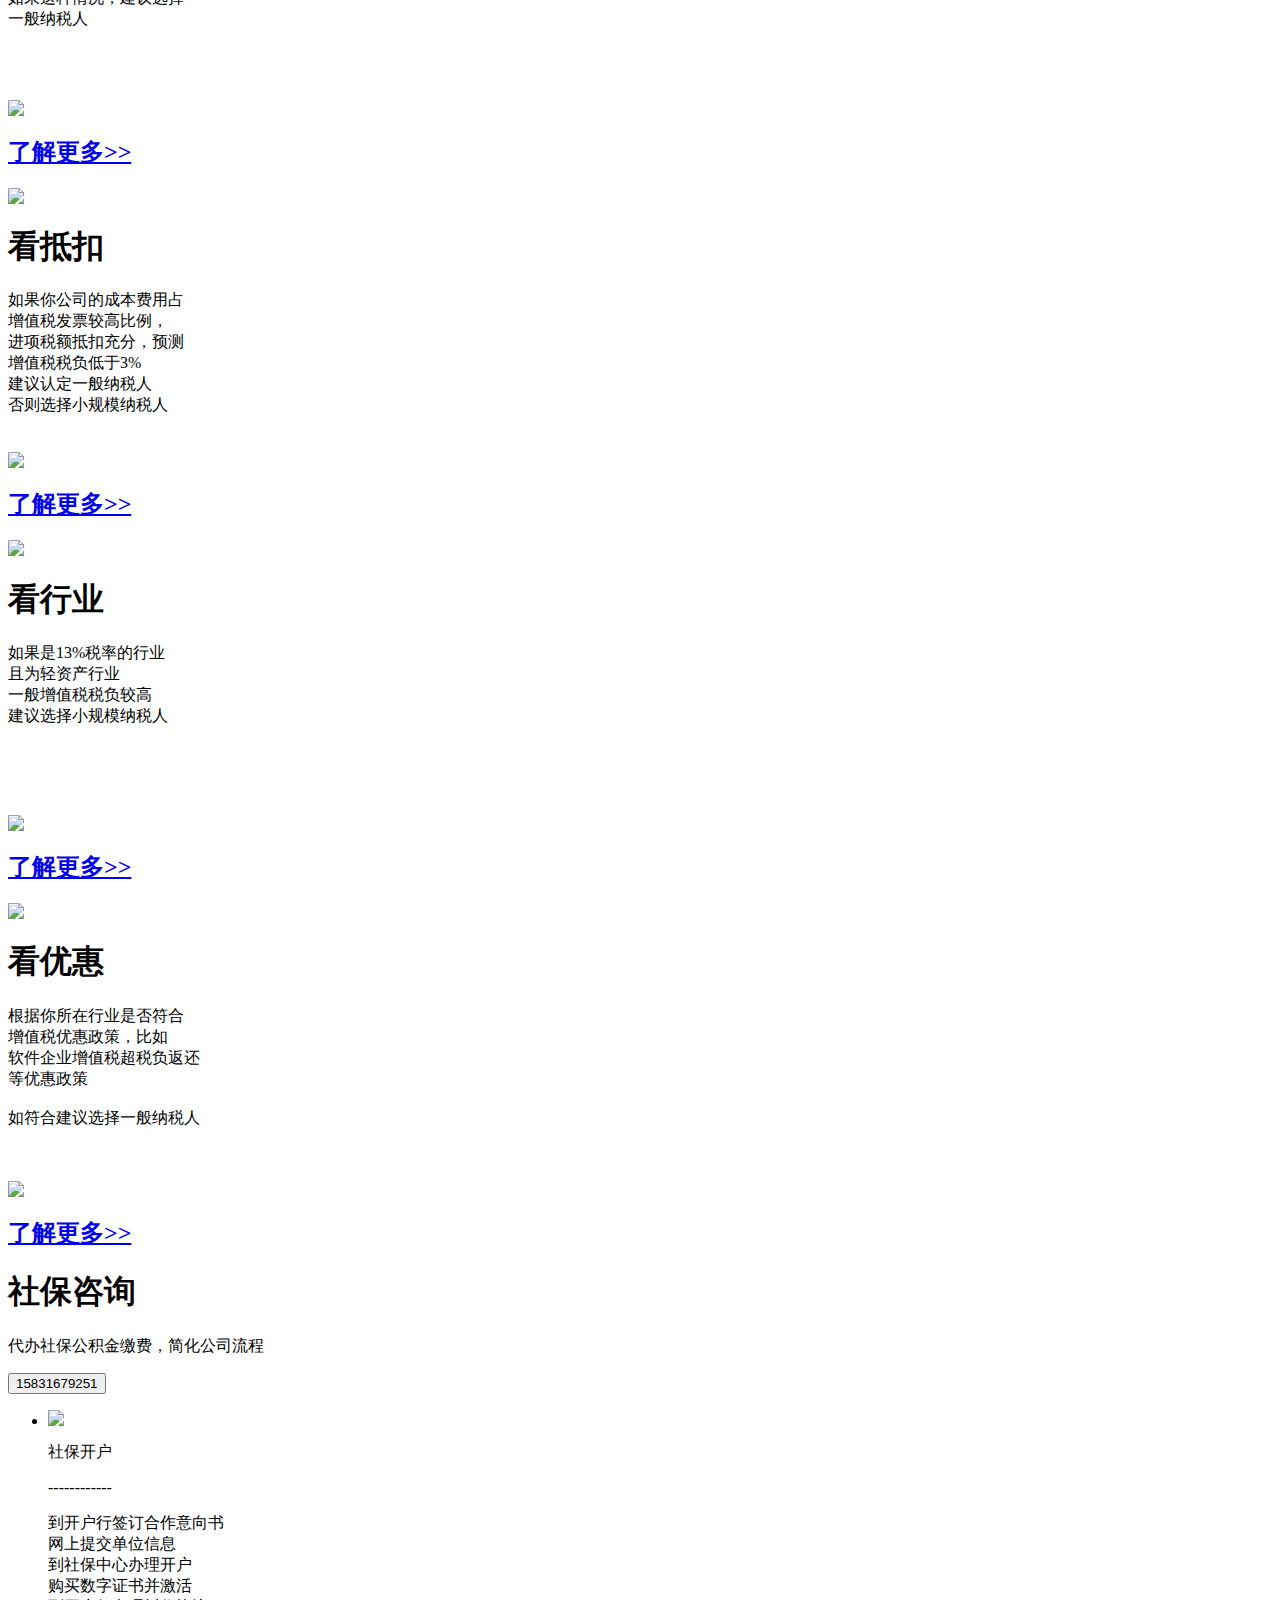
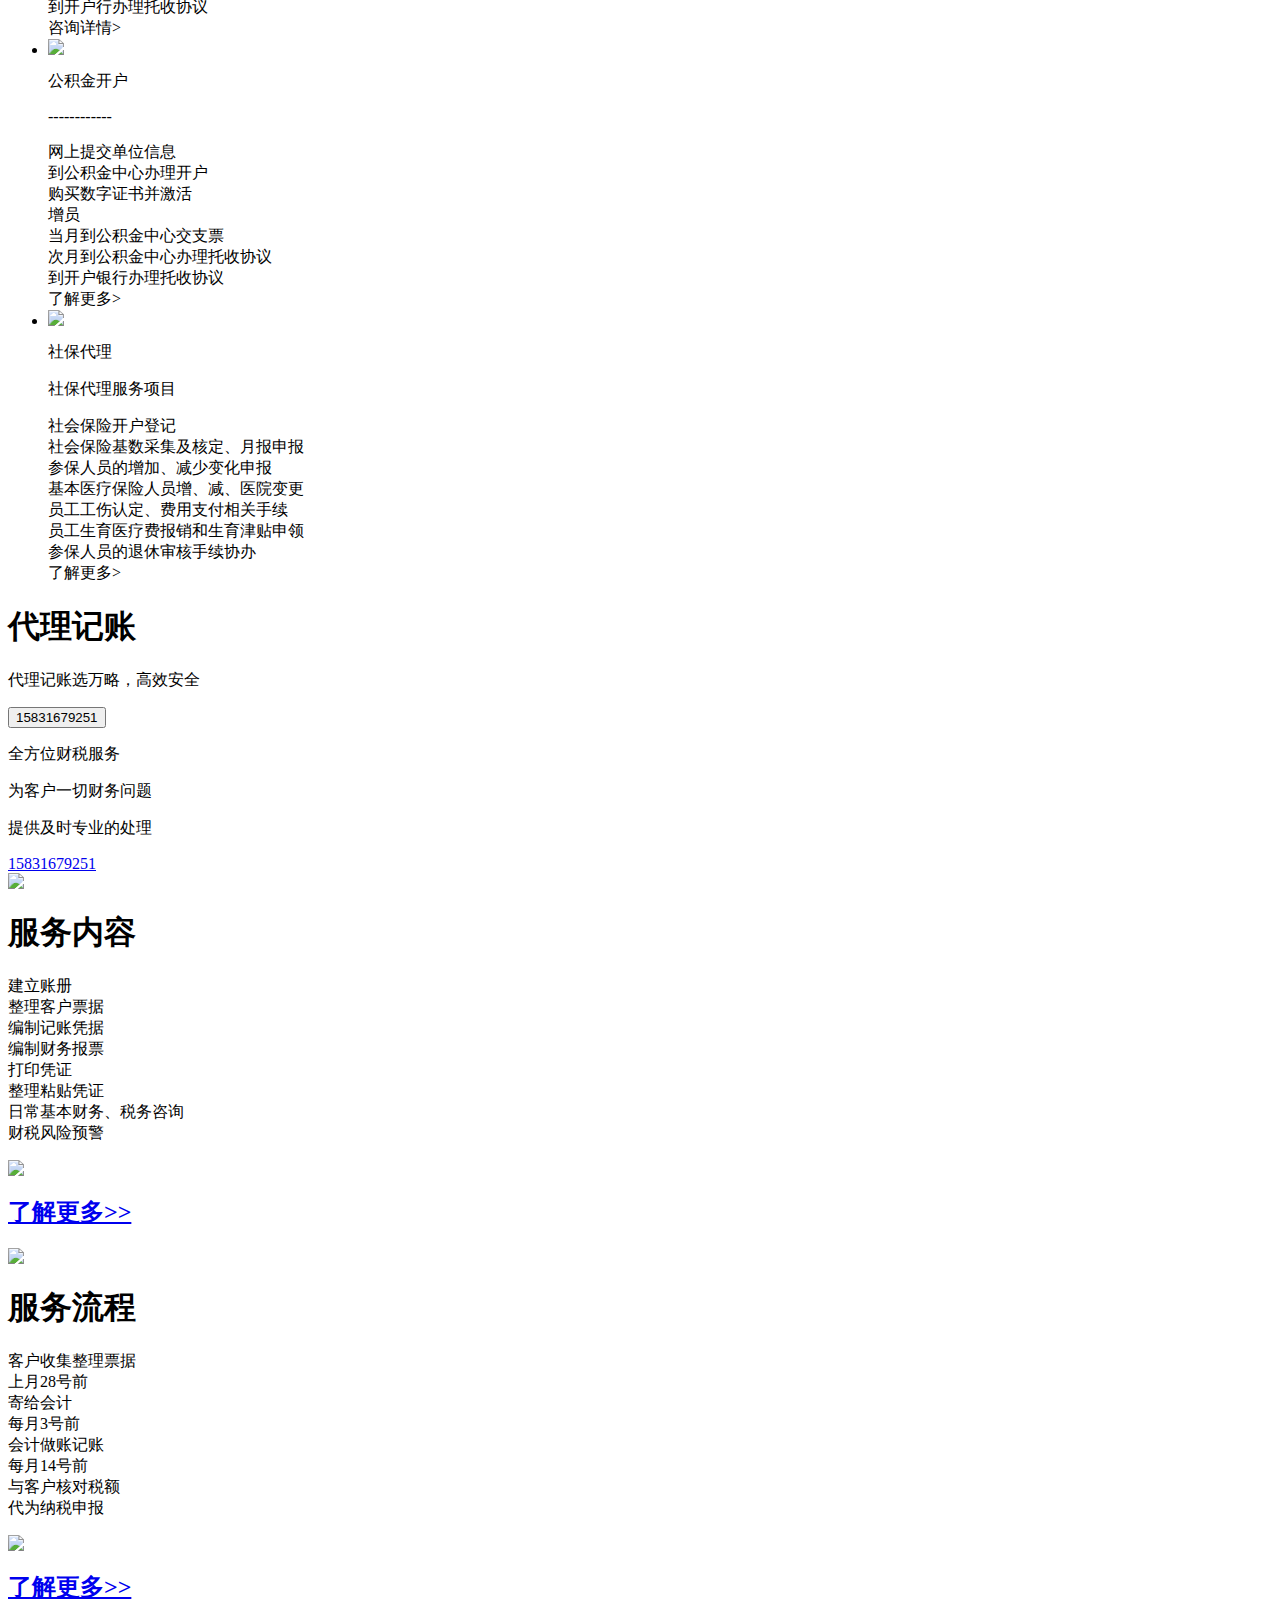
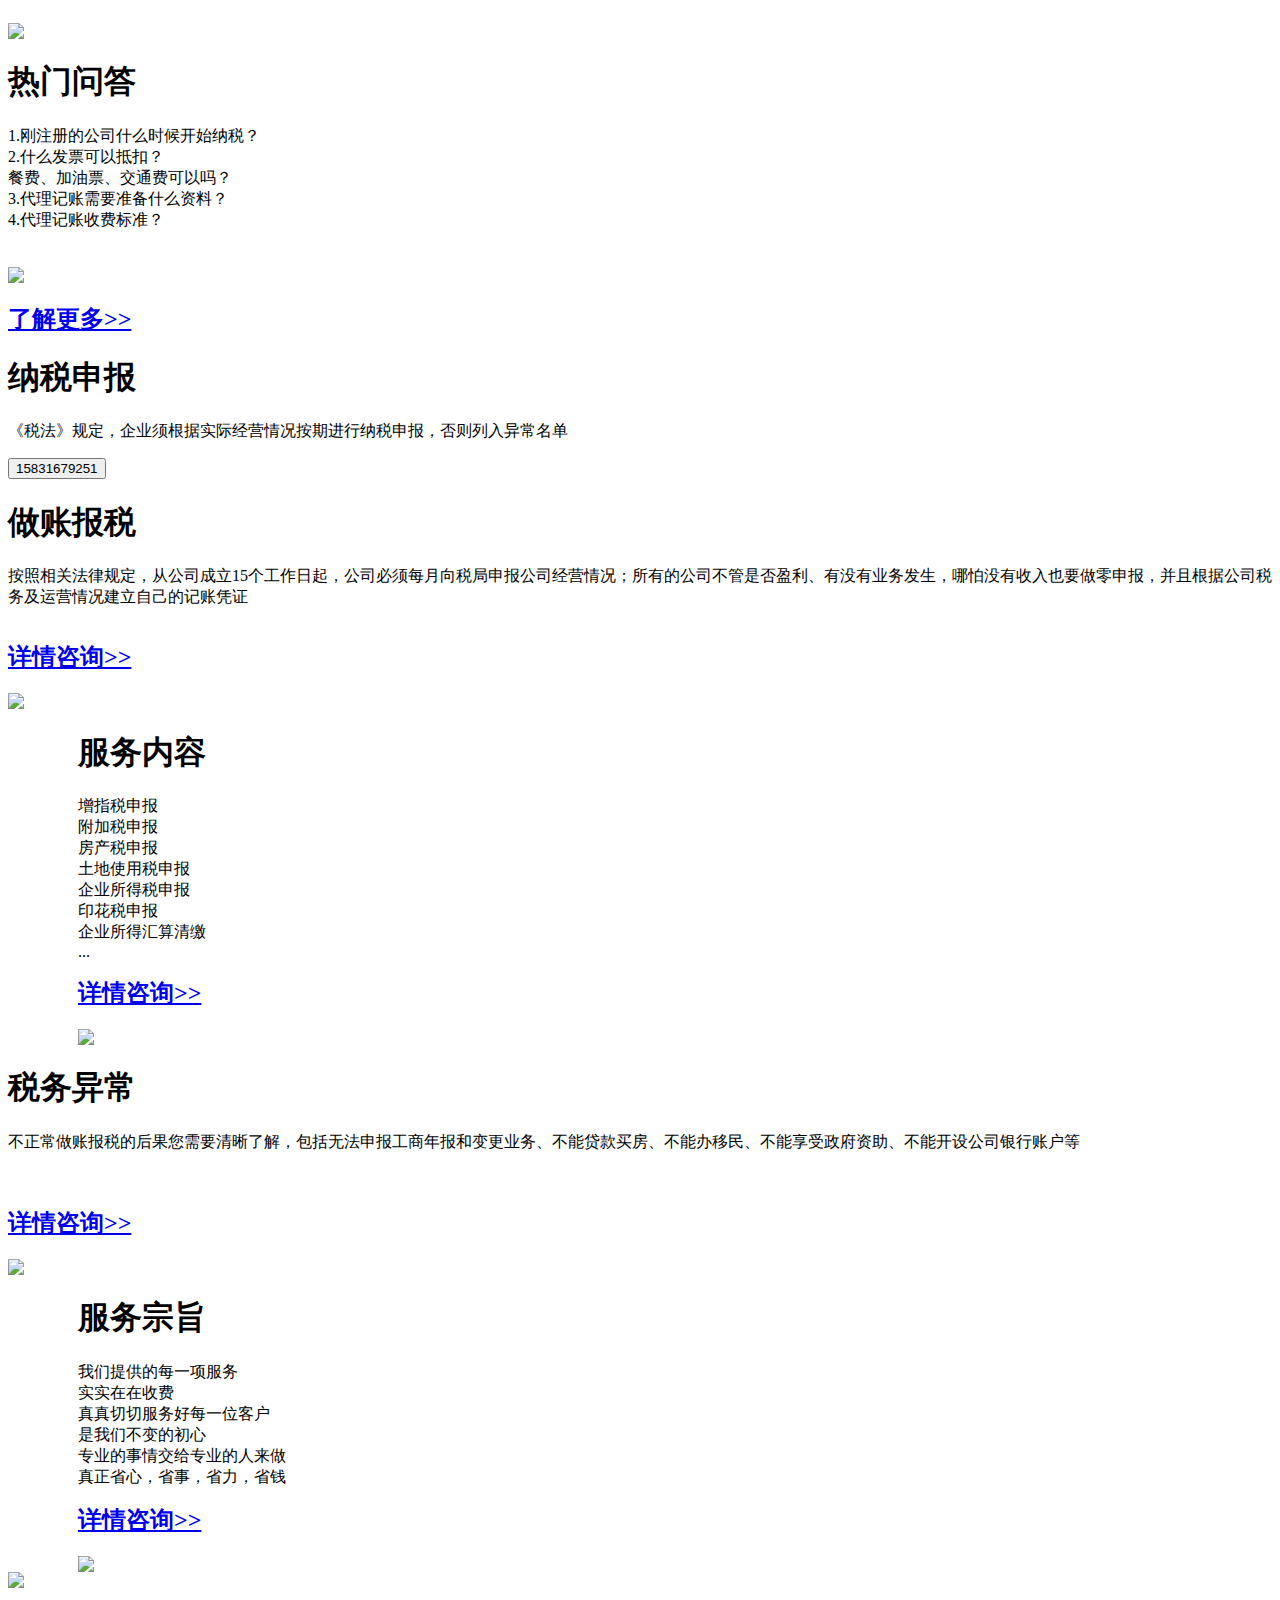
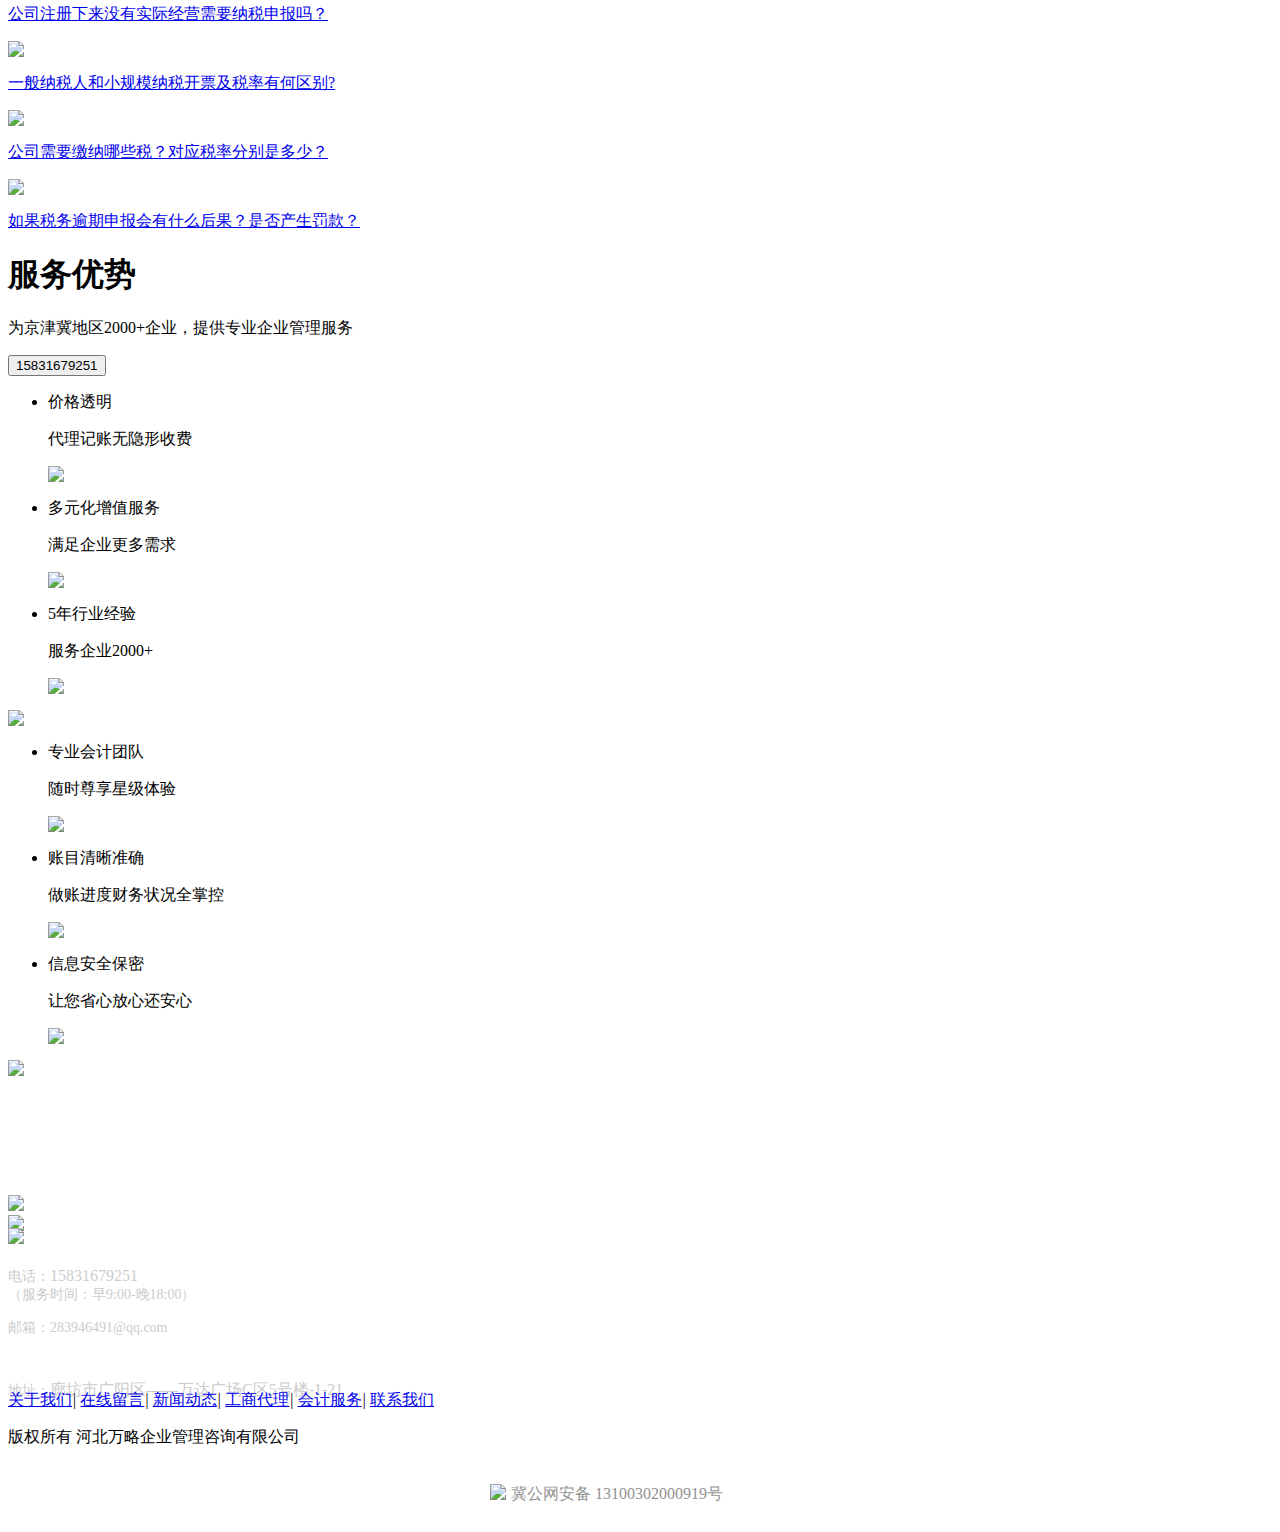
==== commit c35d583d: "v1.0" ====
--- a/src/main/resources/templates/index.html
+++ b/src/main/resources/templates/index.html
@@ -5,7 +5,7 @@
 <head>
     <meta http-equiv="Content-Type" content="text/html; charset=utf-8"/>
     <title>工商注册-河北万略-专业企业管理咨询</title>
-    <meta name="keywords" content="代理记账,公司注册,财税服务,代理记账公司,注册公司,万略企业管理咨询,工商注册"/>
+    <meta name="keywords" content="工商注册,廊坊工商注册,河北工商注册,万略,企业管理,河北,廊坊,代理记账,公司注册,财税服务,代理记账公司,注册公司,万略企业管理咨询"/>
     <meta name="description"
           content="河北万略企业管理有限公司-提供专业的一站式企业服务"/>
     <link href="./css/55.css" rel="stylesheet" type="text/css">
@@ -708,10 +708,11 @@
             <!--FOOTER NAV END-->
             <!--COPYRIGHT START-->
             <div class="copyright" id="copyright">
-                <p>版权所有 河北万略企业管理咨询有限公司
-                    <a href="https://beian.miit.gov.cn" target="_blank" class="text" style="color: #e7e7e7;">冀ICP备20019946号-1</a>
-                </p>
+                <p>版权所有 河北万略企业管理咨询有限公司</p>
                 <center id="c2"></center>
+            </div>
+            <div style="width:300px;margin:0 auto; padding:20px 0;">
+                <a target="_blank" href="http://www.beian.gov.cn/portal/registerSystemInfo?recordcode=13100302000919" style="display:inline-block;text-decoration:none;height:20px;line-height:20px;"><img src="/img/beian.png" style="float:left;"/><p style="float:left;height:20px;line-height:20px;margin: 0px 0px 0px 5px; color:#939393;">冀公网安备 13100302000919号</p></a>
             </div>
             <!--COPYRIGHT START-->
         </div>
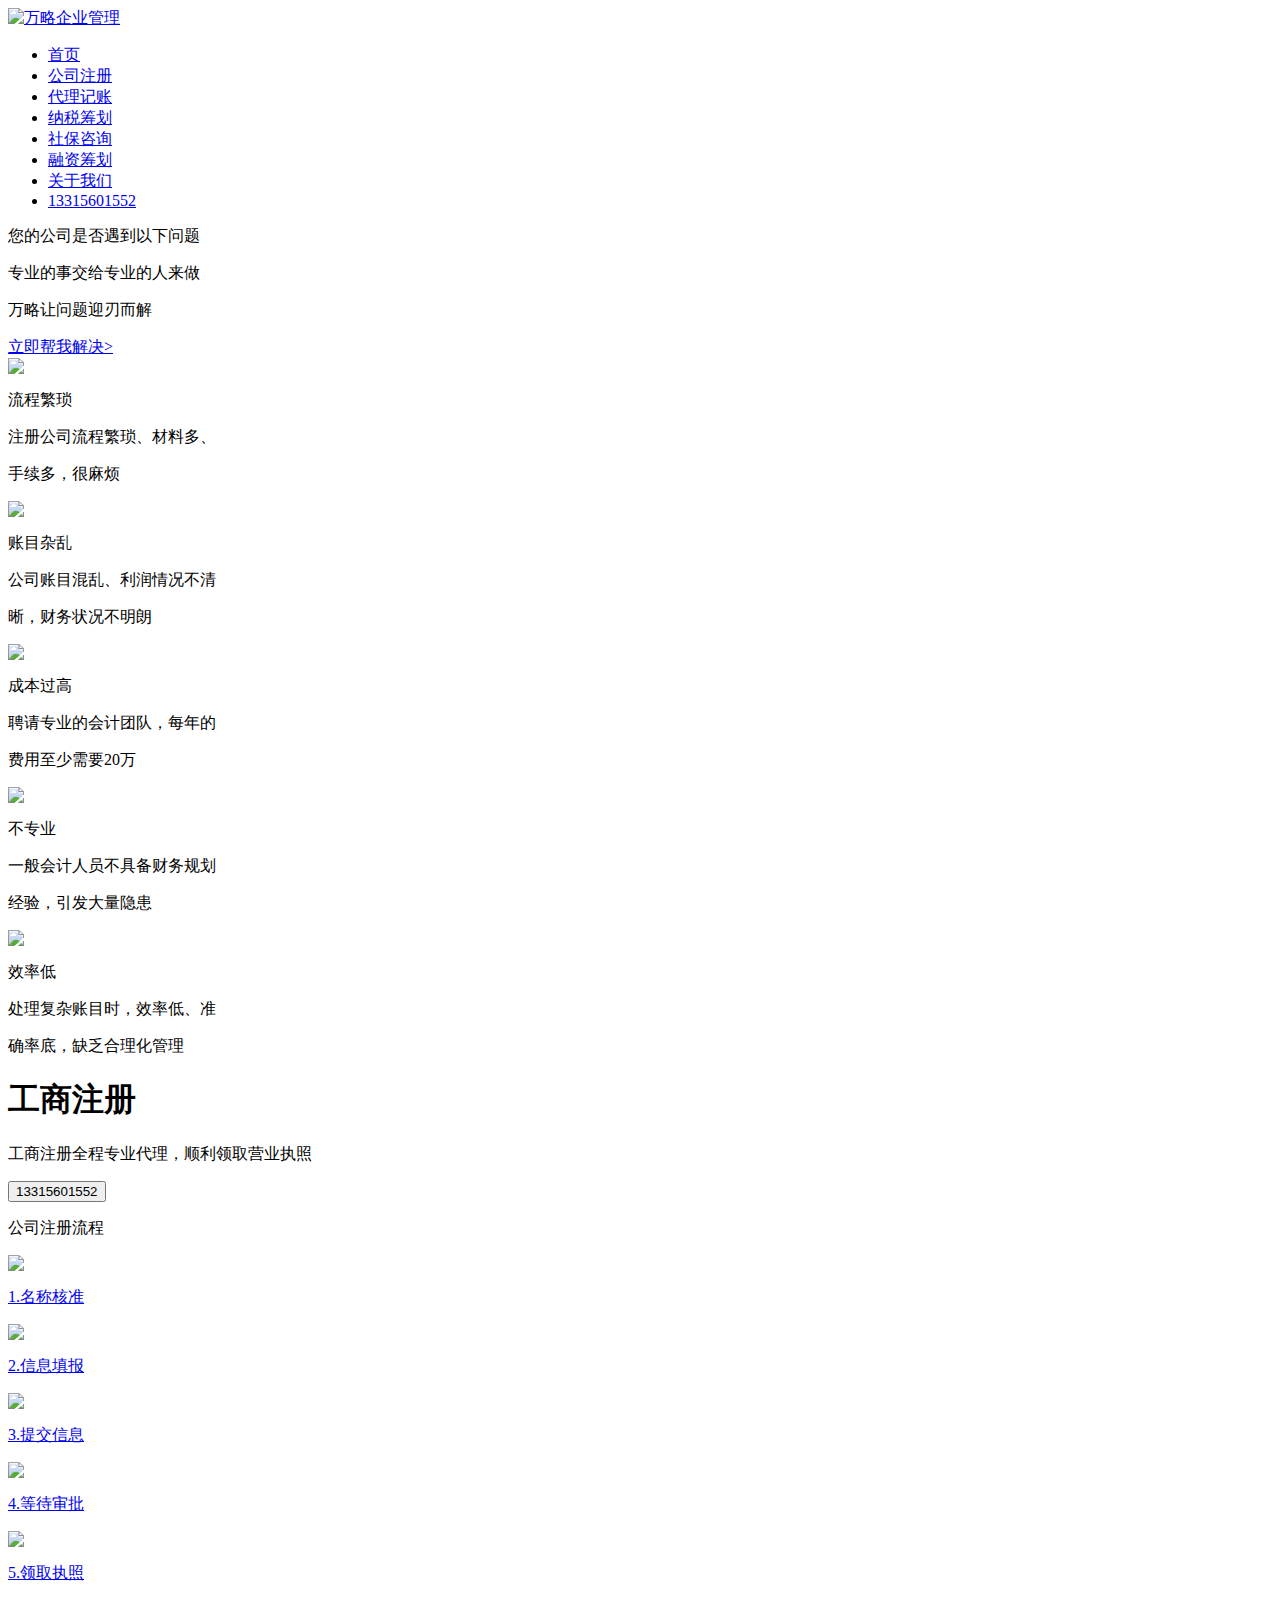
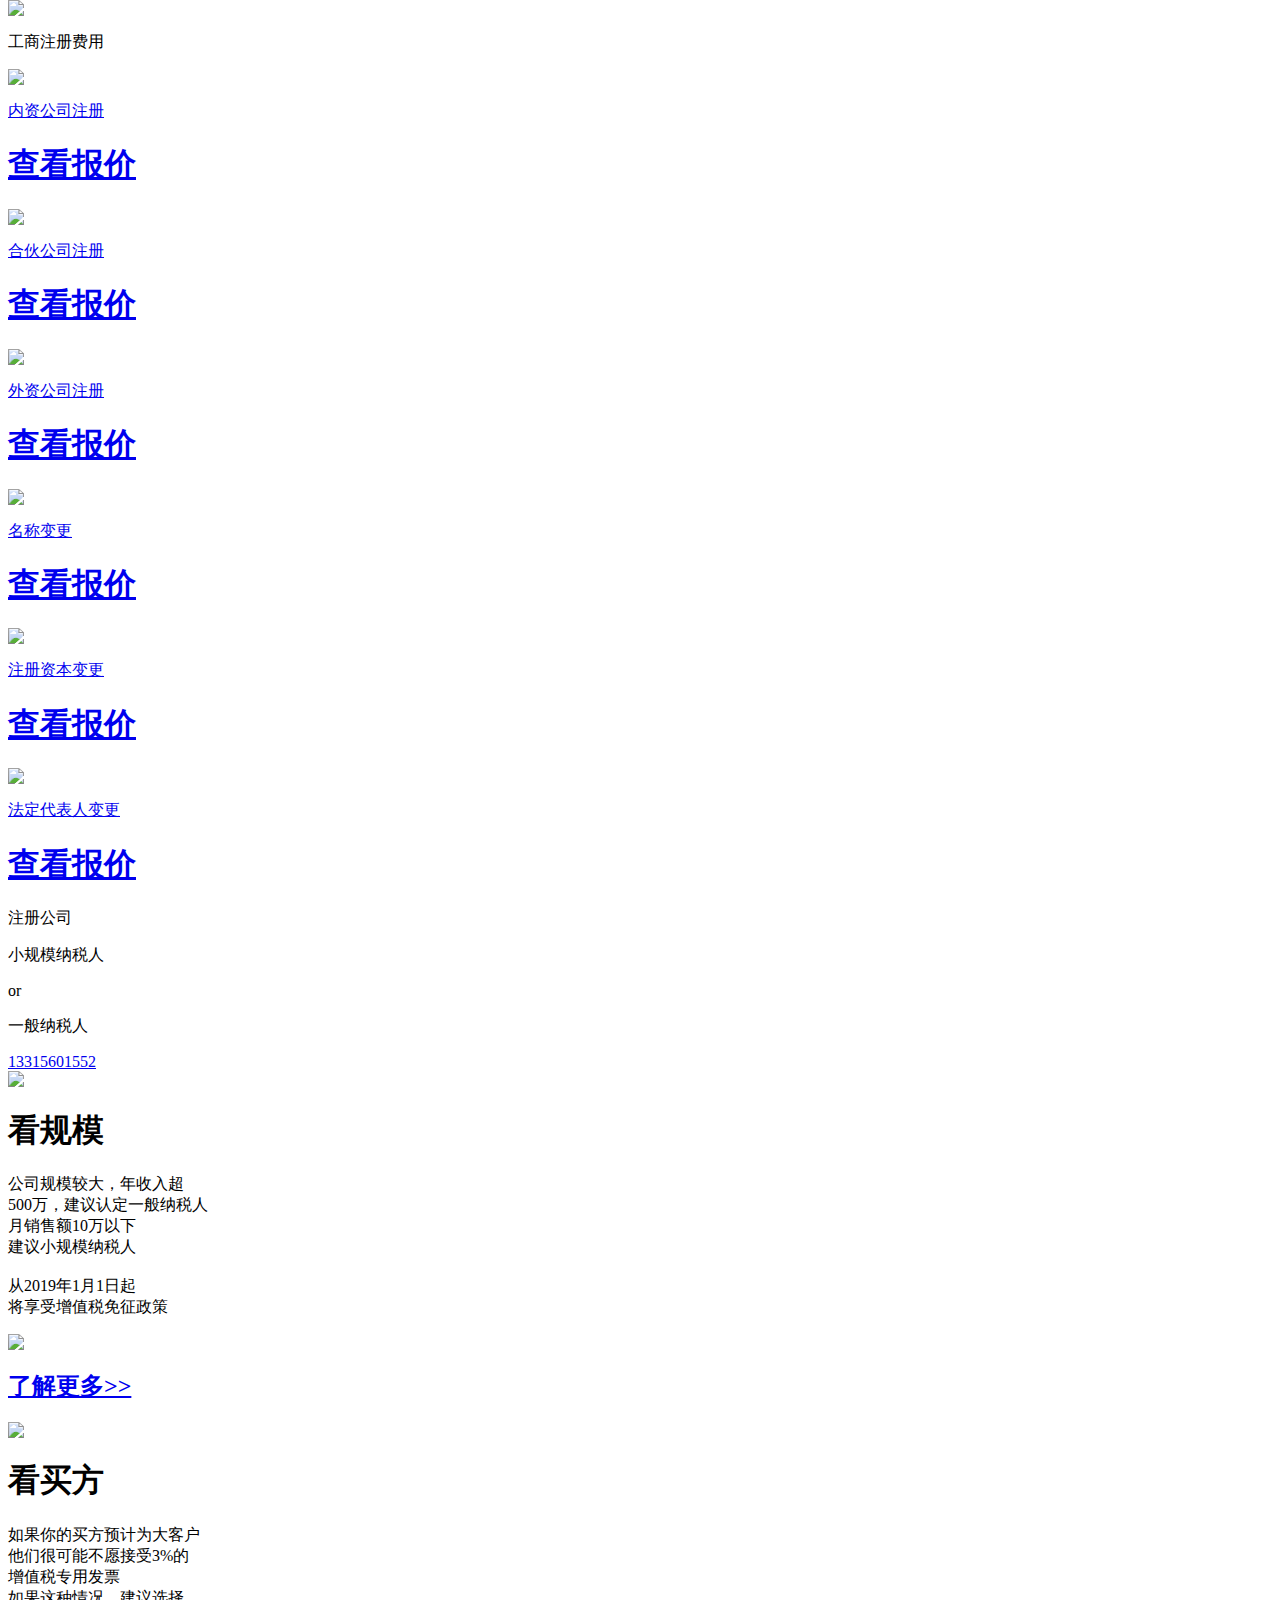
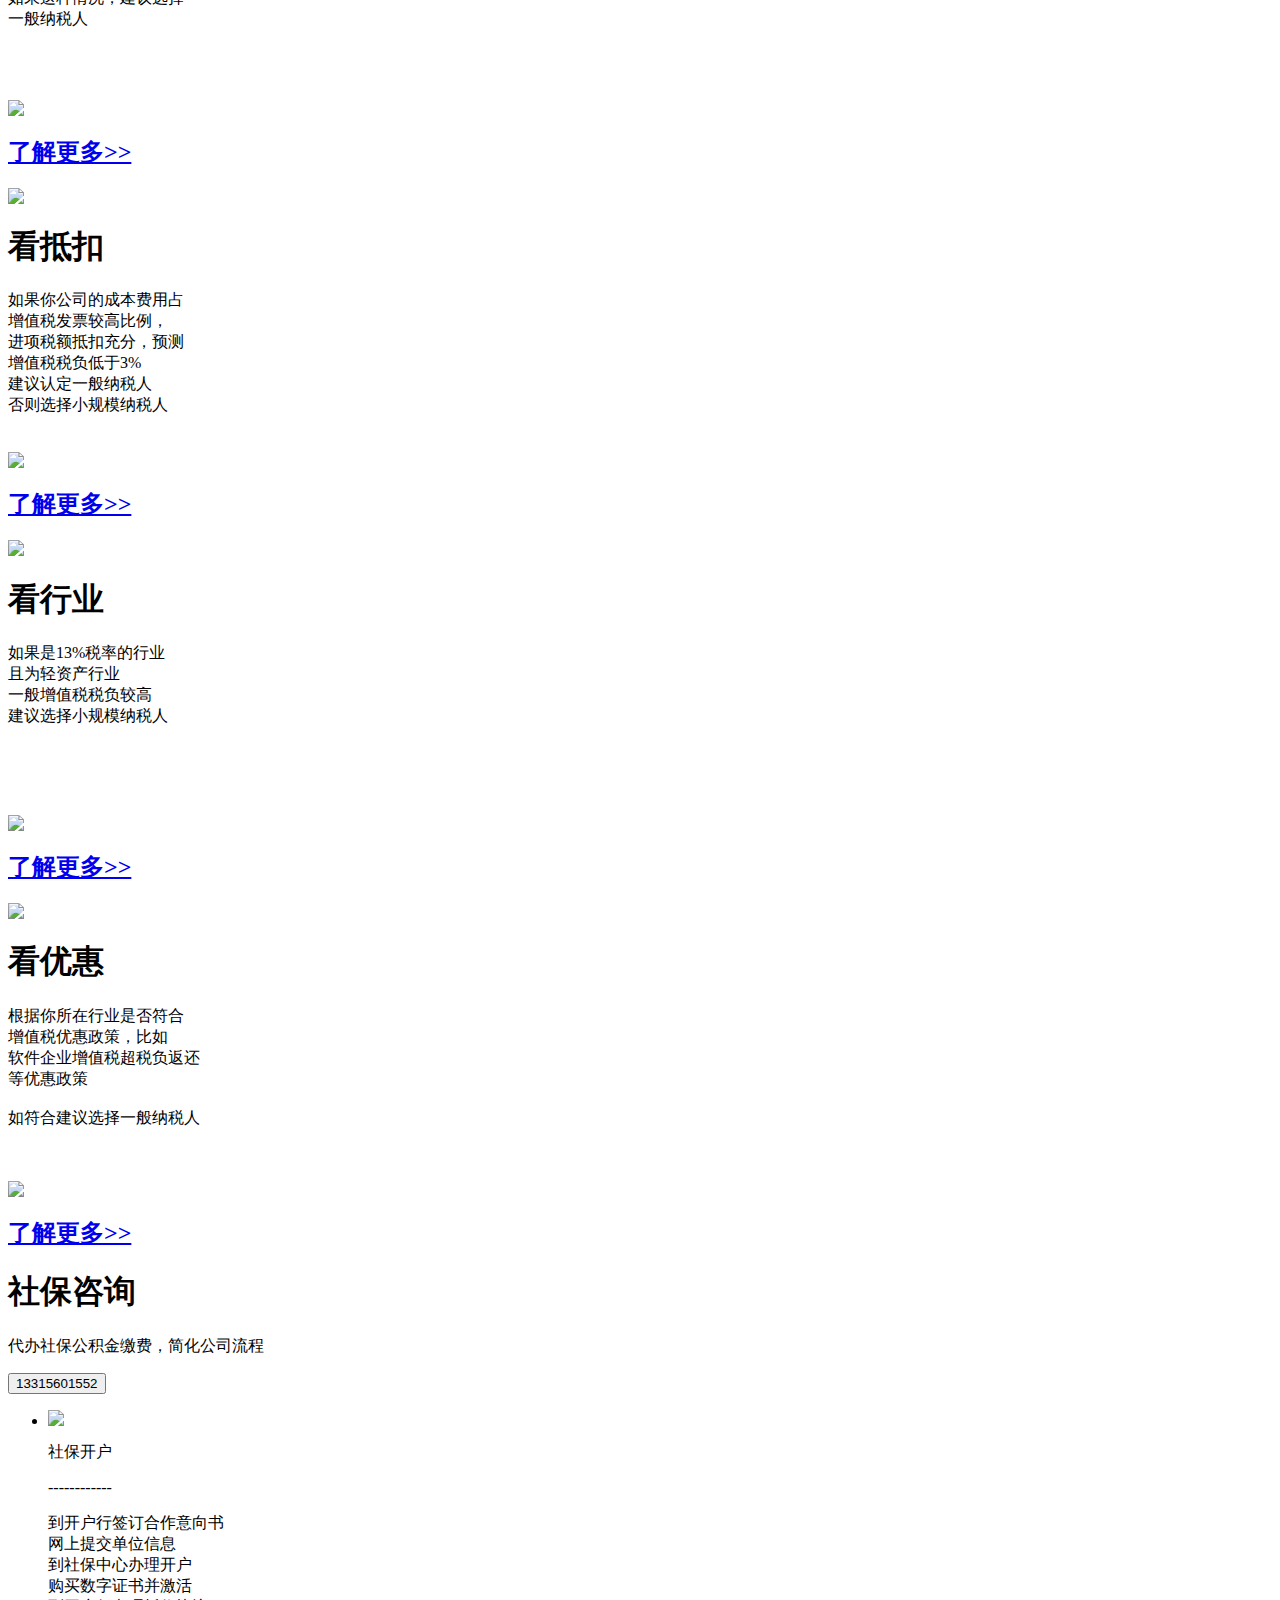
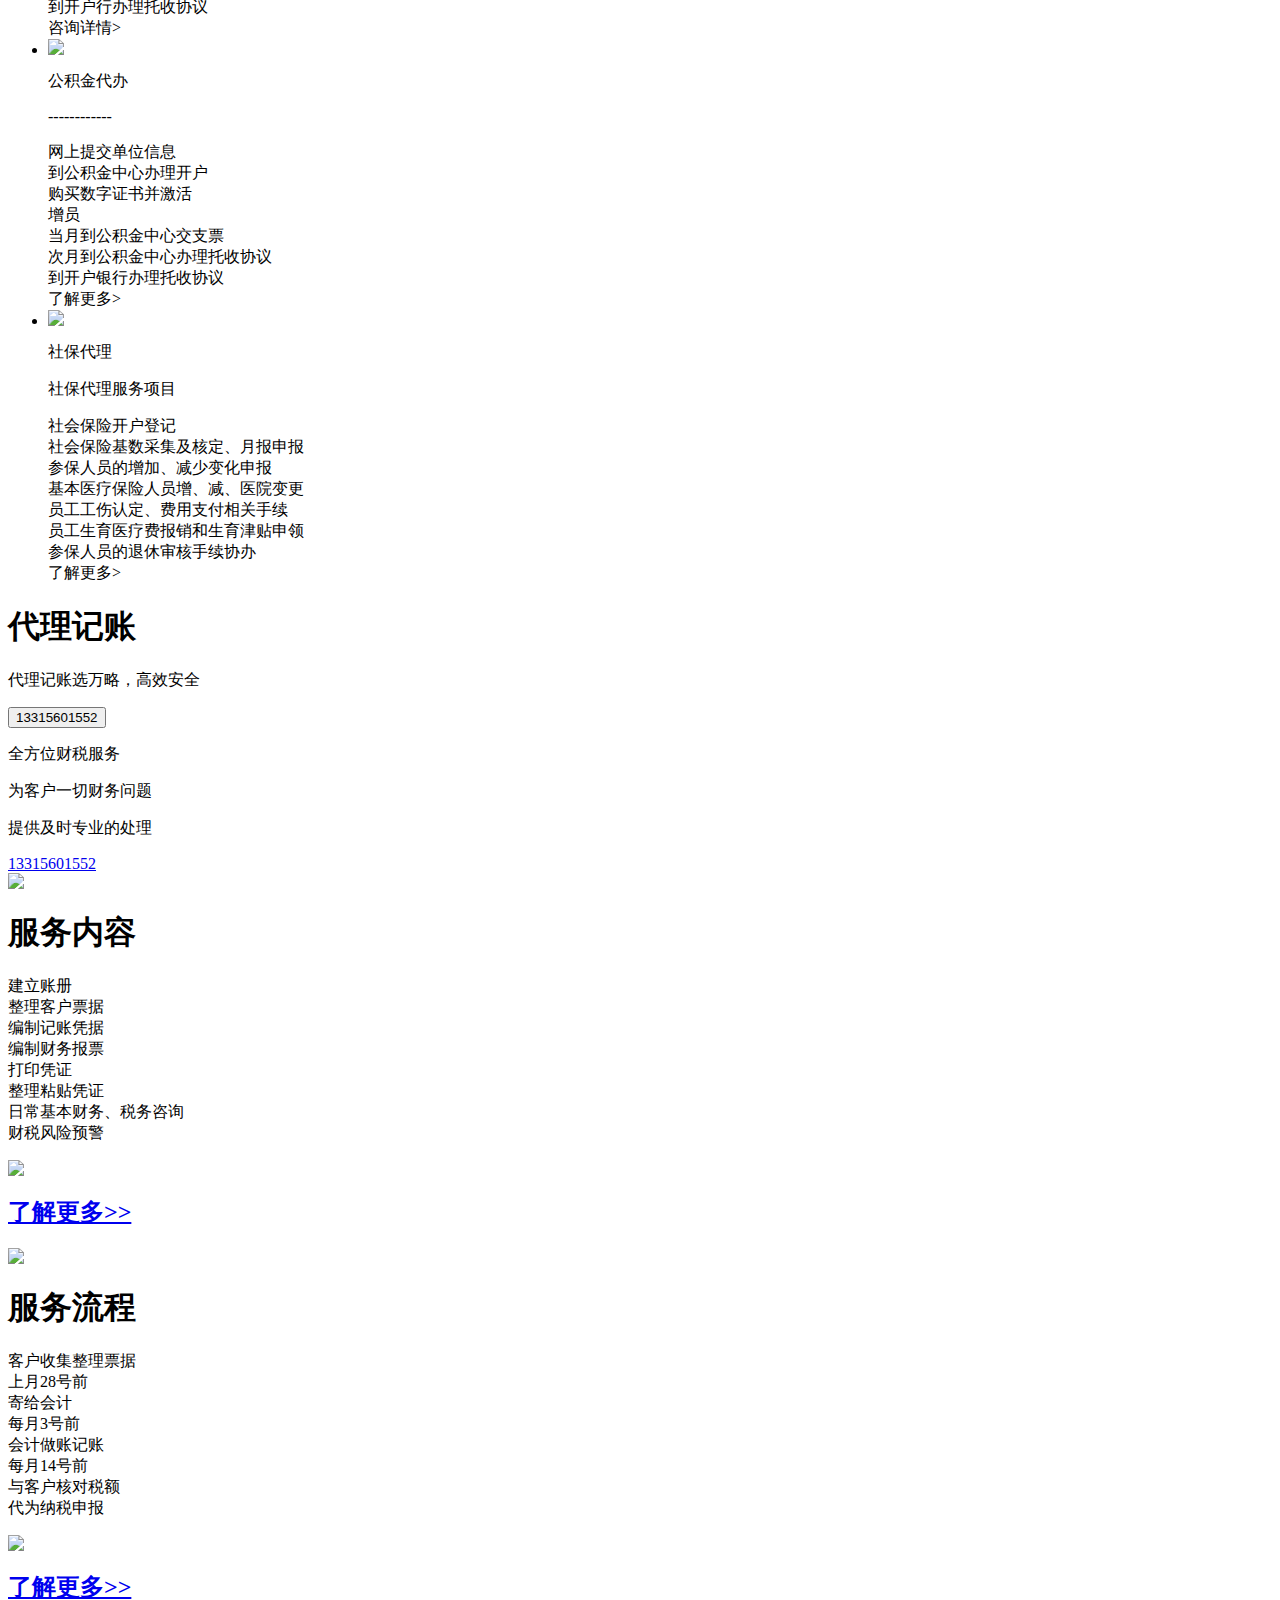
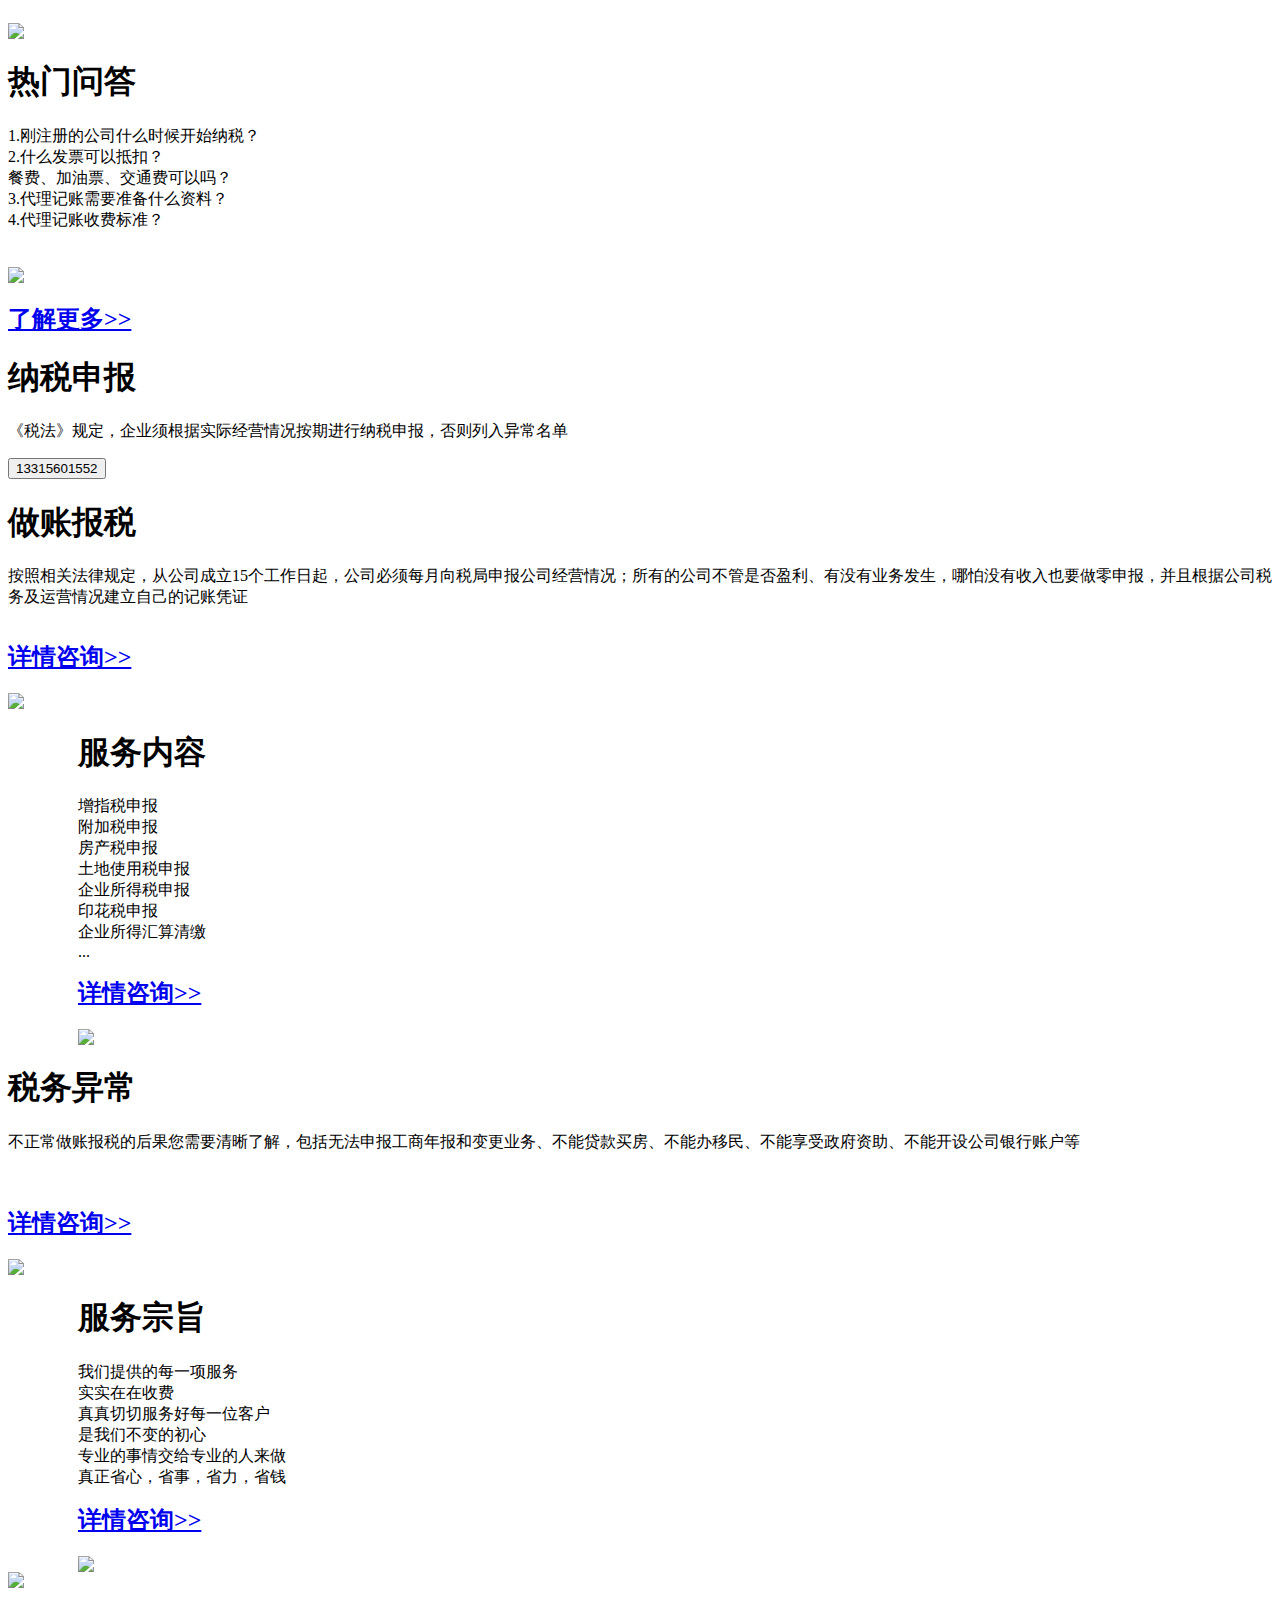
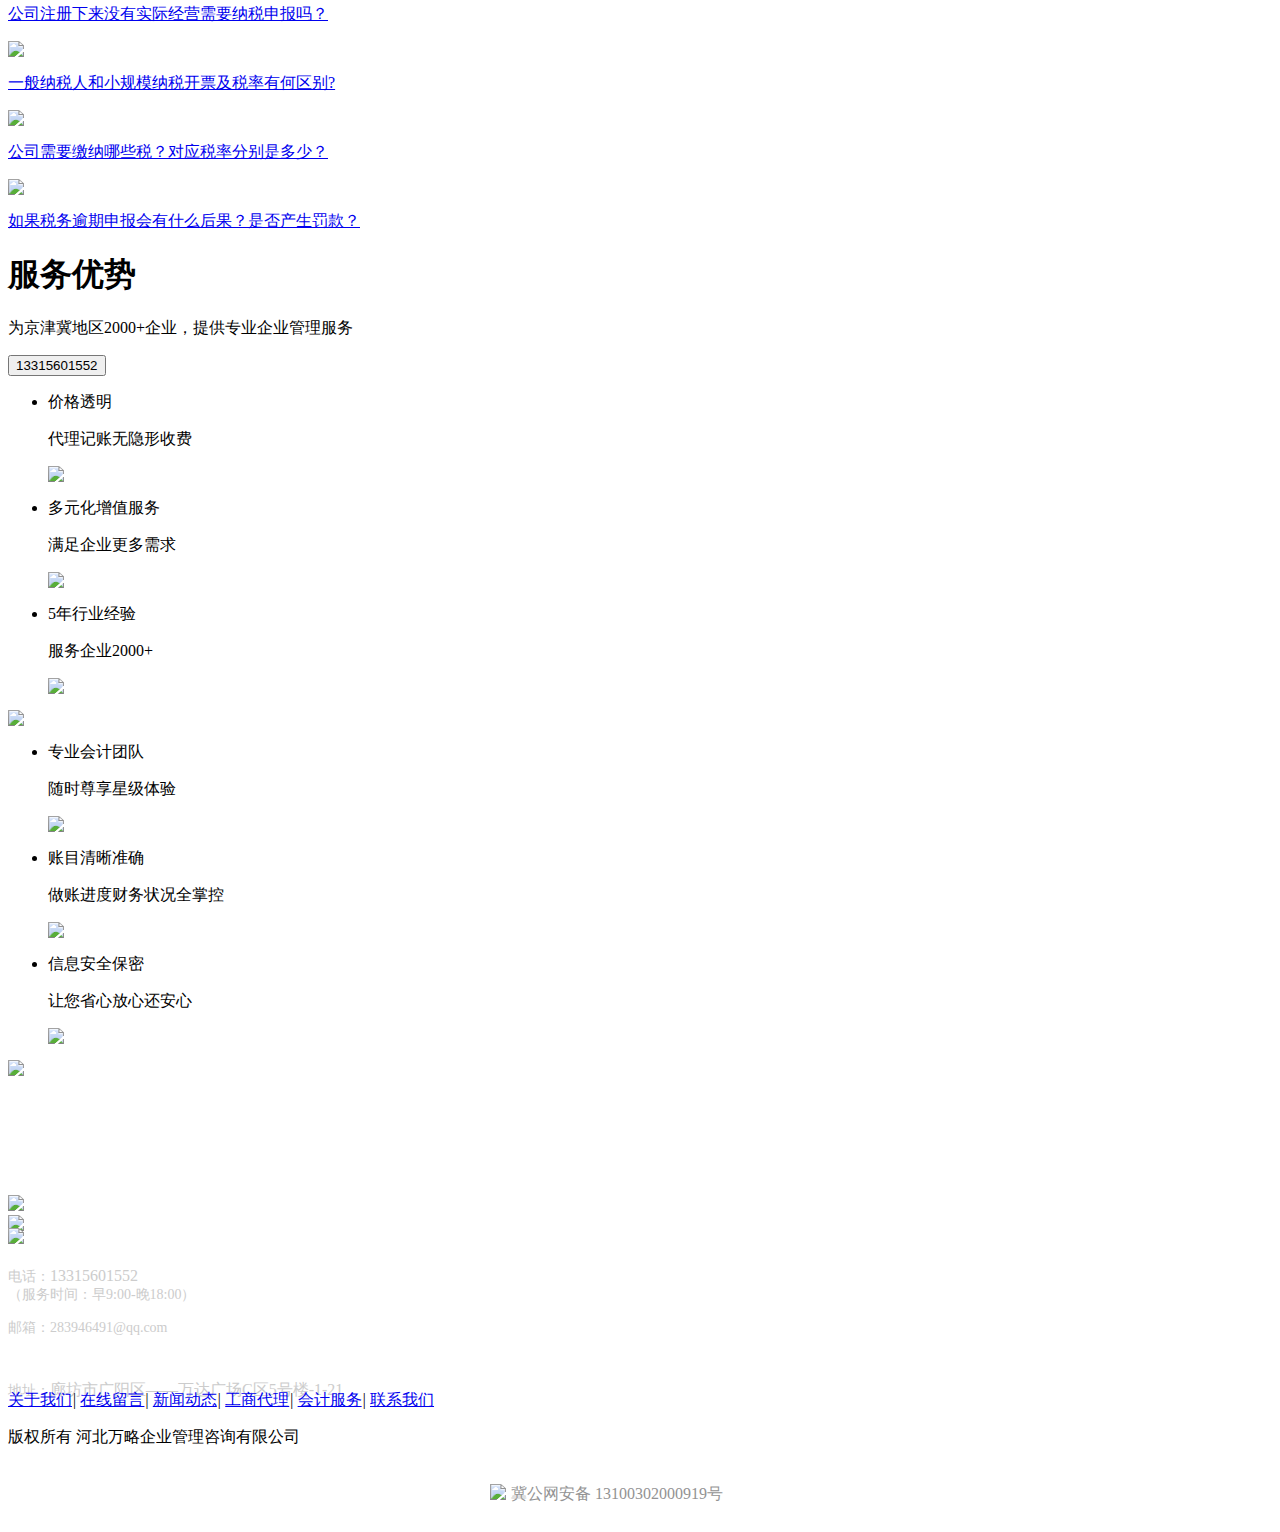
==== commit a48ac81e: "v1.1" ====
--- a/src/main/resources/templates/index.html
+++ b/src/main/resources/templates/index.html
@@ -8,6 +8,7 @@
     <meta name="keywords" content="工商注册,廊坊工商注册,河北工商注册,万略,企业管理,河北,廊坊,代理记账,公司注册,财税服务,代理记账公司,注册公司,万略企业管理咨询"/>
     <meta name="description"
           content="河北万略企业管理有限公司-提供专业的一站式企业服务"/>
+    <meta name="baidu-site-verification" content="code-GMJJsYi2oV" />
     <link href="./css/55.css" rel="stylesheet" type="text/css">
     <link href="./css/common.css" rel="stylesheet" type="text/css"/>
     <link href="./css/style.css" rel="stylesheet" type="text/css"/>
@@ -33,14 +34,14 @@
             <a href="/"><img class="logo_png" src="https://cdn.wlsonsult.com/img/header.png" alt="万略企业管理"></a>
         </div>
         <ul class="jz-header-nav-new fr clearfix">
-            <li class="item jznav1 fl"><a data-setpoint="100" data-setpname="首页" href="/">首页</a><i></i></li>
-            <li class="item jznav2 fl"><a data-setpoint="101" data-setpname="工商注册" href="javascript:void(0);" onclick="openZoosUrl();">公司注册</a><i></i><span></span></li>
-            <li class="item jznav3 fl"><a data-setpoint="102" data-setpname="代理记账" href="javascript:void(0);" onclick="openZoosUrl();">代理记账</a><i></i><span></span></li>
-            <li class="item jznav4 fl"><a href="javascript:void(0);" onclick="openZoosUrl();">纳税筹划</a><i></i></li>
-            <li class="item jznav5 fl"><a href="javascript:void(0);" onclick="openZoosUrl();">社保咨询</a><i></i></li>
-            <li class="item jznav6 fl"><a data-setpoint="105" data-setpname="审计服务" href="javascript:void(0);" onclick="openZoosUrl();">融资筹划</a><i></i></li>
-            <li class="item jznav8 fl"><a data-setpoint="107" data-setpname="关于我们" href="javascript:void(0);" onclick="openZoosUrl();">关于我们</a><i></i></li>
-            <li class="item phone fl">15831679251</li>
+            <li class="item selected fl"><a data-setpoint="100" data-setpname="首页" href="/">首页</a><i></i></li>
+            <li class="item jznav2 fl"><a data-setpoint="101" data-setpname="工商注册" href="gszc">公司注册</a><i></i><span></span></li>
+            <li class="item jznav3 fl"><a data-setpoint="102" data-setpname="代理记账" href="dljz">代理记账</a><i></i><span></span></li>
+            <li class="item jznav4 fl"><a href="nsch">纳税筹划</a><i></i></li>
+            <li class="item jznav5 fl"><a href="sbzx">社保咨询</a><i></i></li>
+            <li class="item jznav6 fl"><a data-setpoint="105" data-setpname="审计服务" href="rzch">融资筹划</a><i></i></li>
+            <li class="item jznav8 fl"><a data-setpoint="107" data-setpname="关于我们" href="about">关于我们</a><i></i></li>
+            <li class="item phone fl"><a href="javascript:void(0);" onclick="openZoosUrl();">13315601552</a></li>
         </ul>
     </div>
 </div>
@@ -194,7 +195,7 @@
 <div class="zcgs_bg">
     <h1 class="title_h1">工商注册</h1>
     <p class="title_p">工商注册全程专业代理，<span>顺利领取营业执照</span></p>
-    <button class="title_button">15831679251</button>
+    <button class="title_button">13315601552</button>
     <div class="title_line"></div>
 </div>
 <div class="zucg_content">
@@ -295,7 +296,7 @@
             <P>or </P>
             <p class="yhkh-big">一般纳税人</p>
             <a target="_blank" href="javascript:void(0);" onclick="openZoosUrl();">
-                <div class=" peoblem_title_button">15831679251
+                <div class=" peoblem_title_button">13315601552
                 </div>
             </a>
         </div>
@@ -348,7 +349,7 @@
 <div class="zcgs_bg">
     <h1 class="title_h1">社保咨询</h1>
     <p class="title_p">代办社保公积金缴费，<span>简化公司流程</span></p>
-    <button class="title_button">15831679251</button>
+    <button class="title_button">13315601552</button>
     <div class="title_line"></div>
 </div>
 <!-- 社保咨询详情 -->
@@ -373,7 +374,7 @@
         <li class="fl list2">
             <div class="service-tab1-top">
                 <img src="https://cdn.wlsonsult.com/img/tab1_02.png">
-                <p class="tit tac">公积金开户</p>
+                <p class="tit tac">公积金代办</p>
                 <p class="sub-tit tac">------------</p>
             </div>
             <div class="service-tab1-middle">
@@ -411,7 +412,7 @@
 <div class="zcgs_bg">
     <h1 class="title_h1">代理记账</h1>
     <p class="title_p">代理记账选万略，<span>高效安全</span></p>
-    <button class="title_button">15831679251</button>
+    <button class="title_button">13315601552</button>
     <div class="title_line"></div>
 </div>
 
@@ -424,7 +425,7 @@
             <p class="yhkh-big">为客户一切财务问题</p>
             <p class="yhkh-big">提供及时专业的处理</p>
             <a target="_blank" href="javascript:void(0);" onclick="openZoosUrl();">
-                <div class=" peoblem_title_button">15831679251
+                <div class=" peoblem_title_button">13315601552
                 </div>
             </a>
         </div>
@@ -462,7 +463,7 @@
     <h1 class="title_h1">纳税申报</h1>
     <p class="title_p">《税法》规定，企业须根据实际经营情况按期进行纳税申报，否则<span>列入异常名单</span></p>
     <a target="_blank" href="javascript:void(0);" onclick="openZoosUrl();">
-        <button class=" title_button">15831679251</button>
+        <button class=" title_button">13315601552</button>
     </a>
     <div class="title_line"></div>
     <div class="nssb_content">
@@ -542,7 +543,7 @@
     <h1 class="title_h1">服务优势</h1>
     <p class="title_p">为京津冀地区2000+企业，<span>提供专业企业管理服务</span></p>
     <a target="_blank" href="javascript:void(0);" onclick="openZoosUrl();">
-        <button class=" title_button">15831679251</button>
+        <button class=" title_button">13315601552</button>
     </a>
     <div class="title_line"></div>
 </div>
@@ -670,7 +671,7 @@
                  style="width:351px; height:36px; left:486px; top:137px; z-index:5;">
                 <div class="ev-module-text ev-module-edit-box" id="Mo_i4bpNG">
                     <p class="ev-text-article-4"><span style="font-size:14px;color:#CCCCCC;">电话：</span><span
-                            style="color: rgb(204, 204, 204);">15831679251</span><span
+                            style="color: rgb(204, 204, 204);">13315601552</span><span
                             style="font-size:14px;color:#CCCCCC;"><br>（服务时间：早9:00-晚18:00）</span></p>
                 </div>
             </div>
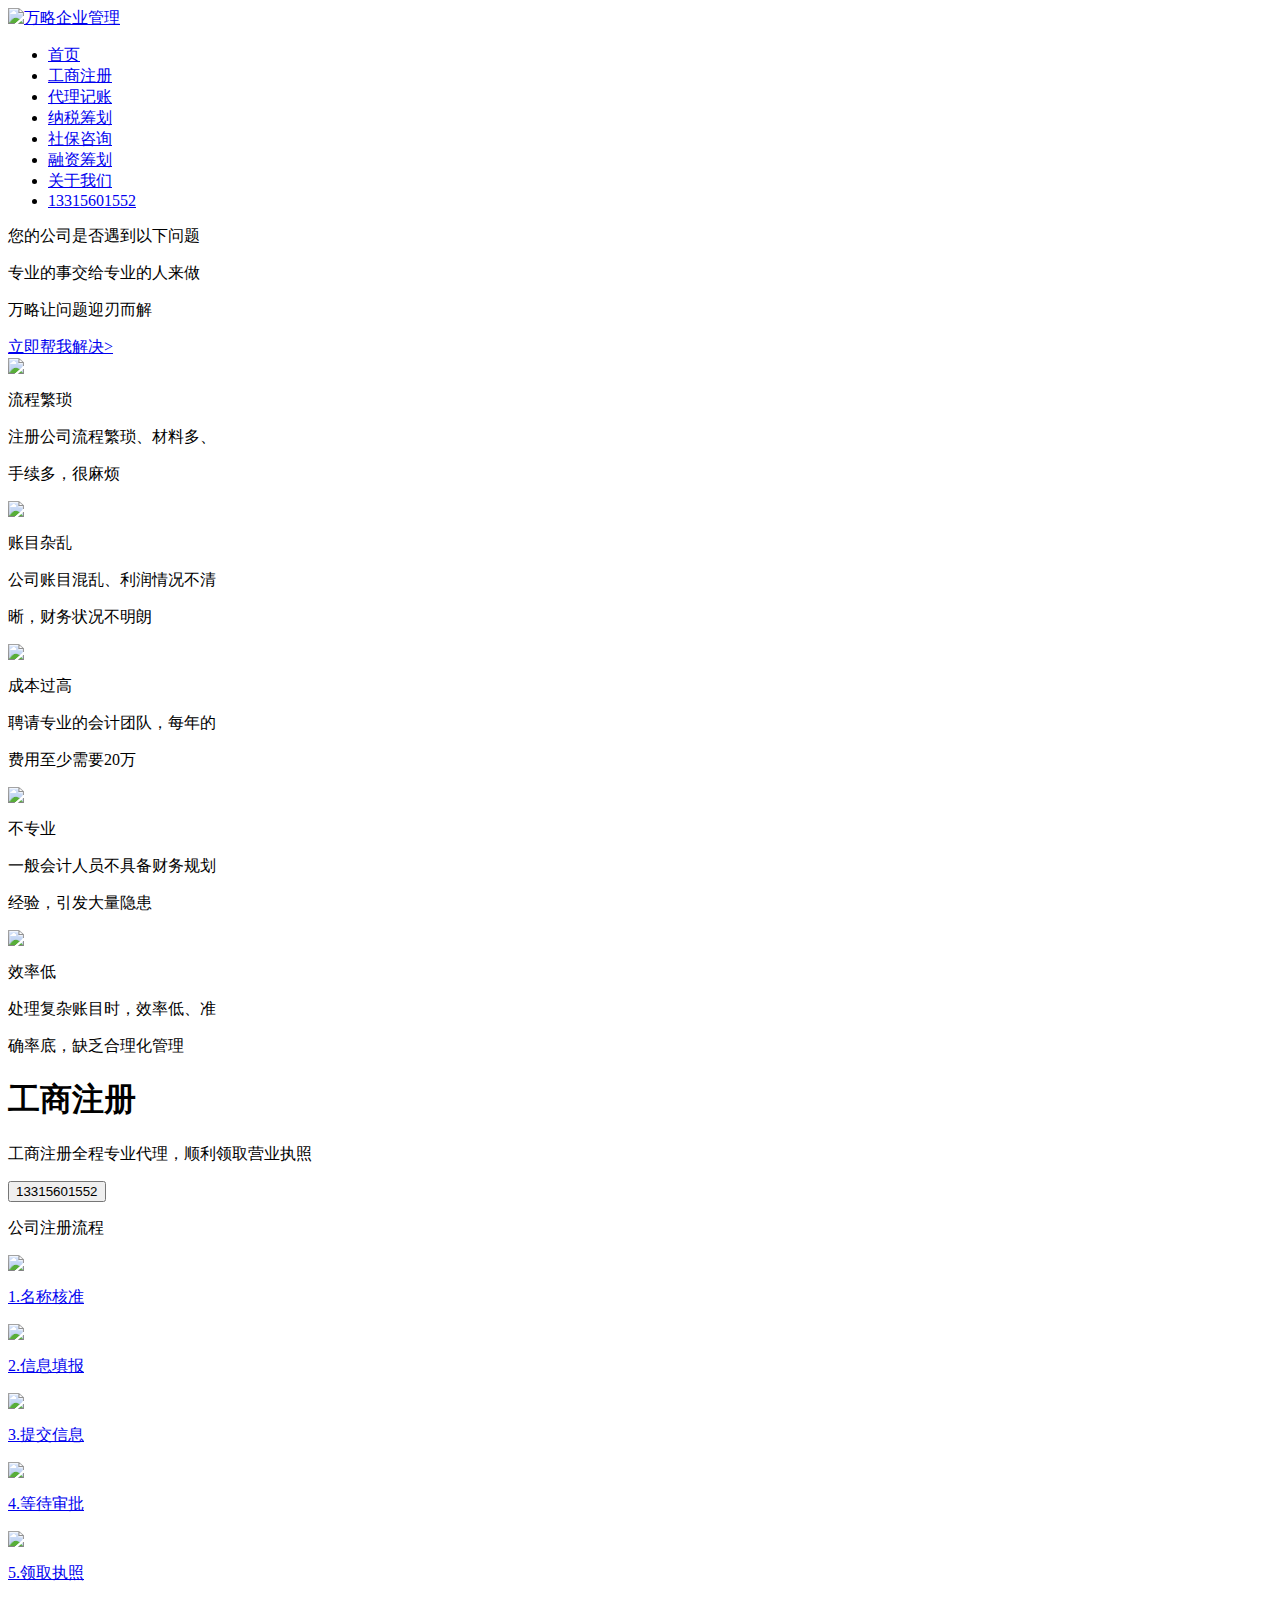
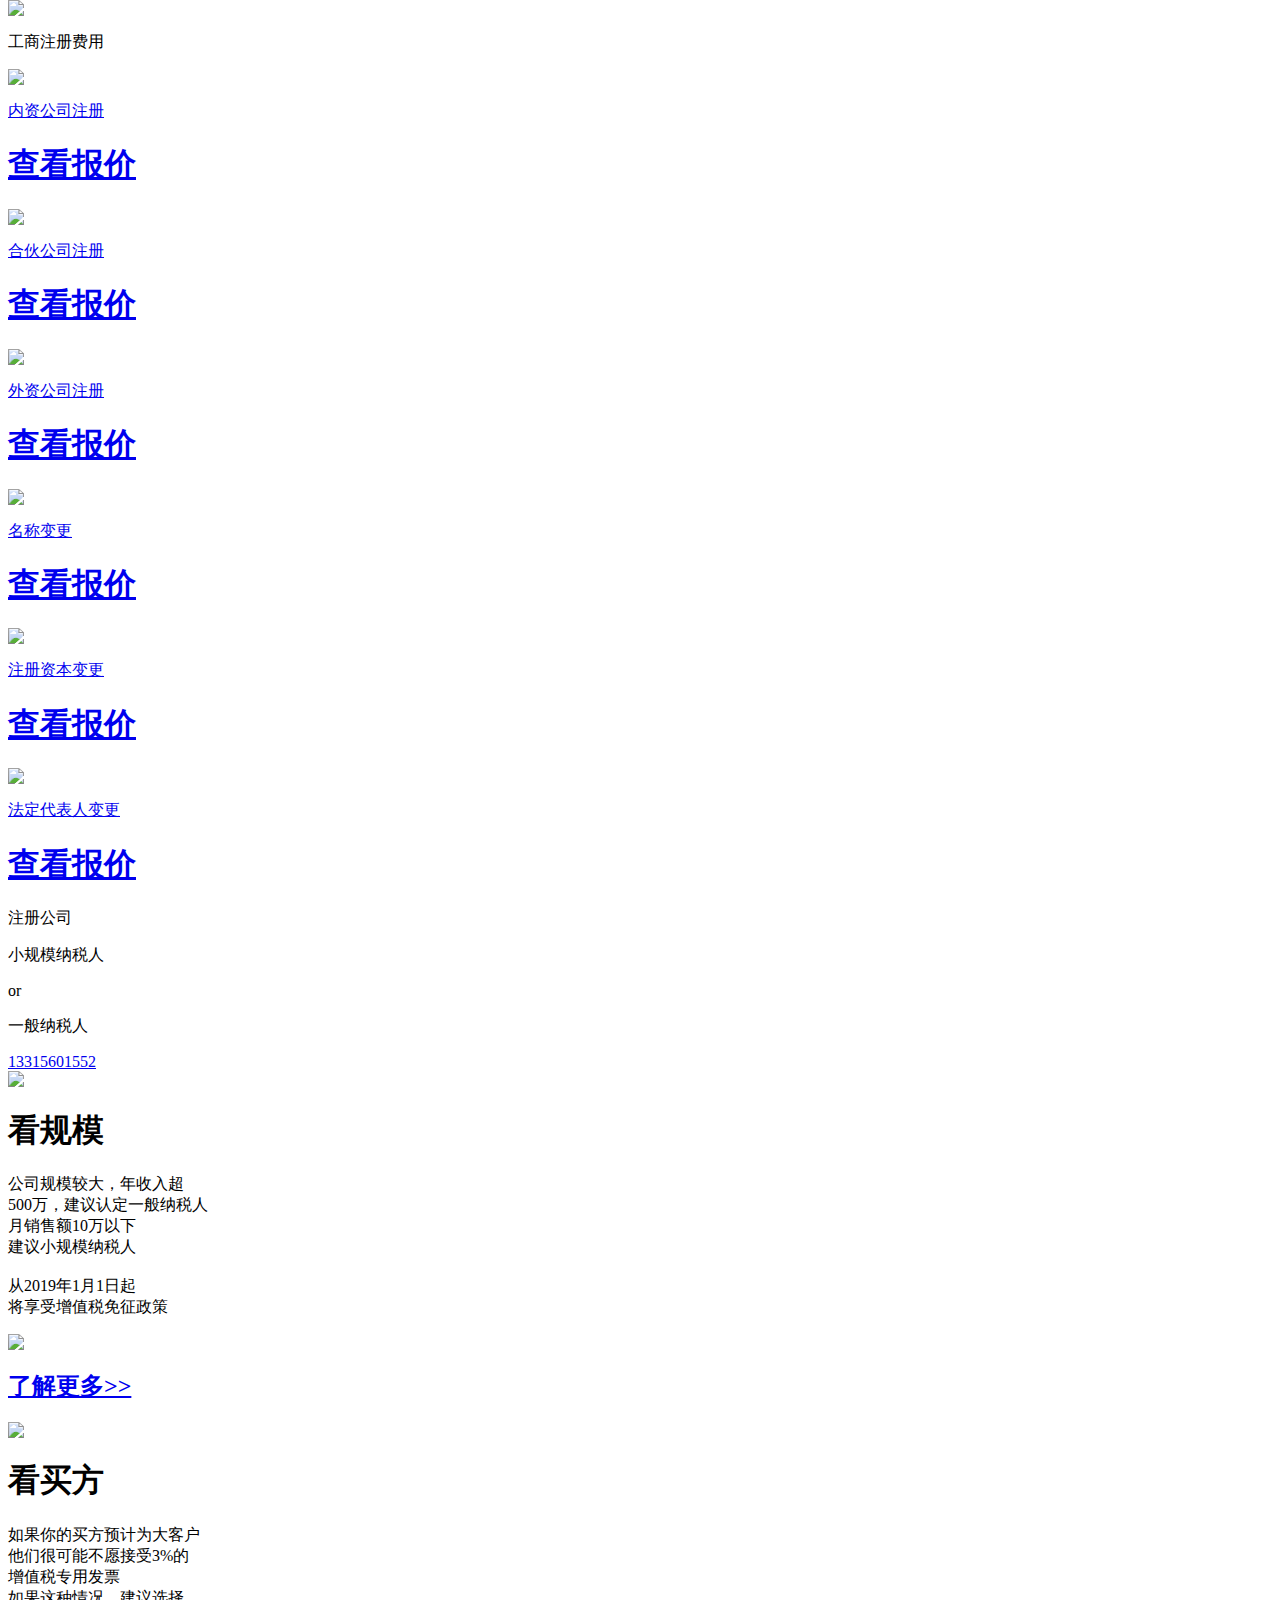
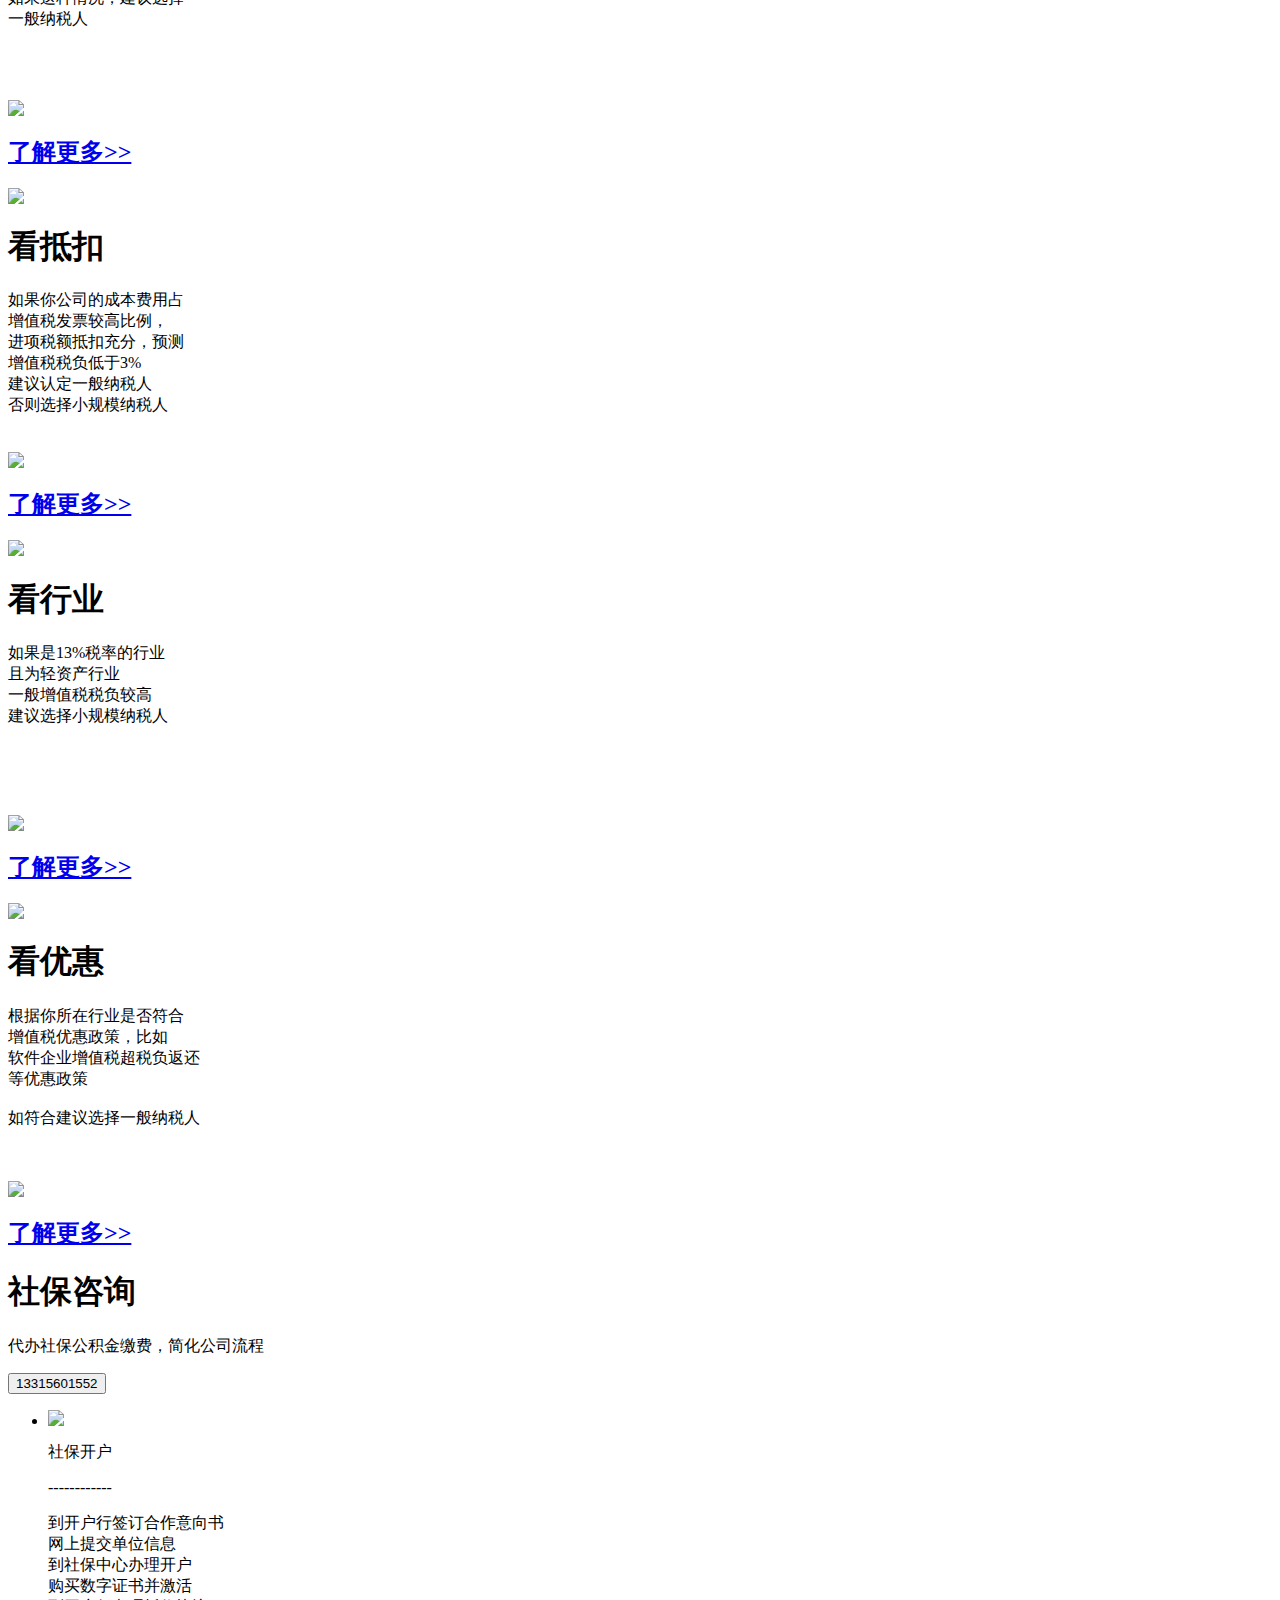
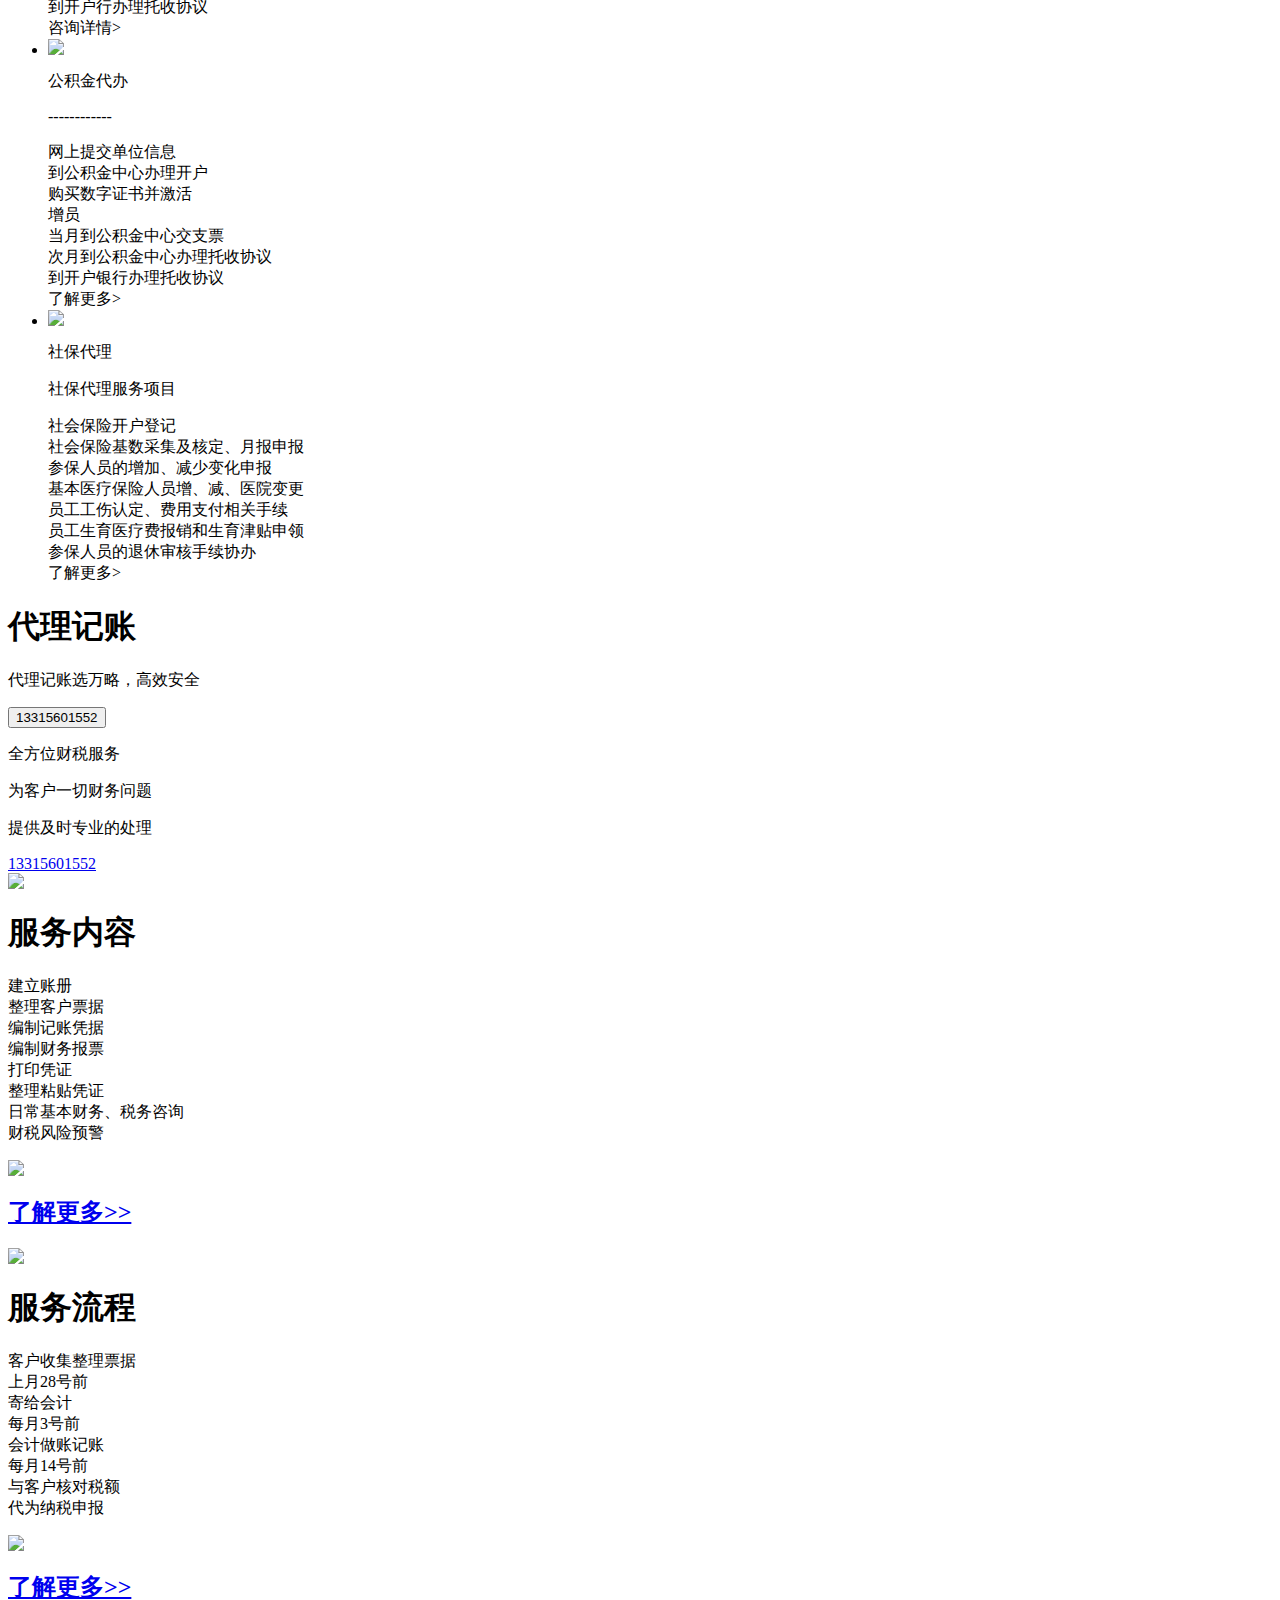
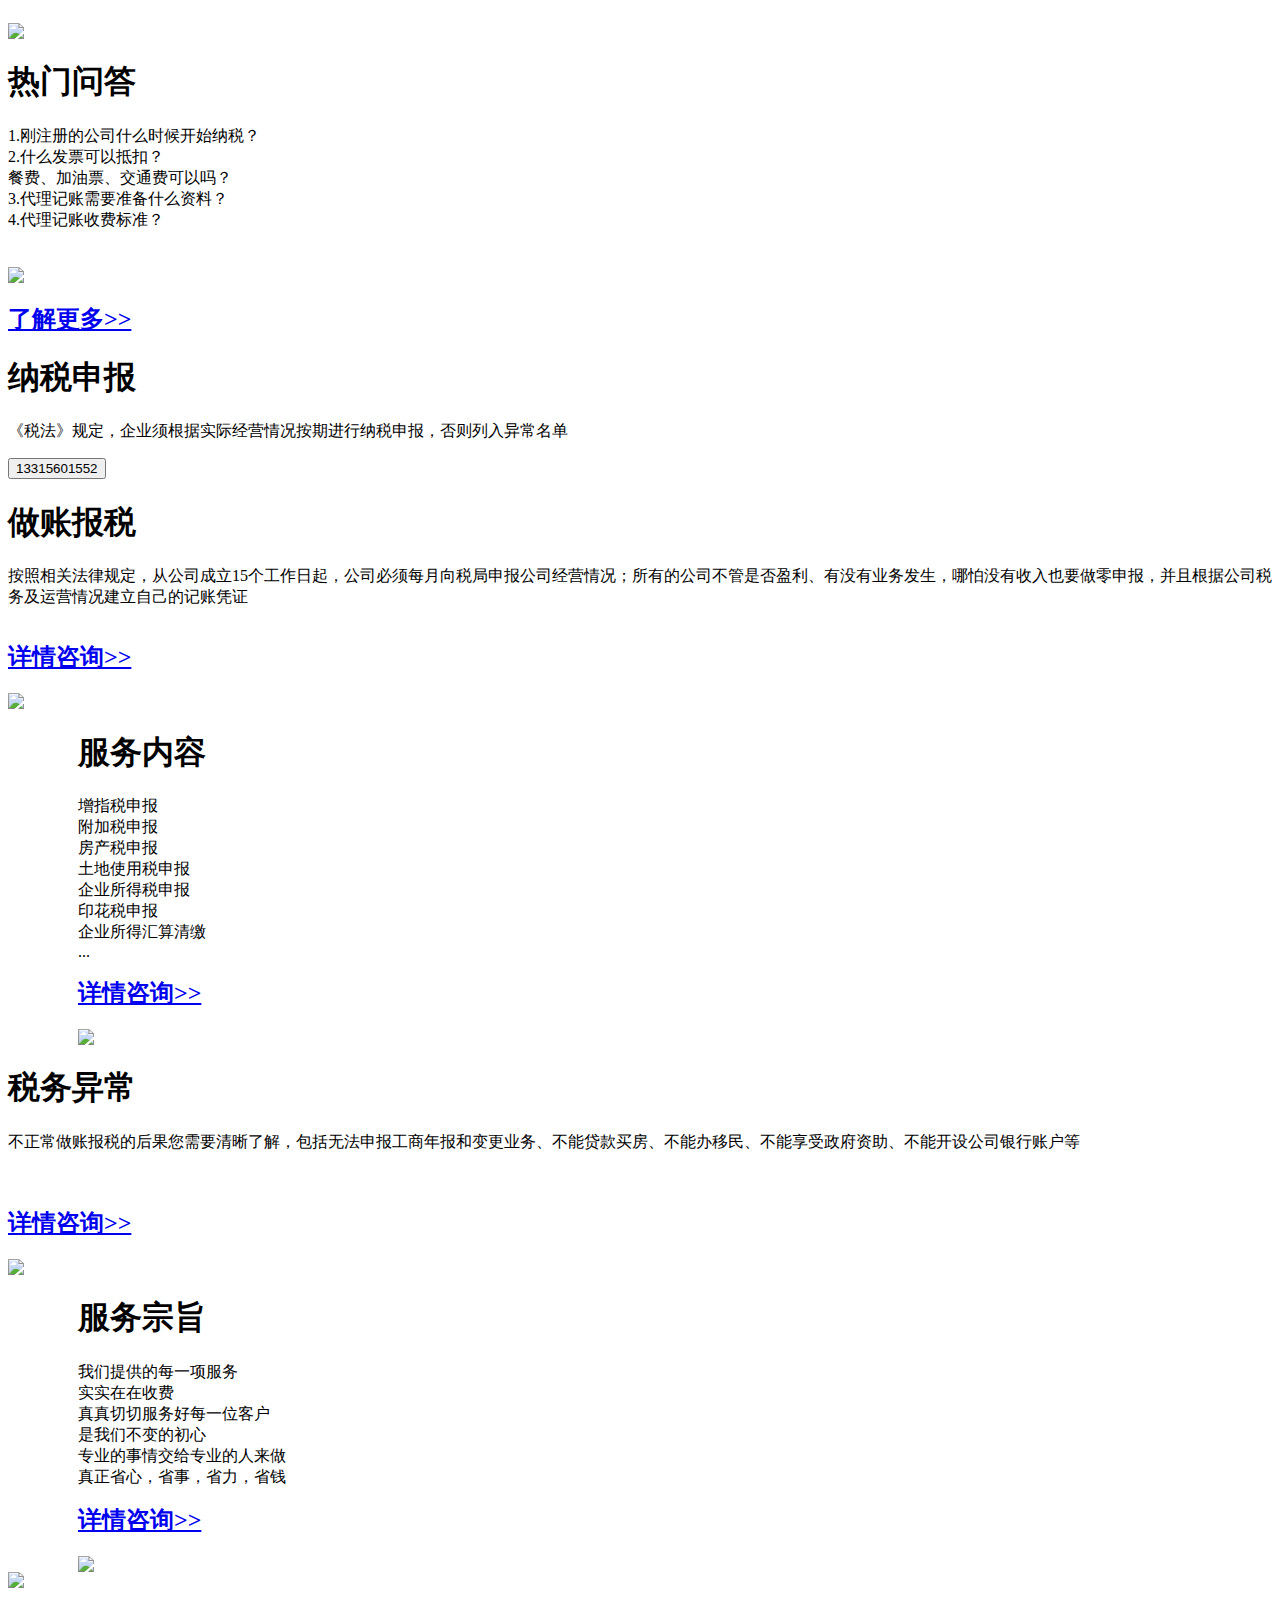
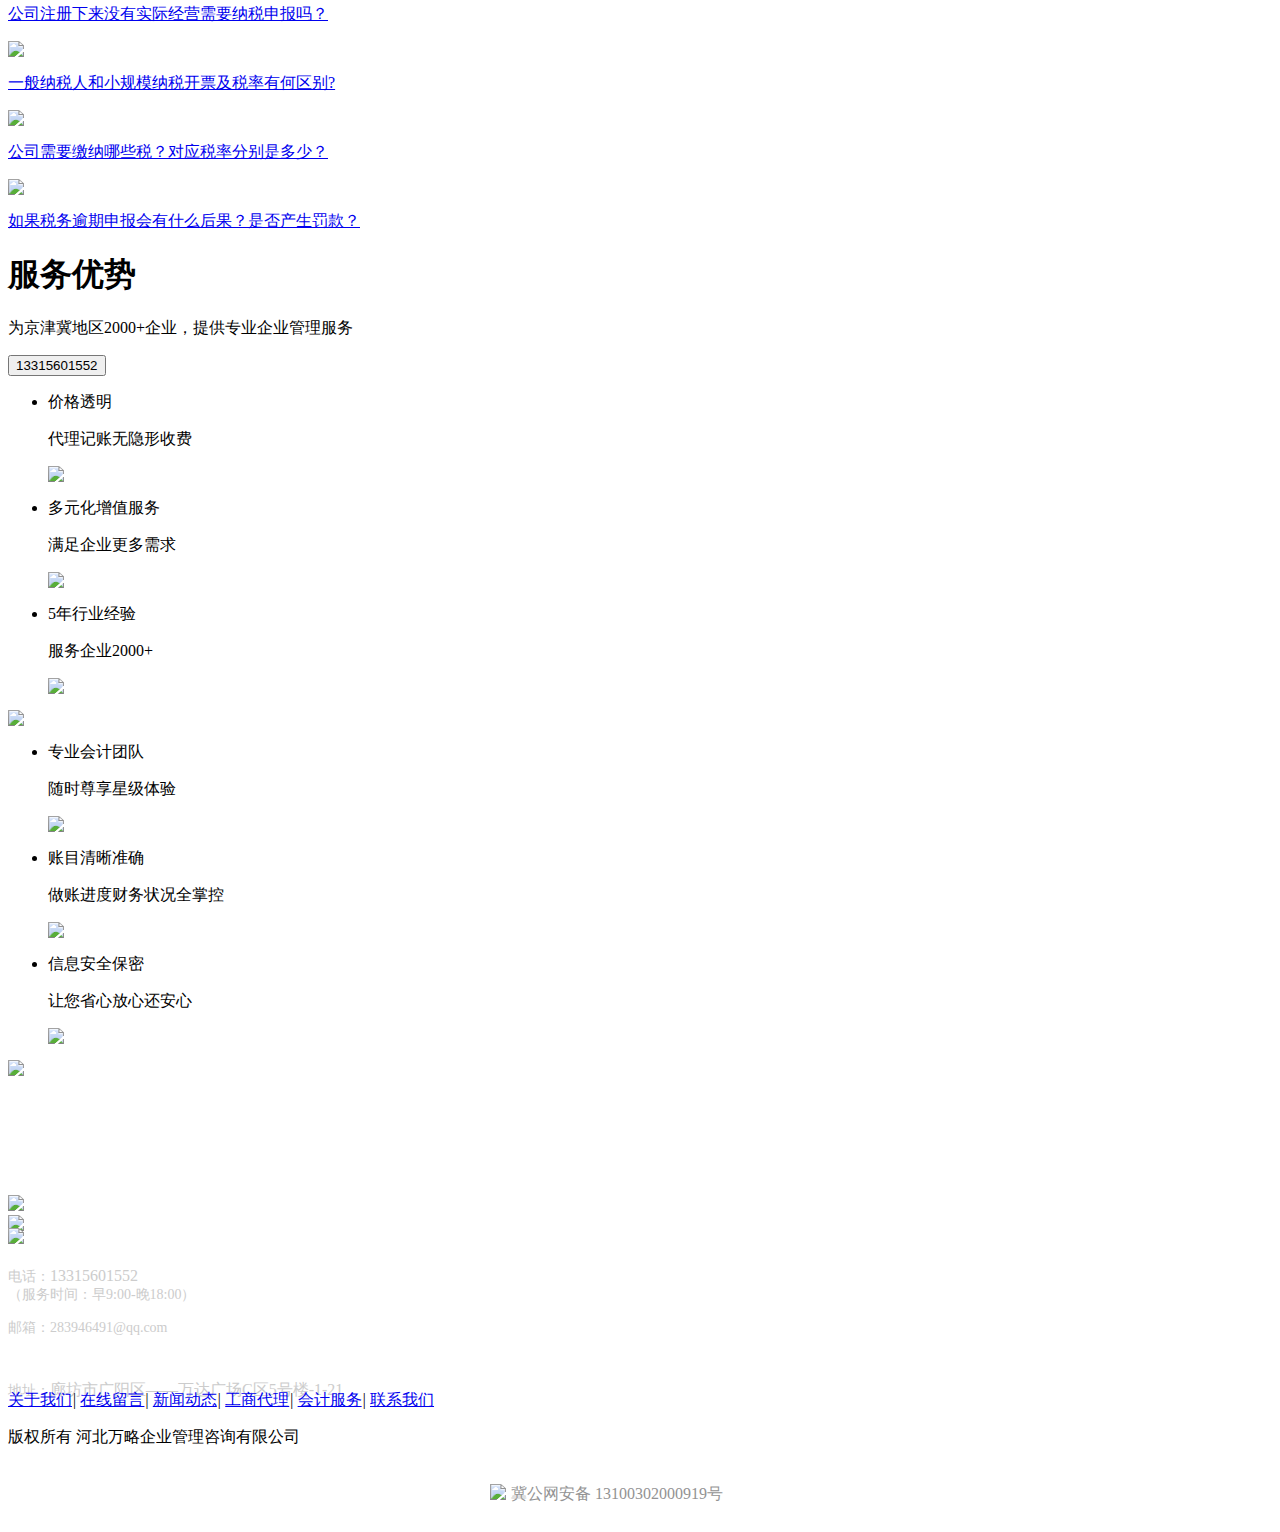
==== commit ead34ce0: "v1.1" ====
--- a/src/main/resources/templates/index.html
+++ b/src/main/resources/templates/index.html
@@ -35,7 +35,7 @@
         </div>
         <ul class="jz-header-nav-new fr clearfix">
             <li class="item selected fl"><a data-setpoint="100" data-setpname="首页" href="/">首页</a><i></i></li>
-            <li class="item jznav2 fl"><a data-setpoint="101" data-setpname="工商注册" href="gszc">公司注册</a><i></i><span></span></li>
+            <li class="item jznav2 fl"><a data-setpoint="101" data-setpname="工商注册" href="gszc">工商注册</a><i></i><span></span></li>
             <li class="item jznav3 fl"><a data-setpoint="102" data-setpname="代理记账" href="dljz">代理记账</a><i></i><span></span></li>
             <li class="item jznav4 fl"><a href="nsch">纳税筹划</a><i></i></li>
             <li class="item jznav5 fl"><a href="sbzx">社保咨询</a><i></i></li>
@@ -203,35 +203,35 @@
         <P class="zcgs_title">公司注册流程</P>
         <a target="_blank" href="javascript:void(0);" onclick="openZoosUrl();">
             <div class=" center">
-                <img src="http://style4.jjcsweb.com/img/lc_01.png" class="center_icon">
+                <img src="https://wlsonsult.com/img/lc_01.png" class="center_icon">
                 <P class="lc_p">1.名称核准</P>
                 <div class="clear"></div>
             </div>
         </a>
         <a target="_blank" href="javascript:void(0);" onclick="openZoosUrl();">
             <div class=" center2">
-                <img src="http://style4.jjcsweb.com/img/lc_02.png" class="center_icon">
+                <img src="https://wlsonsult.com/img/lc_02.png" class="center_icon">
                 <P class="lc_p">2.信息填报</P>
                 <div class="clear"></div>
             </div>
         </a>
         <a target="_blank" href="javascript:void(0);" onclick="openZoosUrl();">
             <div class=" center">
-                <img src="http://style4.jjcsweb.com/img/lc_03.png" class="center_icon">
+                <img src="https://wlsonsult.com/img/lc_03.png" class="center_icon">
                 <P class="lc_p">3.提交信息</P>
                 <div class="clear"></div>
             </div>
         </a>
         <a target="_blank" href="javascript:void(0);" onclick="openZoosUrl();">
             <div class=" center2">
-                <img src="http://style4.jjcsweb.com/img/lc_04.png" class="center_icon">
+                <img src="https://wlsonsult.com/img/lc_04.png" class="center_icon">
                 <P class="lc_p">4.等待审批</P>
                 <div class="clear"></div>
             </div>
         </a>
         <a target="_blank" href="javascript:void(0);" onclick="openZoosUrl();">
             <div class=" center">
-                <img src="http://style4.jjcsweb.com/img/lc_05.png" class="center_icon">
+                <img src="https://wlsonsult.com/img/lc_05.png" class="center_icon">
                 <P class="lc_p">5.领取执照</P>
                 <div class="clear"></div>
             </div>
@@ -247,17 +247,17 @@
             <div class=" right">
                 <div class="right01">
                     <div class="right001" style="margin-left: 0">
-                        <img src="http://style4.jjcsweb.com/img/free01.png">
+                        <img src="https://wlsonsult.com/img/free01.png">
                         <P>内资公司注册</P>
                         <h1>查看报价</h1>
                     </div>
                     <div class="right001">
-                        <img src="http://style4.jjcsweb.com/img/free02.png">
+                        <img src="https://wlsonsult.com/img/free02.png">
                         <P>合伙公司注册</P>
                         <h1>查看报价</h1>
                     </div>
                     <div class="right001">
-                        <img src="http://style4.jjcsweb.com/img/free03.png">
+                        <img src="https://wlsonsult.com/img/free03.png">
                         <P>外资公司注册</P>
                         <h1>查看报价</h1>
                     </div>
@@ -265,17 +265,17 @@
                 </div>
                 <div class="right01">
                     <div class="right001" style="margin-left: 0">
-                        <img src="http://style4.jjcsweb.com/img/free04.png">
+                        <img src="https://wlsonsult.com/img/free04.png">
                         <P>名称变更</P>
                         <h1>查看报价</h1>
                     </div>
                     <div class="right001">
-                        <img src="http://style4.jjcsweb.com/img/free05.png">
+                        <img src="https://wlsonsult.com/img/free05.png">
                         <P>注册资本变更</P>
                         <h1>查看报价</h1>
                     </div>
                     <div class="right001">
-                        <img src="http://style4.jjcsweb.com/img/free06.png">
+                        <img src="https://wlsonsult.com/img/free06.png">
                         <P>法定代表人变更</P>
                         <h1>查看报价</h1>
                         <div class="clear"></div>
@@ -302,40 +302,40 @@
         </div>
         <div class="yhkh_content">
             <div class="yhkh_01">
-                <img src="http://style4.jjcsweb.com/img/step01.png" class="yhkh_img01">
+                <img src="https://wlsonsult.com/img/step01.png" class="yhkh_img01">
                 <h1>看规模</h1>
                 <P>公司规模较大，年收入超<br>500万，建议认定一般纳税人<br>月销售额10万以下<br>建议小规模纳税人<br><br>从2019年1月1日起<br>将享受增值税免征政策<br></P>
-                <img src="http://style4.jjcsweb.com/img/bank.png" class="yhkh_img02">
+                <img src="https://wlsonsult.com/img/bank.png" class="yhkh_img02">
                 <a target="_blank" href="javascript:void(0);" onclick="openZoosUrl();"><h2>了解更多>></h2></a>
             </div>
             <div class="
 					 yhkh_02">
-                <img src="http://style4.jjcsweb.com/img/step02.png" class="yhkh_img01">
+                <img src="https://wlsonsult.com/img/step02.png" class="yhkh_img01">
                 <h1>看买方</h1>
                 <P>如果你的买方预计为大客户<br>他们很可能不愿接受3%的<br>增值税专用发票<br>如果这种情况，建议选择<br>一般纳税人<br><br><br><br></P>
-                <img src="http://style4.jjcsweb.com/img/company.png" class="yhkh_img02">
+                <img src="https://wlsonsult.com/img/company.png" class="yhkh_img02">
                 <a target="_blank" href="javascript:void(0);" onclick="openZoosUrl();"><h2>了解更多>></h2></a>
             </div>
             <div class="
 						 yhkh_01">
-                <img src="http://style4.jjcsweb.com/img/step03.png" class="yhkh_img01">
+                <img src="https://wlsonsult.com/img/step03.png" class="yhkh_img01">
                 <h1>看抵扣</h1>
                 <P>如果你公司的成本费用占<br>增值税发票较高比例，<br>进项税额抵扣充分，预测<br>增值税税负低于3%<br>建议认定一般纳税人<br>否则选择小规模纳税人<br></P>
-                <img src="http://style4.jjcsweb.com/img/money.png" class="yhkh_img02" style="margin-top: 20px;">
+                <img src="https://wlsonsult.com/img/money.png" class="yhkh_img02" style="margin-top: 20px;">
                 <a target="_blank" href="javascript:void(0);" onclick="openZoosUrl();"><h2>了解更多>></h2></a>
             </div>
             <div class="yhkh_01">
-                <img src="http://style4.jjcsweb.com/img/step01.png" class="yhkh_img01">
+                <img src="https://wlsonsult.com/img/step01.png" class="yhkh_img01">
                 <h1>看行业</h1>
                 <P>如果是13%税率的行业<br>且为轻资产行业<br>一般增值税税负较高<br>建议选择小规模纳税人<br><br><br><br><br></P>
-                <img src="http://style4.jjcsweb.com/img/bank.png" class="yhkh_img02">
+                <img src="https://wlsonsult.com/img/bank.png" class="yhkh_img02">
                 <a target="_blank" href="javascript:void(0);" onclick="openZoosUrl();"><h2>了解更多>></h2></a>
             </div>
             <div class="yhkh_01">
-                <img src="http://style4.jjcsweb.com/img/step01.png" class="yhkh_img01">
+                <img src="https://wlsonsult.com/img/step01.png" class="yhkh_img01">
                 <h1>看优惠</h1>
                 <P>根据你所在行业是否符合<br>增值税优惠政策，比如<br>软件企业增值税超税负返还<br>等优惠政策<br><br>如符合建议选择一般纳税人<br><br><br></P>
-                <img src="http://style4.jjcsweb.com/img/bank.png" class="yhkh_img02">
+                <img src="https://wlsonsult.com/img/bank.png" class="yhkh_img02">
                 <a target="_blank" href="javascript:void(0);" onclick="openZoosUrl();"><h2>了解更多>></h2></a>
             </div>
             <div class="clear">
@@ -431,24 +431,24 @@
         </div>
         <div class="yhkh_content">
             <div class="yhkh_01">
-                <img src="http://style4.jjcsweb.com/img/step01.png" class="yhkh_img01">
+                <img src="https://wlsonsult.com/img/step01.png" class="yhkh_img01">
                 <h1>服务内容</h1>
                 <P>建立账册<br>整理客户票据<br>编制记账凭据<br>编制财务报票<br>打印凭证<br>整理粘贴凭证<br>日常基本财务、税务咨询<br>财税风险预警<br></P>
-                <img src="http://style4.jjcsweb.com/img/bank.png" class="yhkh_img02">
+                <img src="https://wlsonsult.com/img/bank.png" class="yhkh_img02">
                 <a target="_blank" href="javascript:void(0);" onclick="openZoosUrl();"><h2>了解更多>></h2></a>
             </div>
             <div class="yhkh_02">
-                <img src="http://style4.jjcsweb.com/img/step02.png" class="yhkh_img01">
+                <img src="https://wlsonsult.com/img/step02.png" class="yhkh_img01">
                 <h1>服务流程</h1>
                 <P>客户收集整理票据<br>上月28号前<br>寄给会计<br>每月3号前<br>会计做账记账<br>每月14号前<br>与客户核对税额<br>代为纳税申报</P>
-                <img src="http://style4.jjcsweb.com/img/company.png" class="yhkh_img02">
+                <img src="https://wlsonsult.com/img/company.png" class="yhkh_img02">
                 <a target="_blank" href="javascript:void(0);" onclick="openZoosUrl();"><h2>了解更多>></h2></a>
             </div>
             <div class="yhkh_01">
-                <img src="http://style4.jjcsweb.com/img/step03.png" class="yhkh_img01">
+                <img src="https://wlsonsult.com/img/step03.png" class="yhkh_img01">
                 <h1>热门问答</h1>
                 <P>1.刚注册的公司什么时候开始纳税？<br>2.什么发票可以抵扣？<br>餐费、加油票、交通费可以吗？<br>3.代理记账需要准备什么资料？<br>4.代理记账收费标准？</P>
-                <img src="http://style4.jjcsweb.com/img/money.png" class="yhkh_img02" style="margin-top: 20px;">
+                <img src="https://wlsonsult.com/img/money.png" class="yhkh_img02" style="margin-top: 20px;">
                 <a target="_blank" href="javascript:void(0);" onclick="openZoosUrl();"><h2>了解更多>></h2></a>
             </div>
             <div class="clear">
@@ -474,7 +474,7 @@
                 <a target="_blank" href="javascript:void(0);" onclick="openZoosUrl();"><h2 style=" margin-top: 33px;">
                     详情咨询>></h2></a>
             </div>
-            <img src="http://style4.jjcsweb.com/img/nssb_01.png" class="nssb_img">
+            <img src="https://wlsonsult.com/img/nssb_01.png" class="nssb_img">
             <div class="clear"></div>
         </div>
         <div class="nssb01" style="margin-left: 70px;">
@@ -484,7 +484,7 @@
                 <a target="_blank" href="javascript:void(0);" onclick="openZoosUrl();"><h2 style=" margin-top: 5px;">
                     详情咨询>></h2></a>
             </div>
-            <img src="http://style4.jjcsweb.com/img/nssb_02.png" class="nssb_img">
+            <img src="https://wlsonsult.com/img/nssb_02.png" class="nssb_img">
             <div class="clear"></div>
         </div>
         <div class="nssb01">
@@ -494,7 +494,7 @@
                 <a target="_blank" href="javascript:void(0);" onclick="openZoosUrl();"><h2 style=" margin-top: 54px;">
                     详情咨询>></h2></a>
             </div>
-            <img src="http://style4.jjcsweb.com/img/nssb_03.png" class="nssb_img">
+            <img src="https://wlsonsult.com/img/nssb_03.png" class="nssb_img">
             <div class="clear"></div>
         </div>
         <div class="nssb01" style="margin-left: 70px;">
@@ -504,31 +504,31 @@
                 <a target="_blank" href="javascript:void(0);" onclick="openZoosUrl();"><h2 style=" margin-top: 12px;">
                     详情咨询>></h2></a>
             </div>
-            <img src="http://style4.jjcsweb.com/img/nssb_04.png" class="nssb_img">
+            <img src="https://wlsonsult.com/img/nssb_04.png" class="nssb_img">
             <div class="clear"></div>
         </div>
         <div class="clear"></div>
         <div class="small_question_box marginTop">
             <div class="small_question3">
-                <img src="http://style4.jjcsweb.com/img/small_question_icon.png">
+                <img src="https://wlsonsult.com/img/small_question_icon.png">
                 <a target="_blank" href="javascript:void(0);" onclick="openZoosUrl();"><P>公司注册下来没有实际经营需要纳税申报吗？</P></a>
                 <div class="
 						 clear"></div>
             </div>
             <div class="small_question4">
-                <img src="http://style4.jjcsweb.com/img/small_question_icon.png">
+                <img src="https://wlsonsult.com/img/small_question_icon.png">
                 <a target="_blank" href="javascript:void(0);" onclick="openZoosUrl();"><P>一般纳税人和小规模纳税开票及税率有何区别?</P></a>
                 <div class="
 					 clear"></div>
             </div>
             <div class="small_question3" style="margin-top: 10px;">
-                <img src="http://style4.jjcsweb.com/img/small_question_icon.png">
+                <img src="https://wlsonsult.com/img/small_question_icon.png">
                 <a target="_blank" href="javascript:void(0);" onclick="openZoosUrl();"><P>公司需要缴纳哪些税？对应税率分别是多少？</P></a>
                 <div class="
 				 clear"></div>
             </div>
             <div class="small_question4" style="margin-top: 10px;">
-                <img src="http://style4.jjcsweb.com/img/small_question_icon.png">
+                <img src="https://wlsonsult.com/img/small_question_icon.png">
                 <a target="_blank" href="javascript:void(0);" onclick="openZoosUrl();"><P>如果税务逾期申报会有什么后果？是否产生罚款？</P></a>
                 <div class="
 			 clear"></div>
